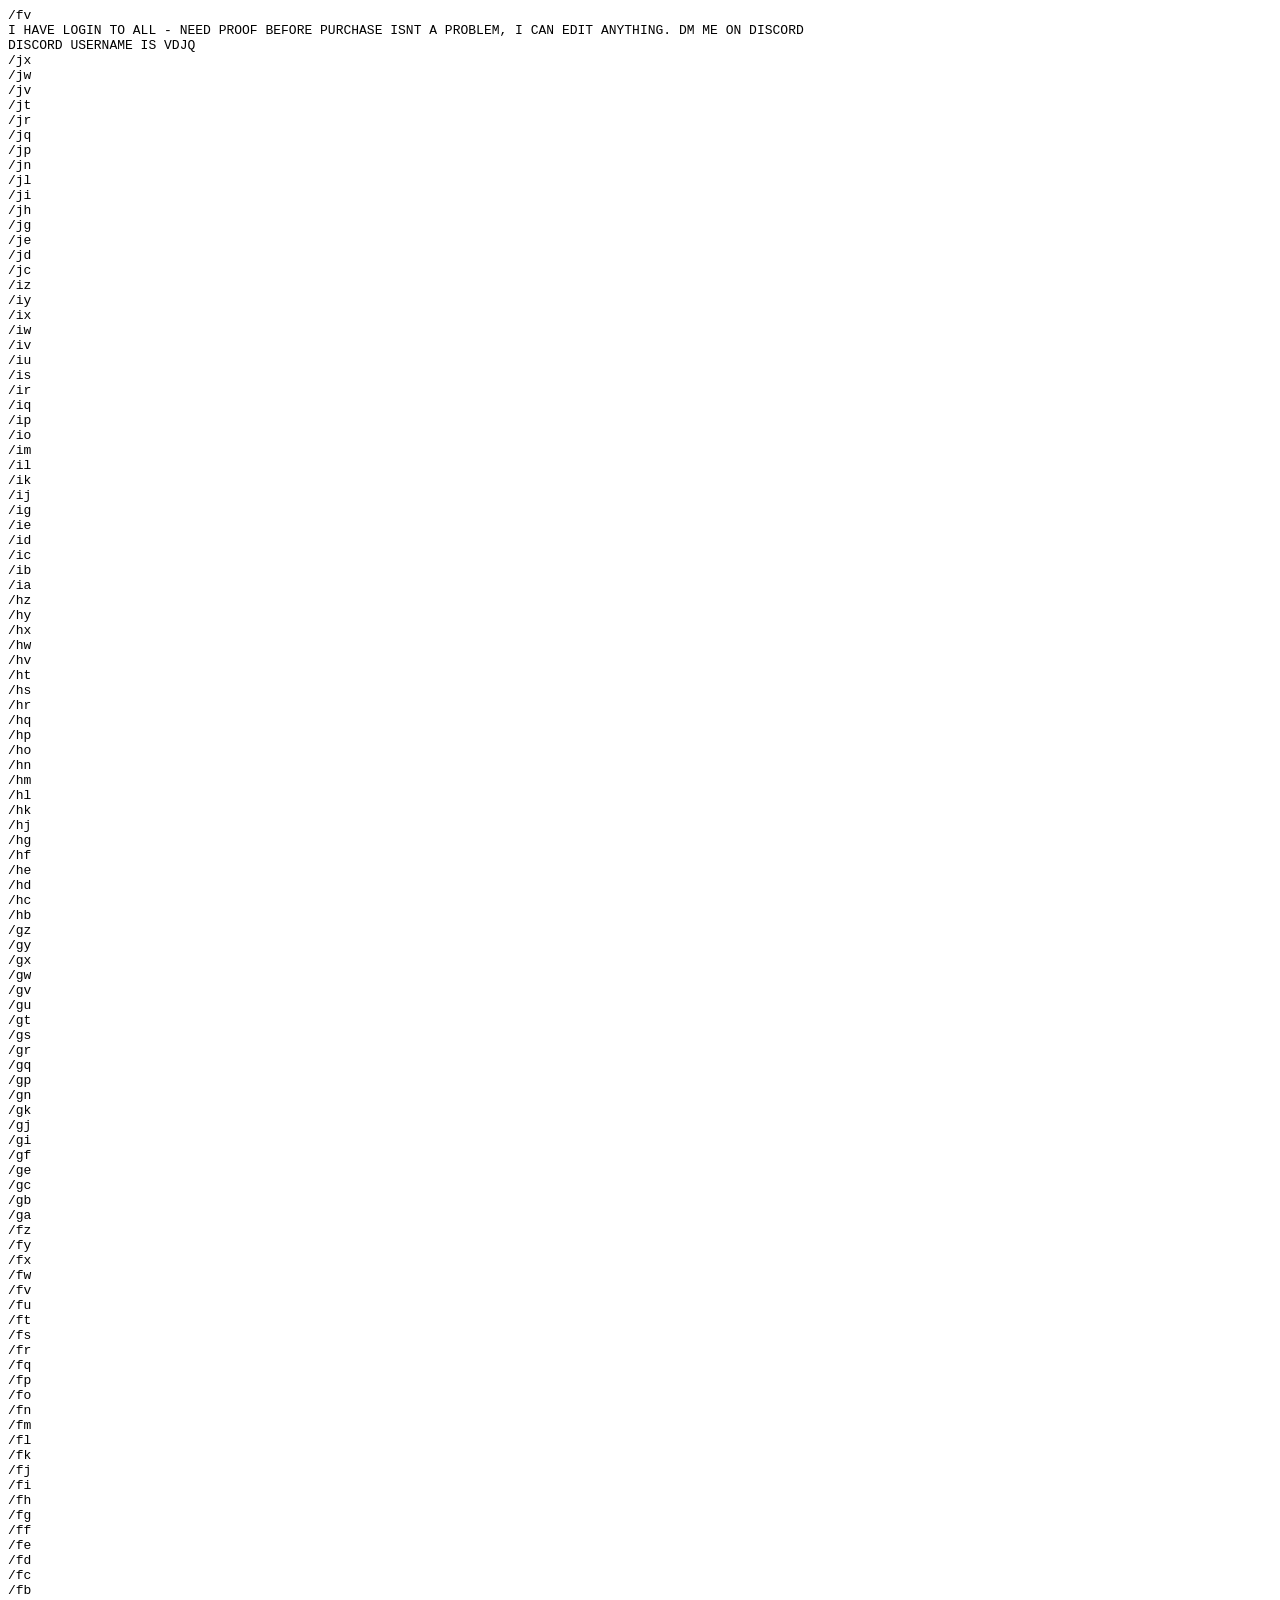
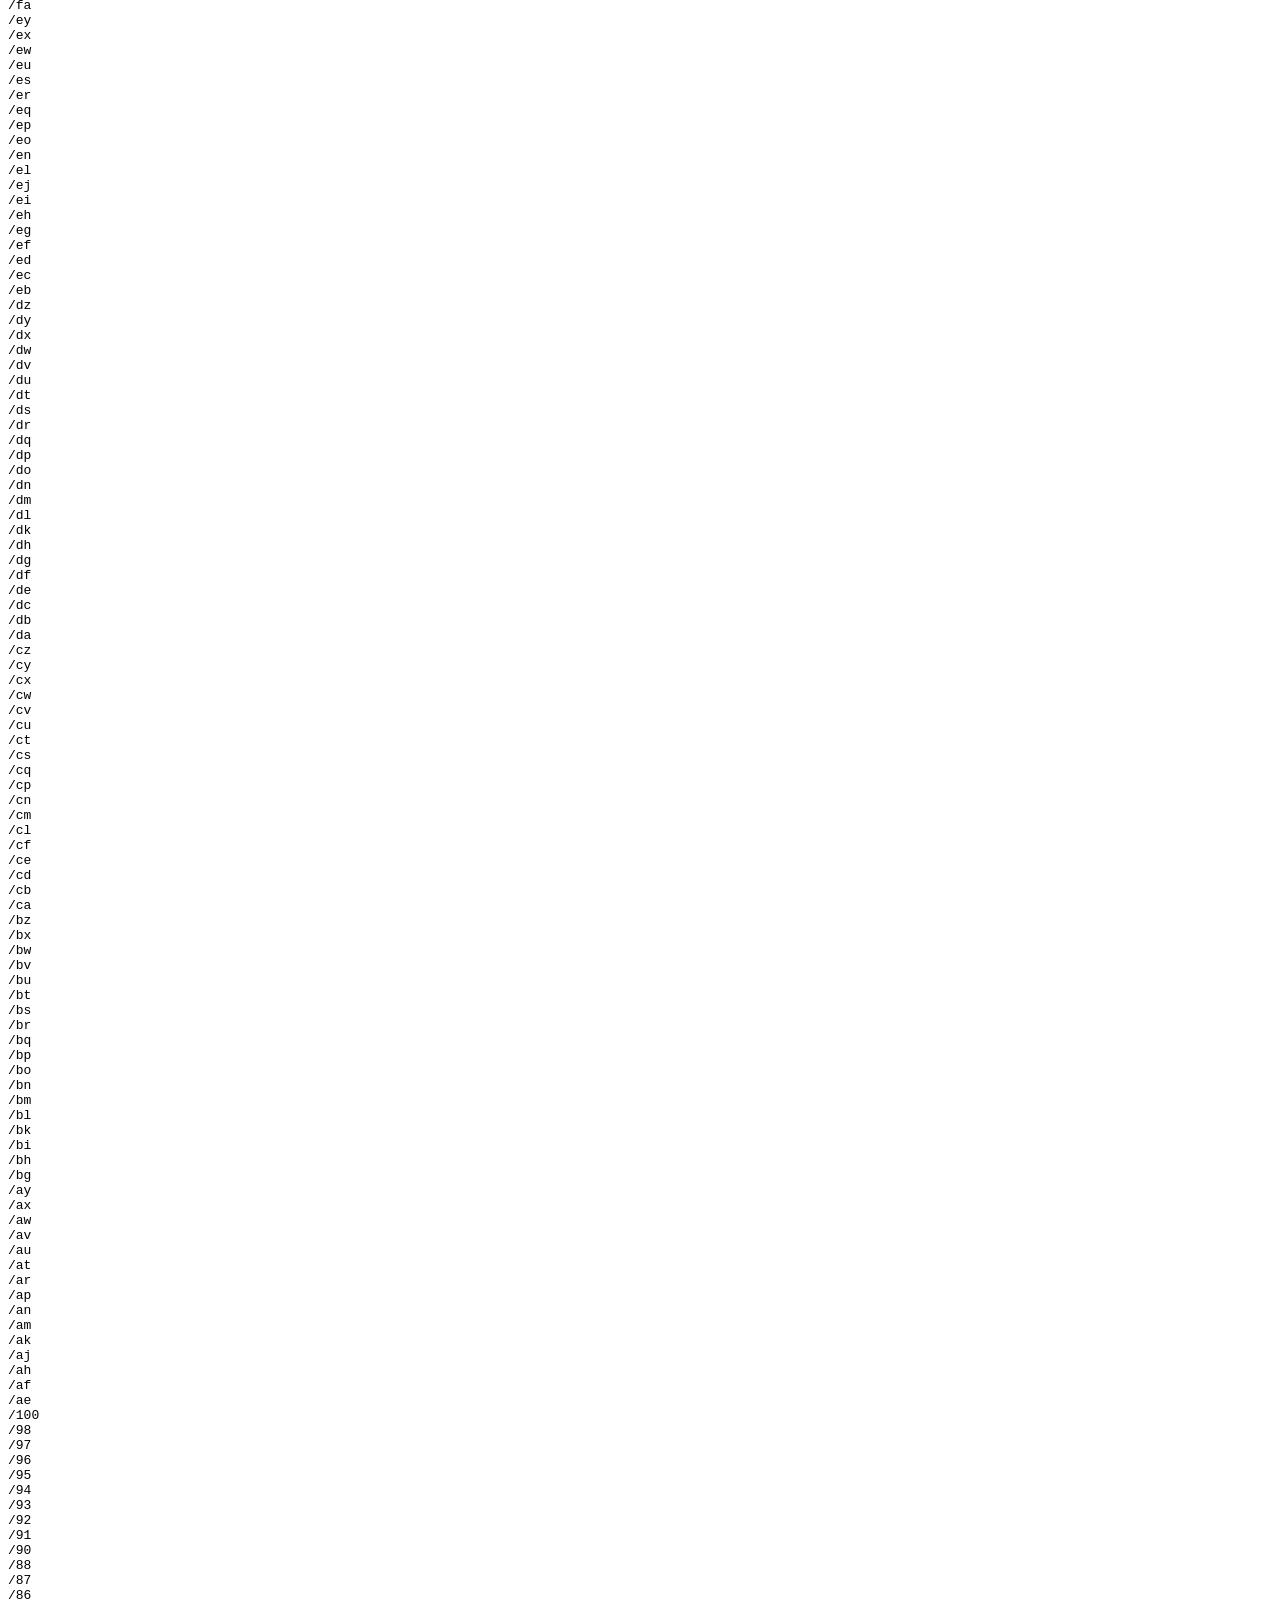
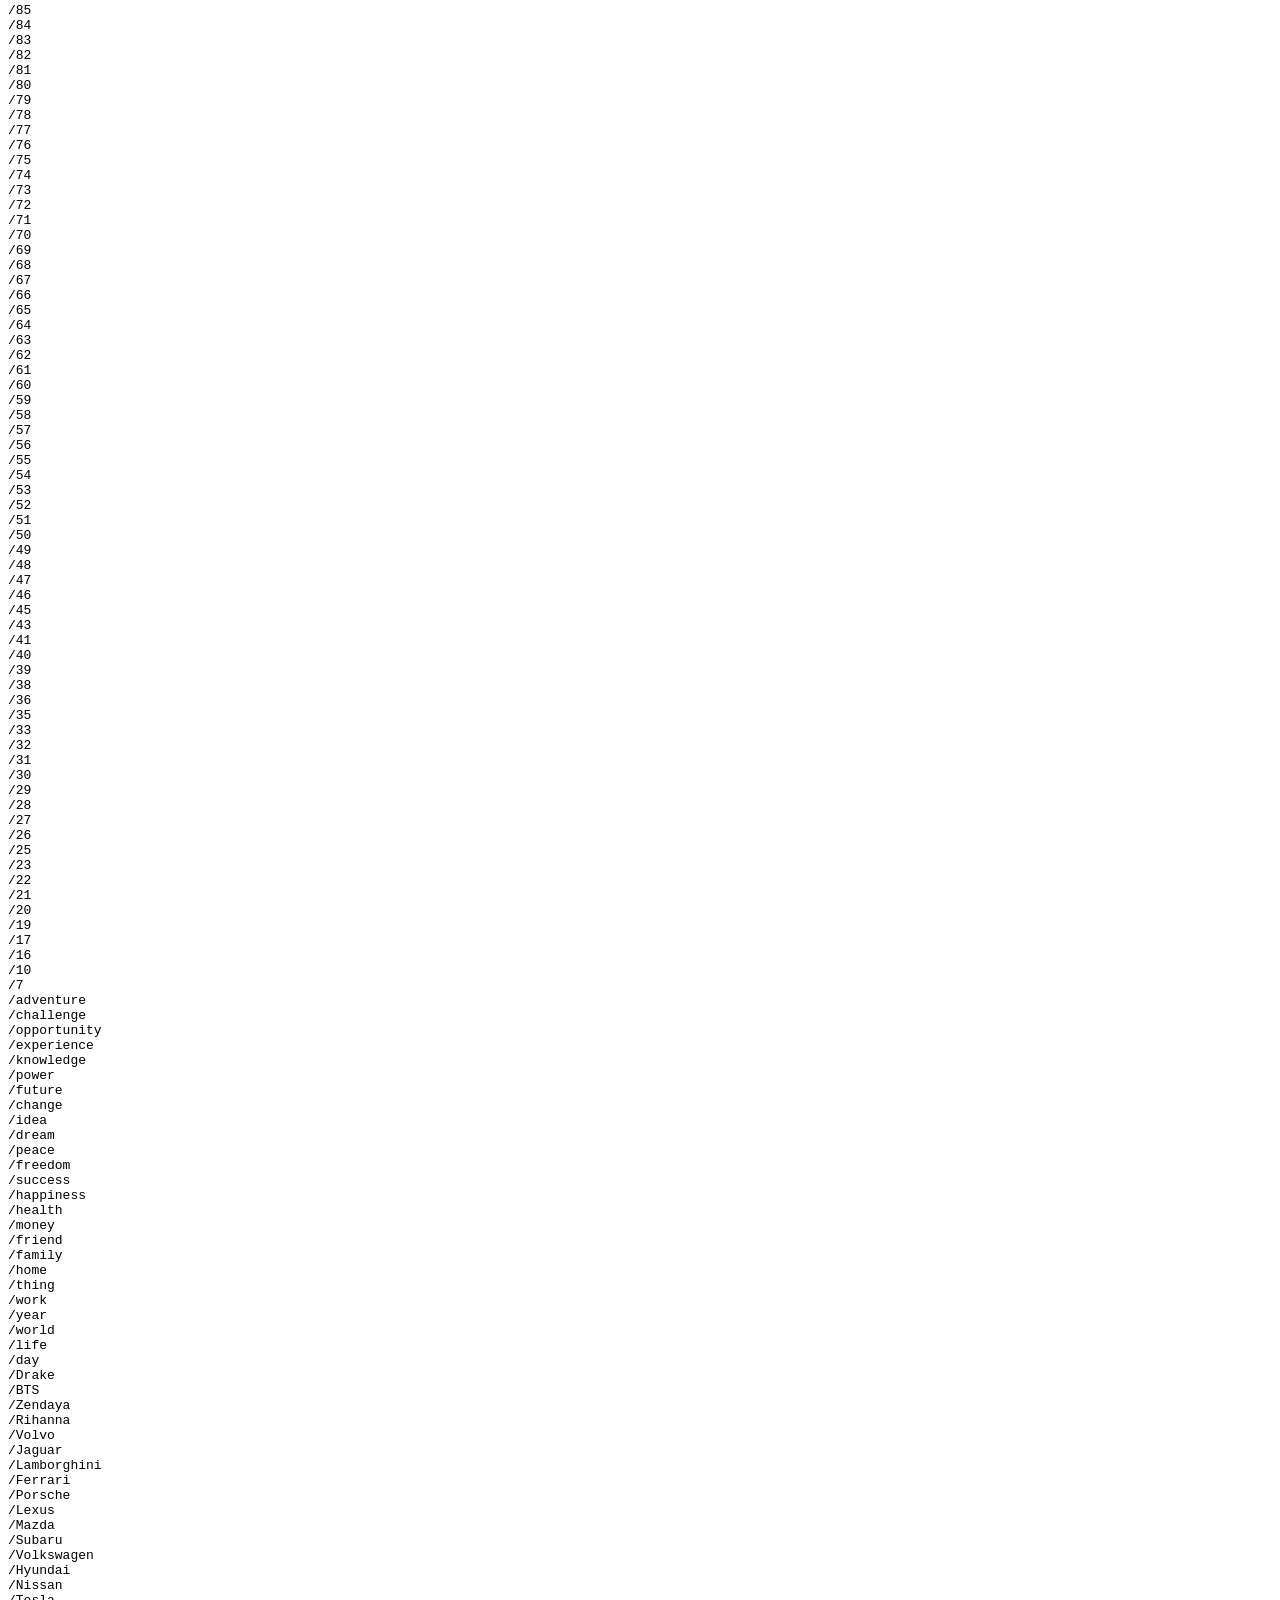
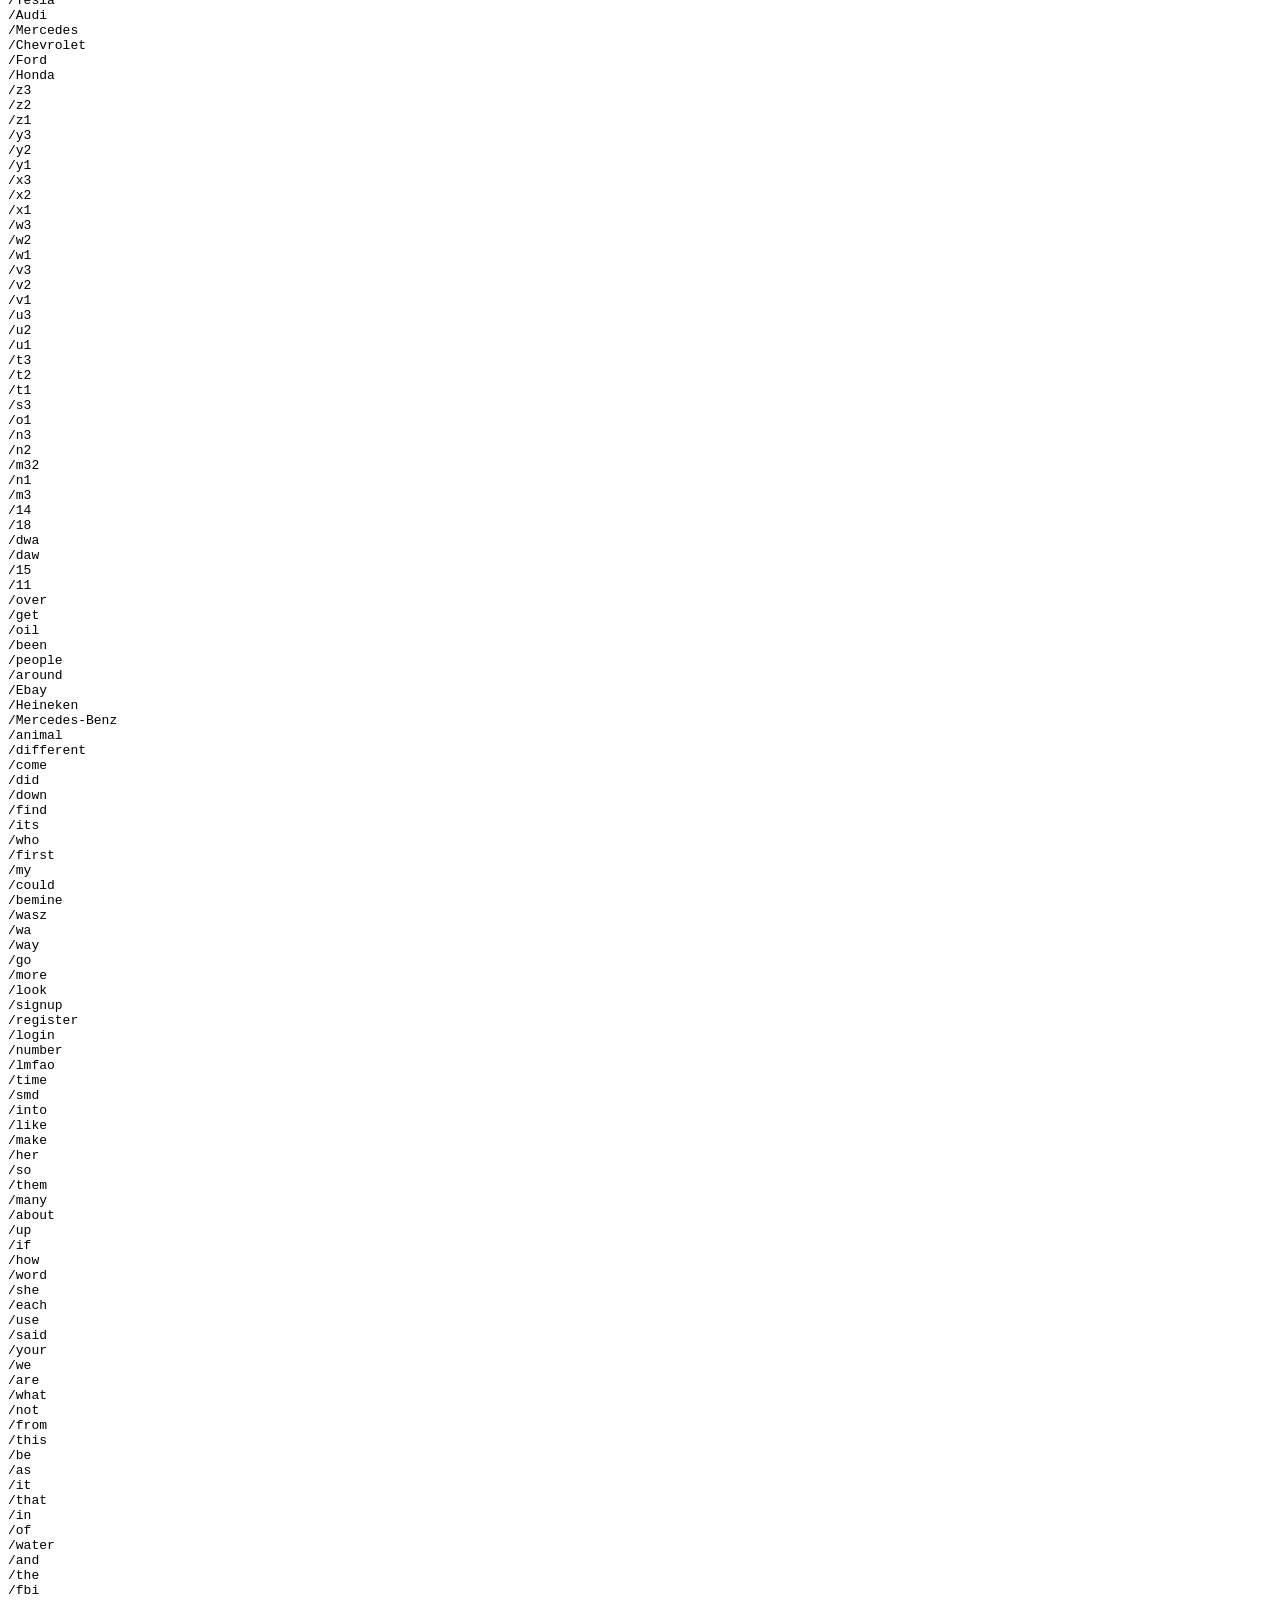
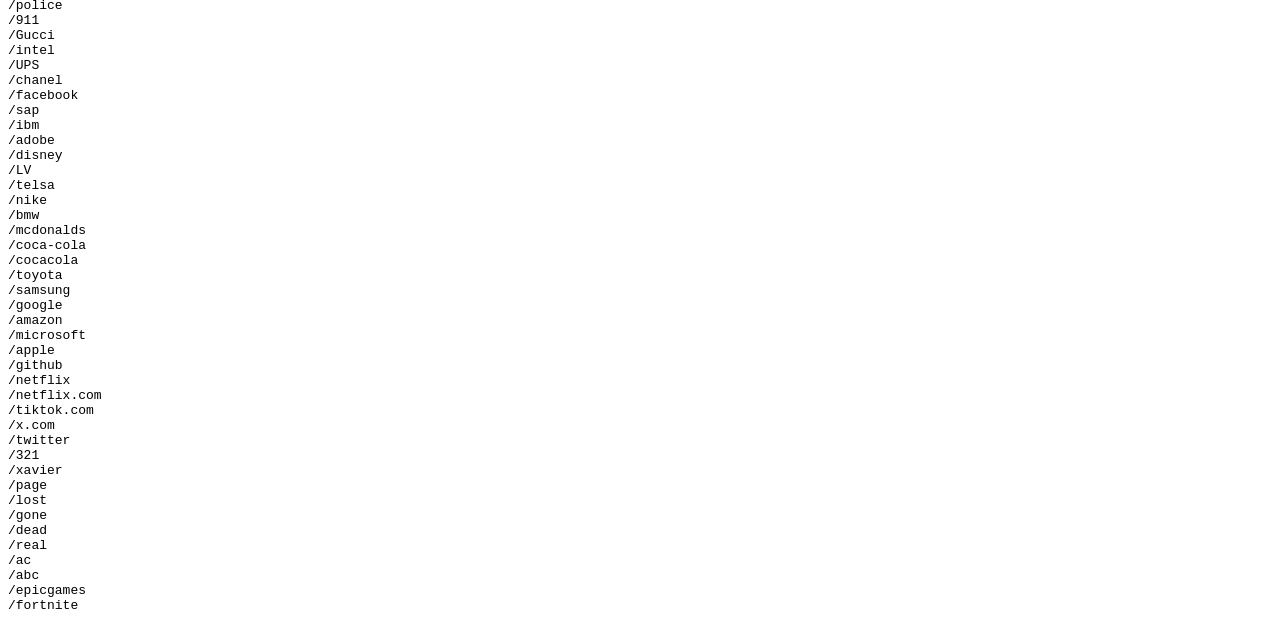
==== index.html @ a62251eb "Update index.html" ====
<html><head><meta name="color-scheme" content="light dark"></head><body><pre style="word-wrap: break-word; white-space: pre-wrap;">/fv
I HAVE LOGIN TO ALL - NEED PROOF BEFORE PURCHASE ISNT A PROBLEM, I CAN EDIT ANYTHING. DM ME ON DISCORD
DISCORD USERNAME IS VDJQ
/jx
/jw
/jv
/jt
/jr
/jq
/jp
/jn
/jl
/ji
/jh
/jg
/je
/jd
/jc
/iz
/iy
/ix
/iw
/iv
/iu
/is
/ir
/iq
/ip
/io
/im
/il
/ik
/ij
/ig
/ie
/id
/ic
/ib
/ia
/hz
/hy
/hx
/hw
/hv
/ht
/hs
/hr
/hq
/hp
/ho
/hn
/hm
/hl
/hk
/hj
/hg
/hf
/he
/hd
/hc
/hb
/gz
/gy
/gx
/gw
/gv
/gu
/gt
/gs
/gr
/gq
/gp
/gn
/gk
/gj
/gi
/gf
/ge
/gc
/gb
/ga
/fz
/fy
/fx
/fw
/fv
/fu
/ft
/fs
/fr
/fq
/fp
/fo
/fn
/fm
/fl
/fk
/fj
/fi
/fh
/fg
/ff
/fe
/fd
/fc
/fb
/fa
/ey
/ex
/ew
/eu
/es
/er
/eq
/ep
/eo
/en
/el
/ej
/ei
/eh
/eg
/ef
/ed
/ec
/eb
/dz
/dy
/dx
/dw
/dv
/du
/dt
/ds
/dr
/dq
/dp
/do
/dn
/dm
/dl
/dk
/dh
/dg
/df
/de
/dc
/db
/da
/cz
/cy
/cx
/cw
/cv
/cu
/ct
/cs
/cq
/cp
/cn
/cm
/cl
/cf
/ce
/cd
/cb
/ca
/bz
/bx
/bw
/bv
/bu
/bt
/bs
/br
/bq
/bp
/bo
/bn
/bm
/bl
/bk
/bi
/bh
/bg
/ay
/ax
/aw
/av
/au
/at
/ar
/ap
/an
/am
/ak
/aj
/ah
/af
/ae
/100
/98
/97
/96
/95
/94
/93
/92
/91
/90
/88
/87
/86
/85
/84
/83
/82
/81
/80
/79
/78
/77
/76
/75
/74
/73
/72
/71
/70
/69
/68
/67
/66
/65
/64
/63
/62
/61
/60
/59
/58
/57
/56
/55
/54
/53
/52
/51
/50
/49
/48
/47
/46
/45
/43
/41
/40
/39
/38
/36
/35
/33
/32
/31
/30
/29
/28
/27
/26
/25
/23
/22
/21
/20
/19
/17
/16
/10
/7
/adventure
/challenge
/opportunity
/experience
/knowledge
/power
/future
/change
/idea
/dream
/peace
/freedom
/success
/happiness
/health
/money
/friend
/family
/home
/thing
/work
/year
/world
/life
/day
/Drake
/BTS
/Zendaya
/Rihanna
/Volvo
/Jaguar
/Lamborghini
/Ferrari
/Porsche
/Lexus
/Mazda
/Subaru
/Volkswagen
/Hyundai
/Nissan
/Tesla
/Audi
/Mercedes
/Chevrolet
/Ford
/Honda
/z3
/z2
/z1
/y3
/y2
/y1
/x3
/x2
/x1
/w3
/w2
/w1
/v3
/v2
/v1
/u3
/u2
/u1
/t3
/t2
/t1
/s3
/o1
/n3
/n2
/m32
/n1
/m3
/14
/18
/dwa
/daw
/15
/11
/over
/get
/oil
/been
/people
/around
/Ebay
/Heineken
/Mercedes-Benz
/animal
/different
/come
/did
/down
/find
/its
/who
/first
/my
/could
/bemine
/wasz
/wa
/way
/go
/more
/look
/signup
/register
/login
/number
/lmfao
/time
/smd
/into
/like
/make
/her
/so
/them
/many
/about
/up
/if
/how
/word
/she
/each
/use
/said
/your
/we
/are
/what
/not
/from
/this
/be
/as
/it
/that
/in
/of
/water
/and
/the
/fbi
/police
/911
/Gucci
/intel
/UPS
/chanel
/facebook
/sap
/ibm
/adobe
/disney
/LV
/telsa
/nike
/bmw
/mcdonalds
/coca-cola
/cocacola
/toyota
/samsung
/google
/amazon
/microsoft
/apple
/github
/netflix
/netflix.com
/tiktok.com
/x.com
/twitter
/321
/xavier
/page
/lost
/gone
/dead
/real
/ac
/abc
/epicgames
/fortnite
</pre></body></html>
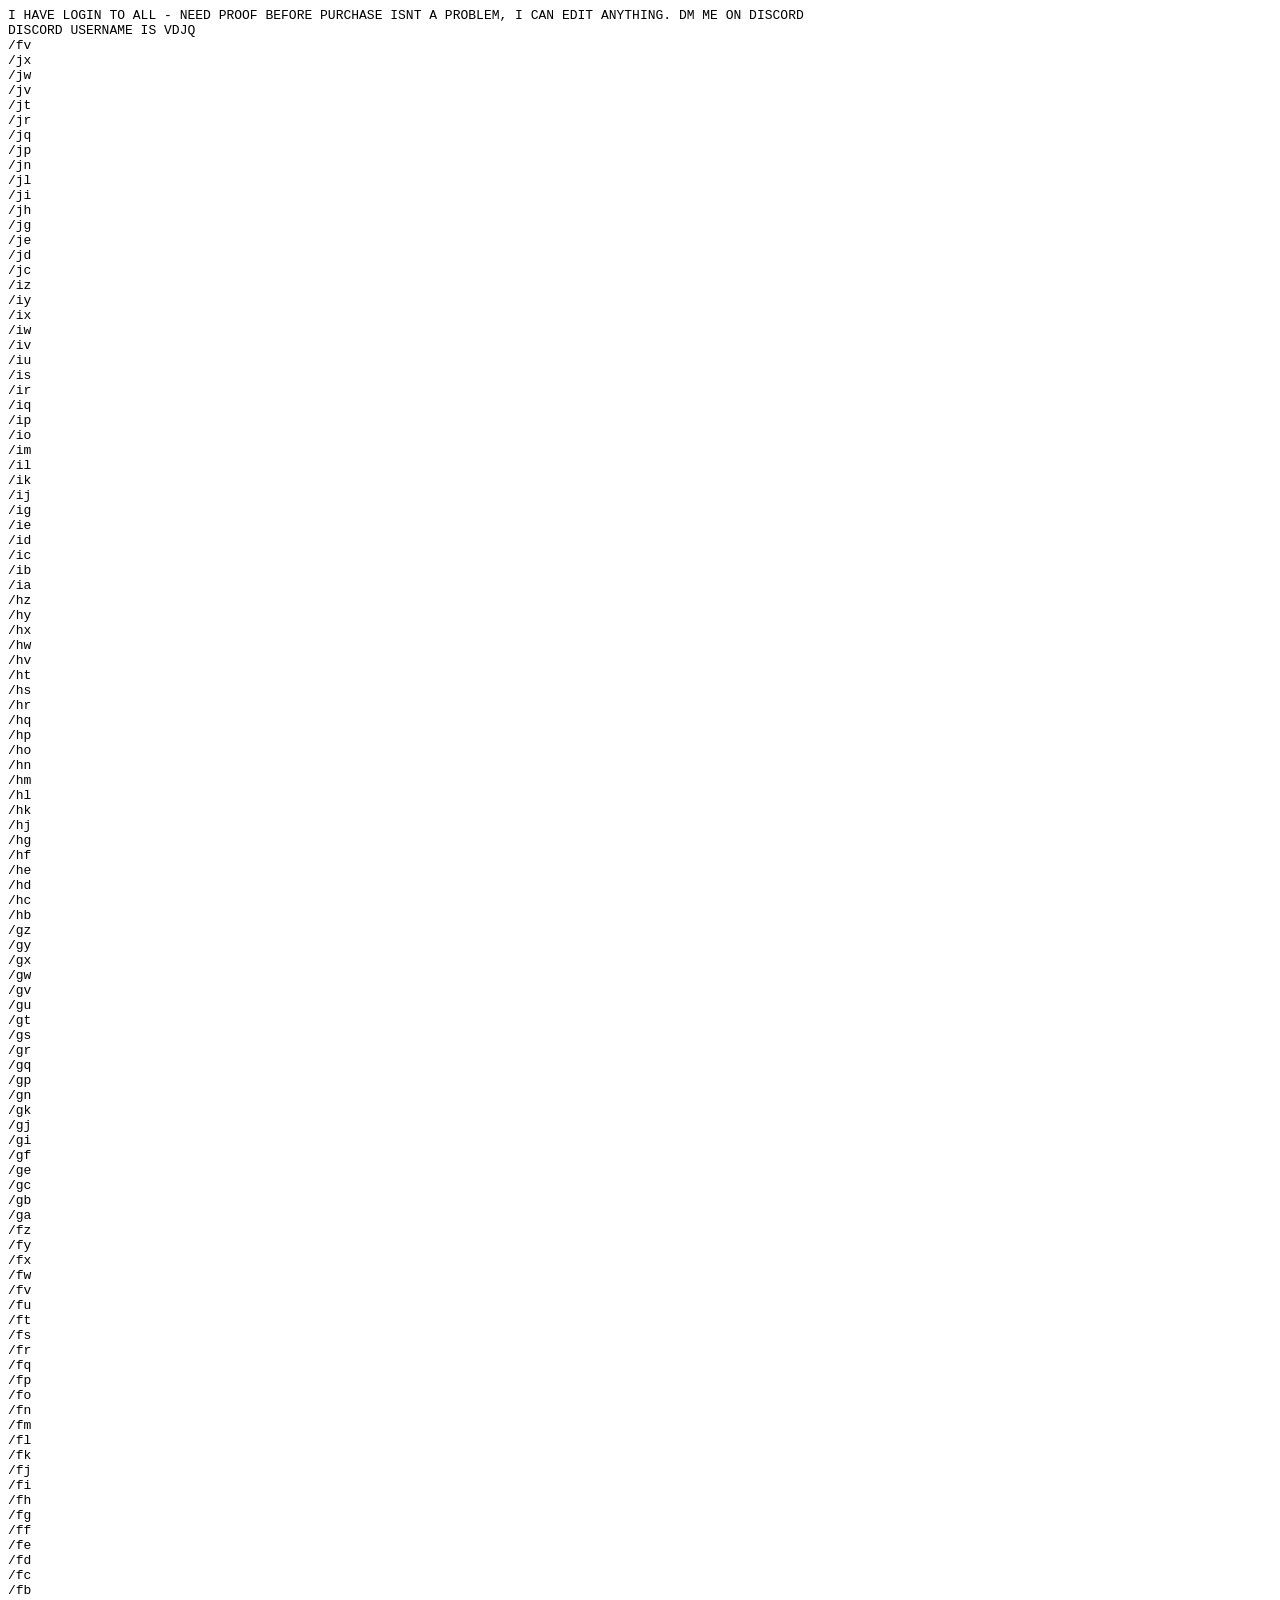
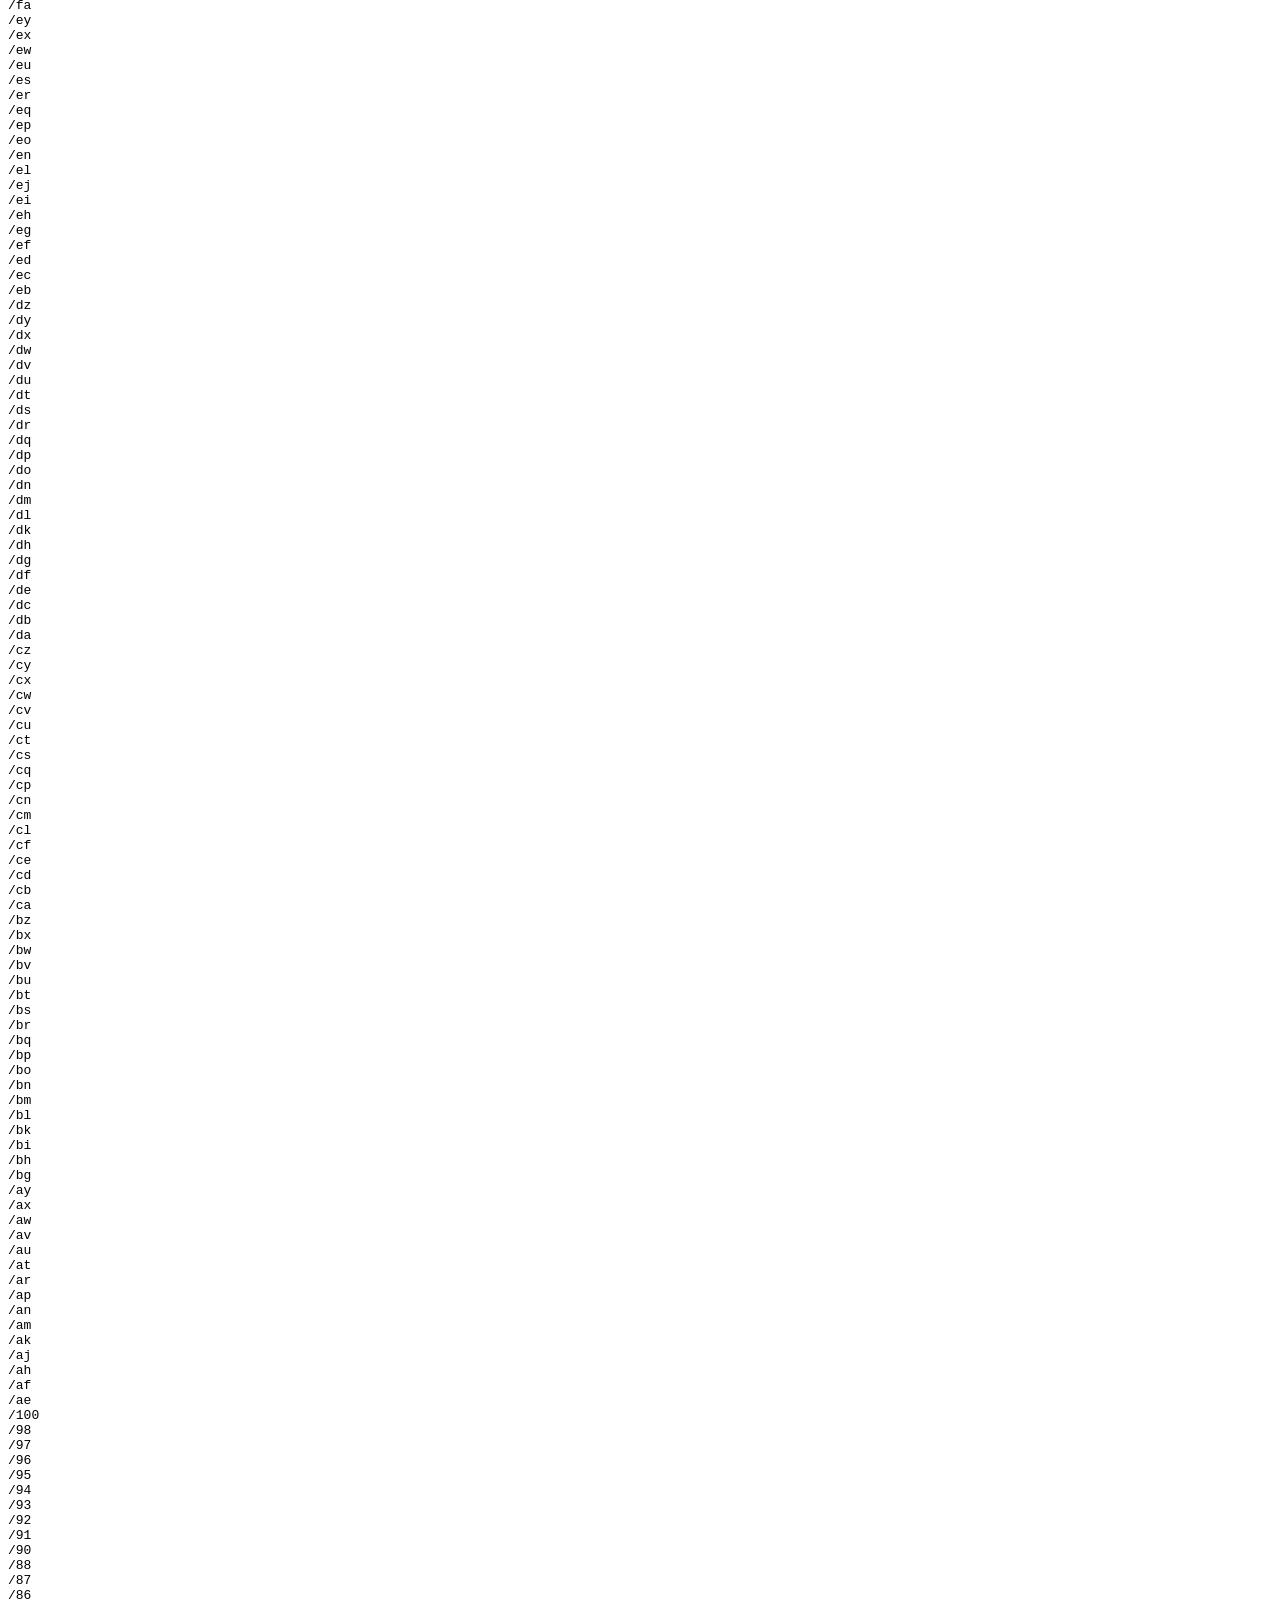
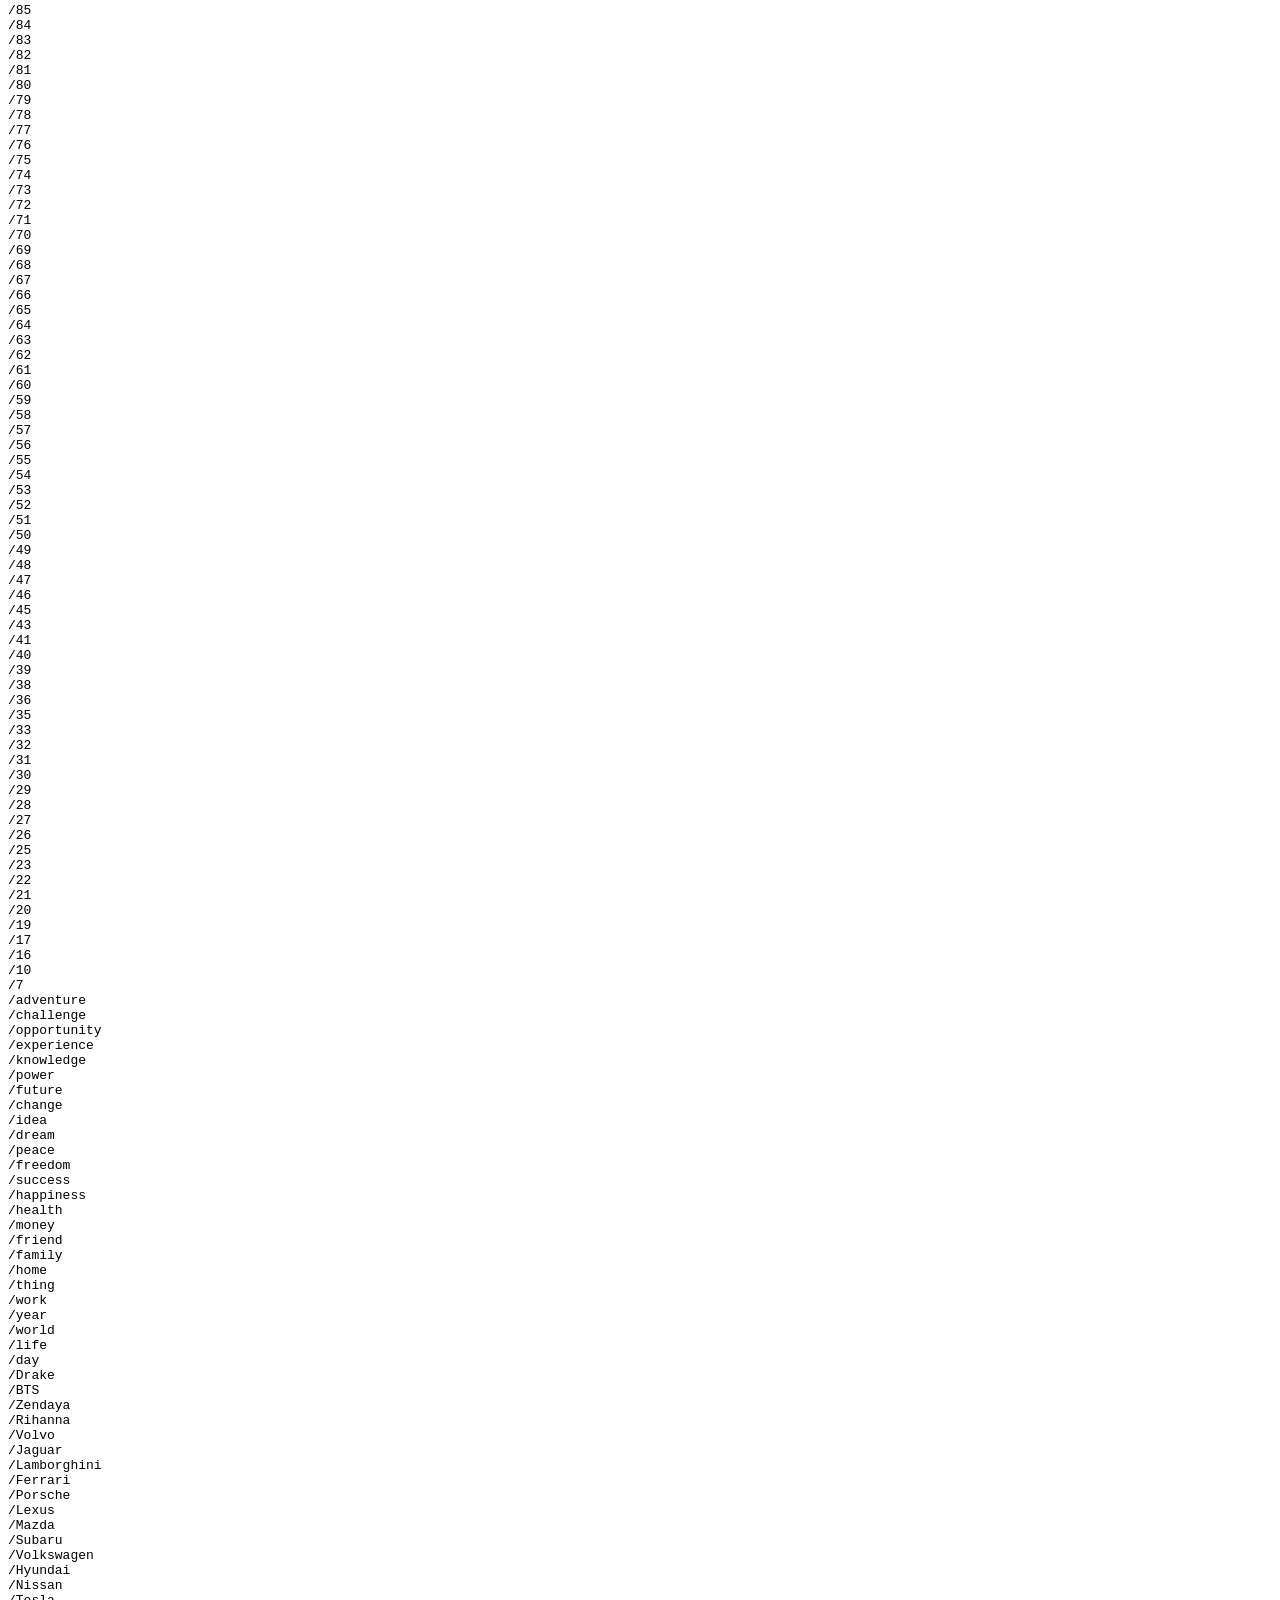
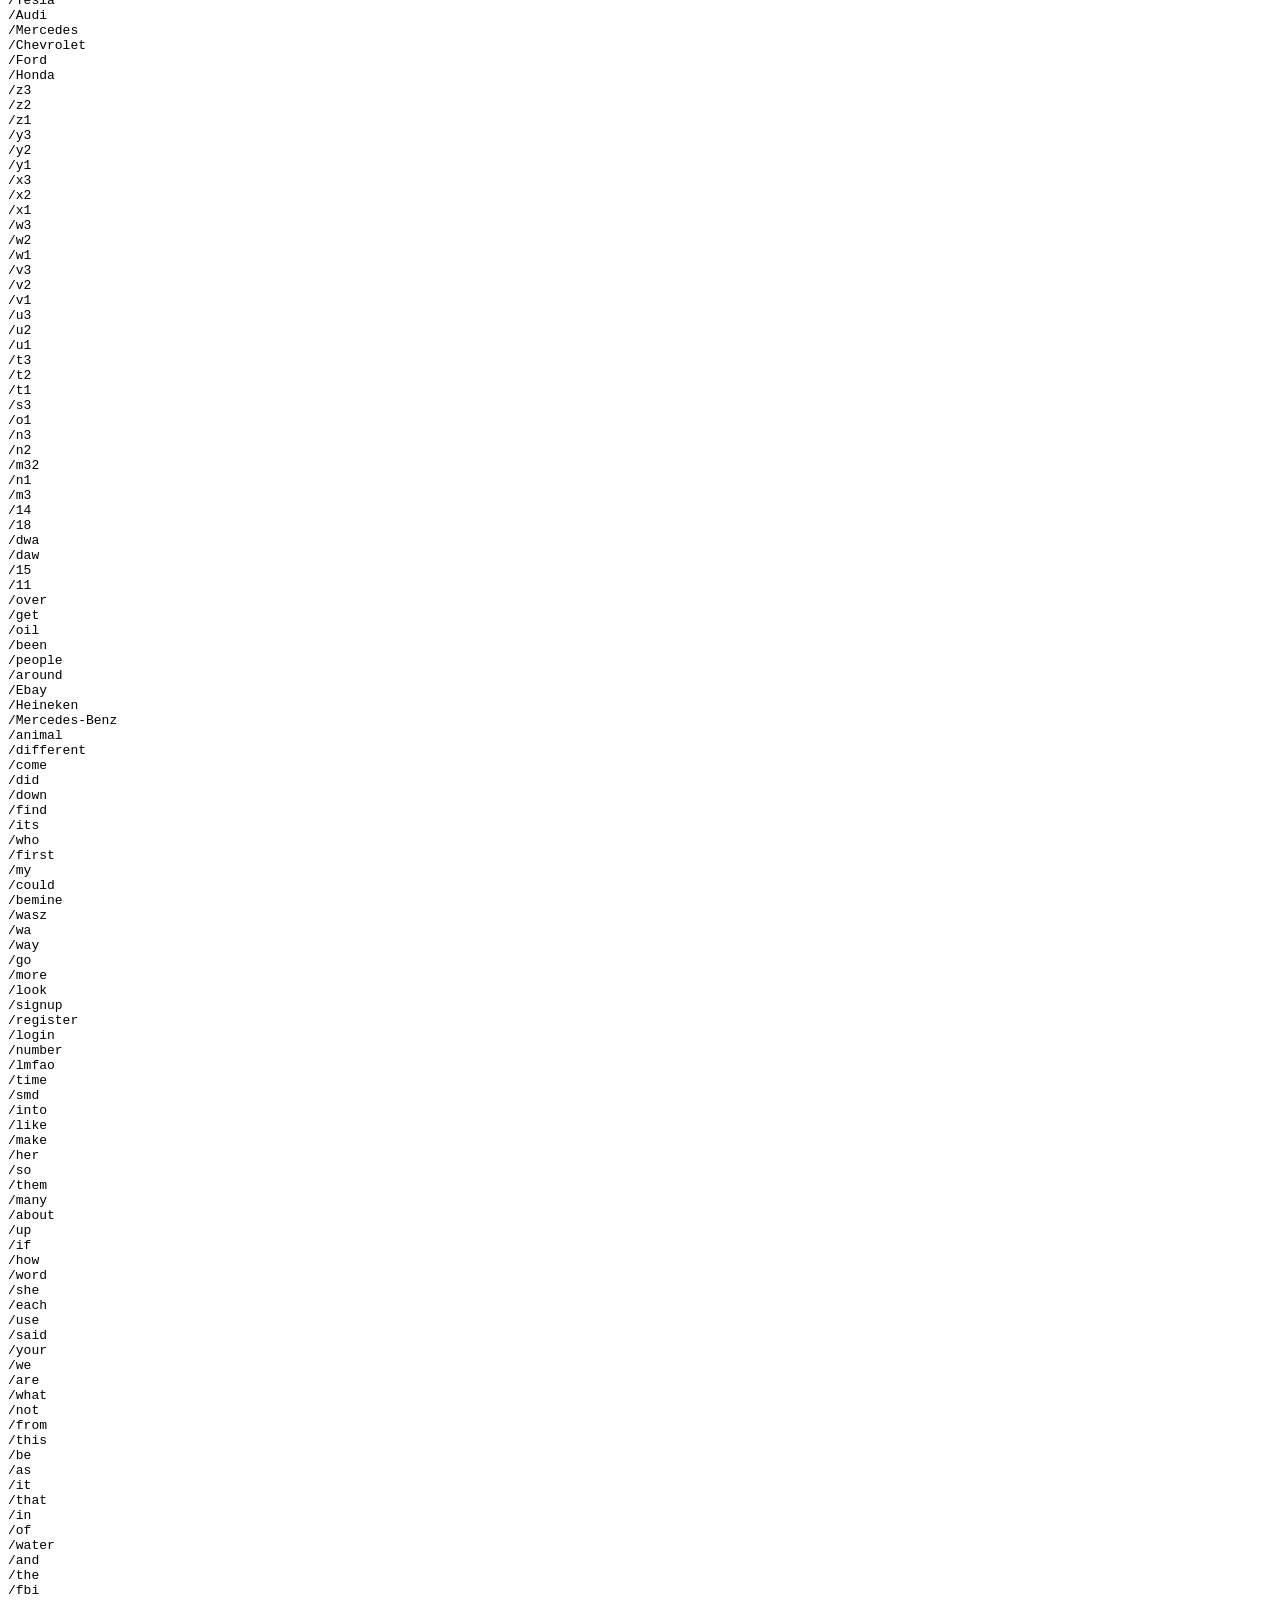
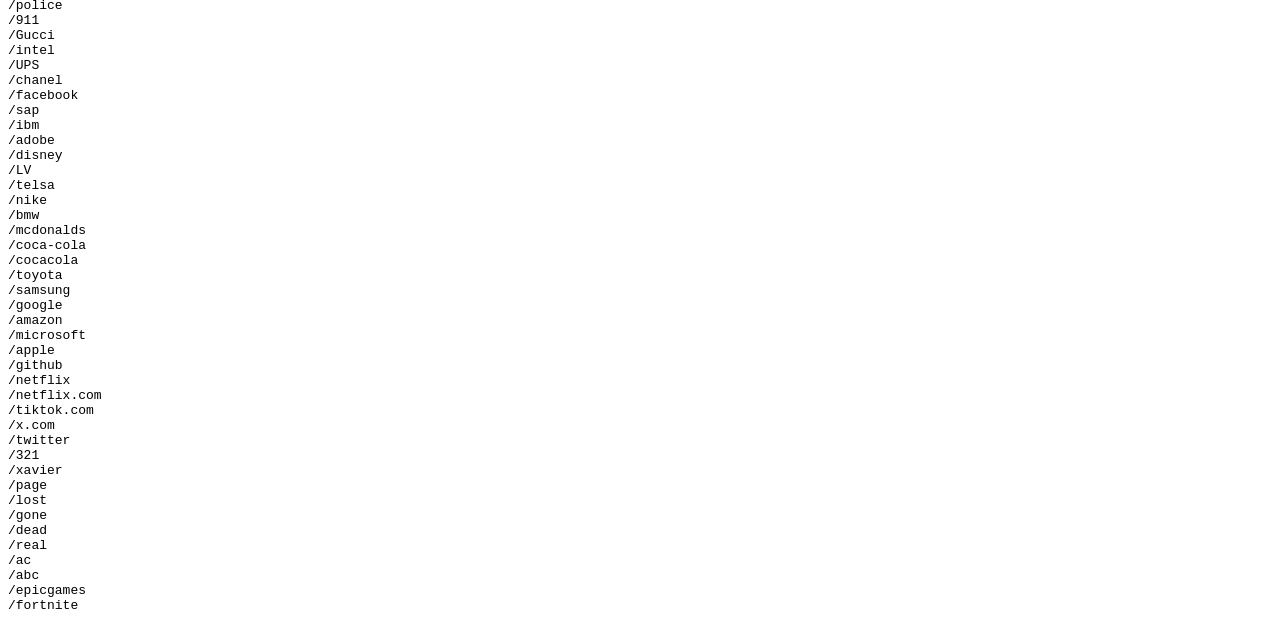
==== commit 523406a6: "Update index.html" ====
--- a/index.html
+++ b/index.html
@@ -1,6 +1,7 @@
-<html><head><meta name="color-scheme" content="light dark"></head><body><pre style="word-wrap: break-word; white-space: pre-wrap;">/fv
+<html><head><meta name="color-scheme" content="light dark"></head><body><pre style="word-wrap: break-word; white-space: pre-wrap;">
 I HAVE LOGIN TO ALL - NEED PROOF BEFORE PURCHASE ISNT A PROBLEM, I CAN EDIT ANYTHING. DM ME ON DISCORD
 DISCORD USERNAME IS VDJQ
+/fv
 /jx
 /jw
 /jv
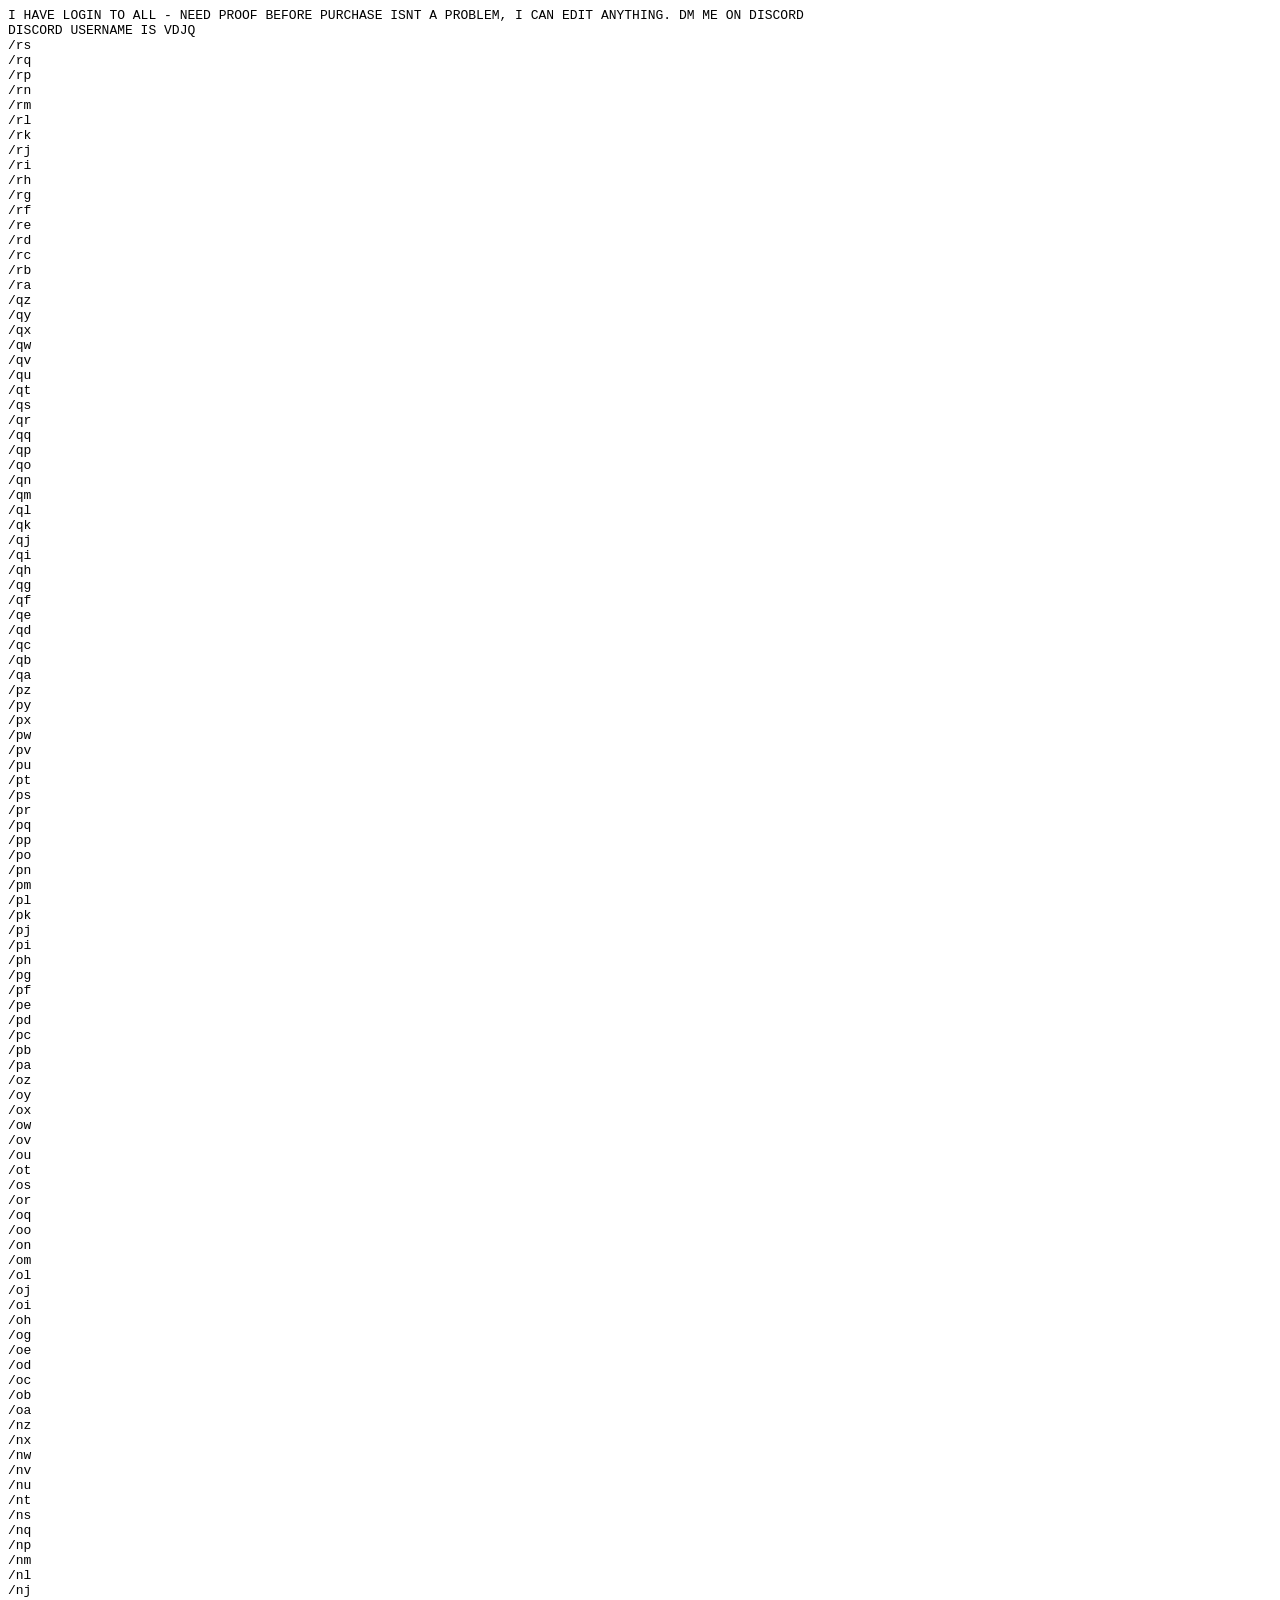
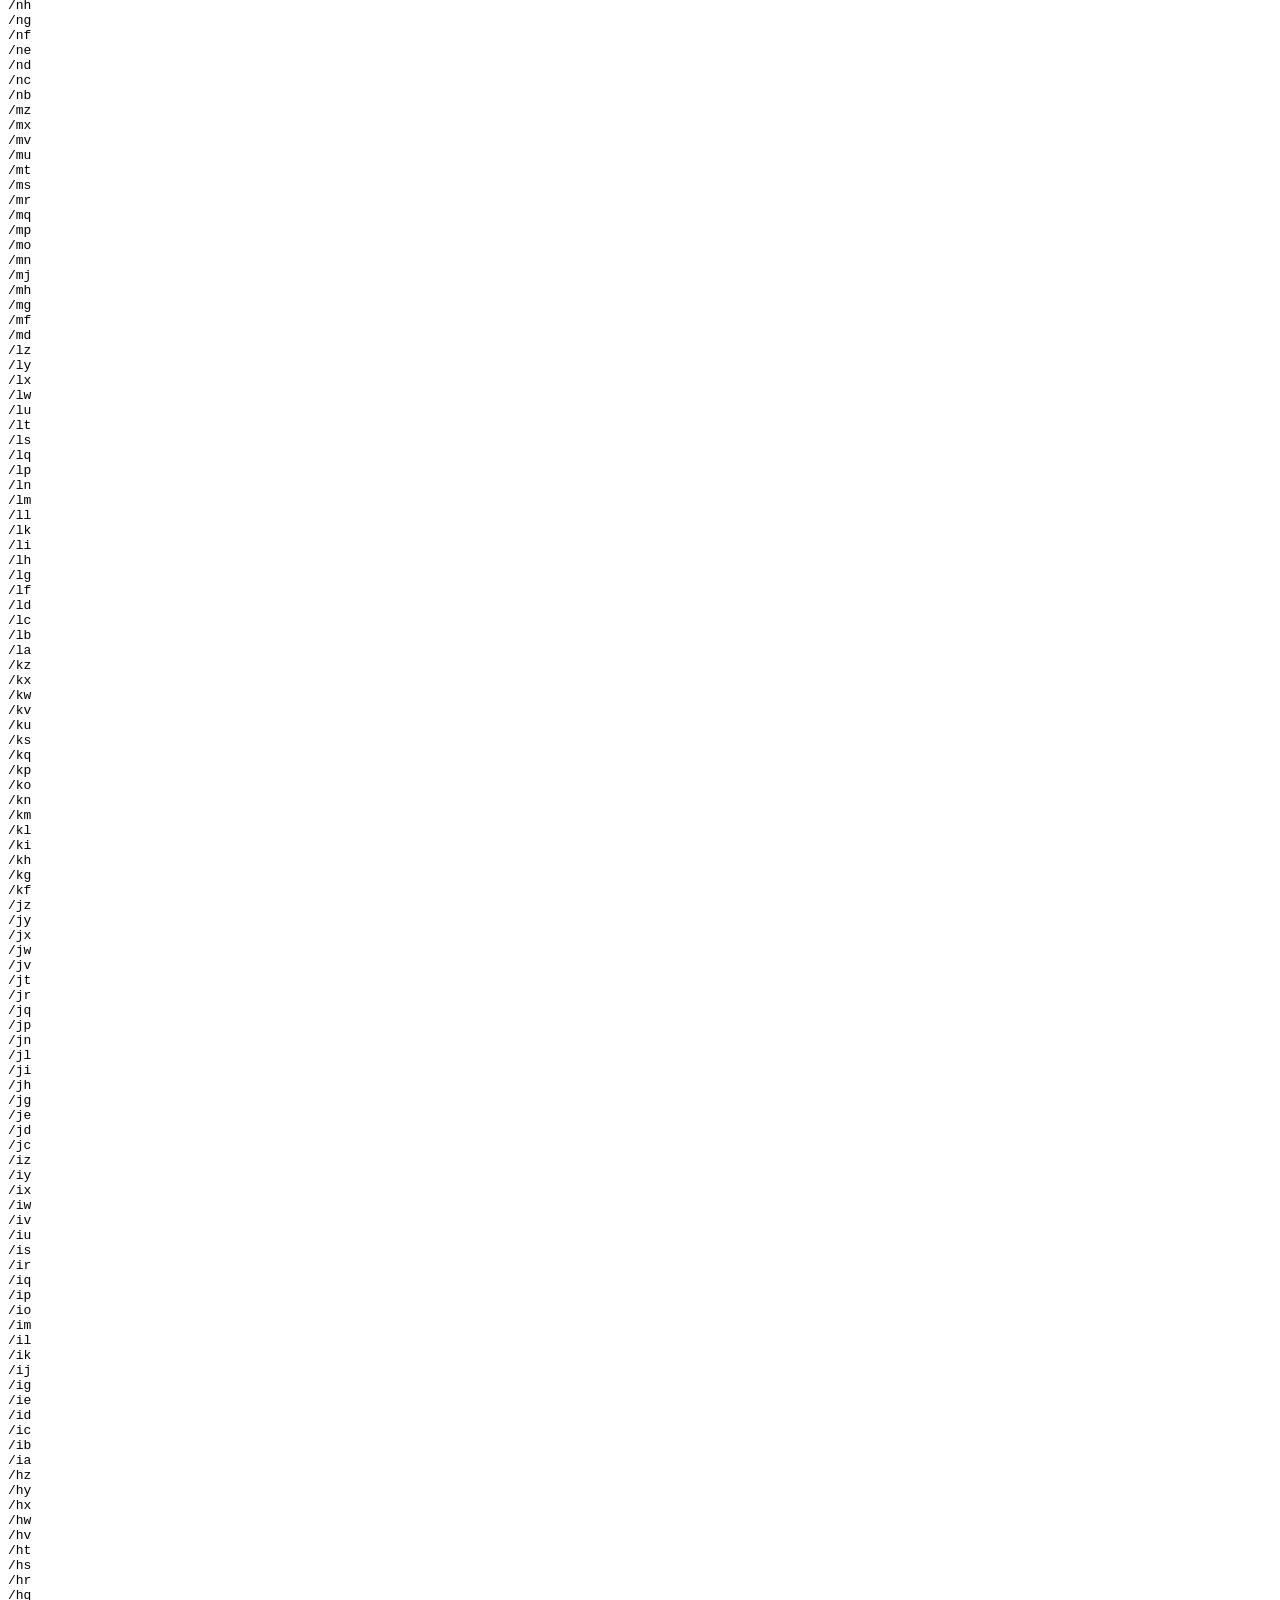
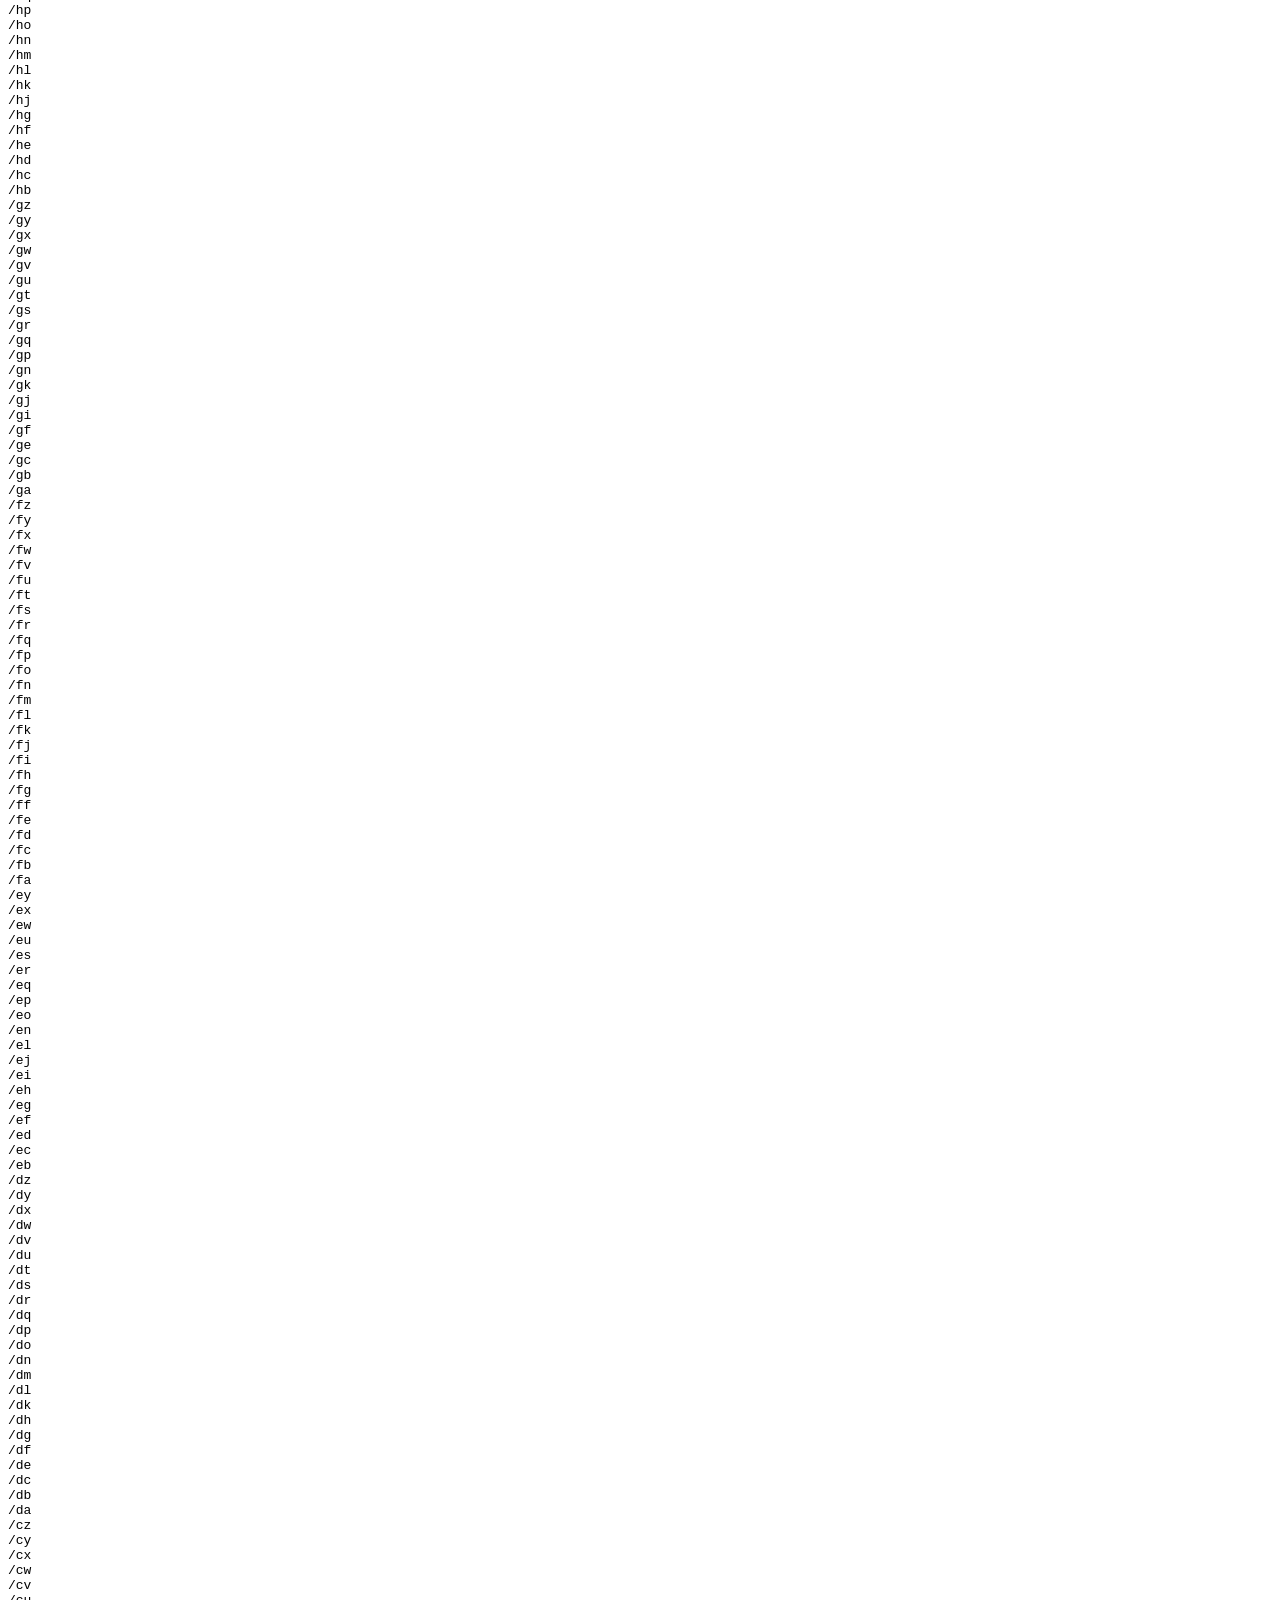
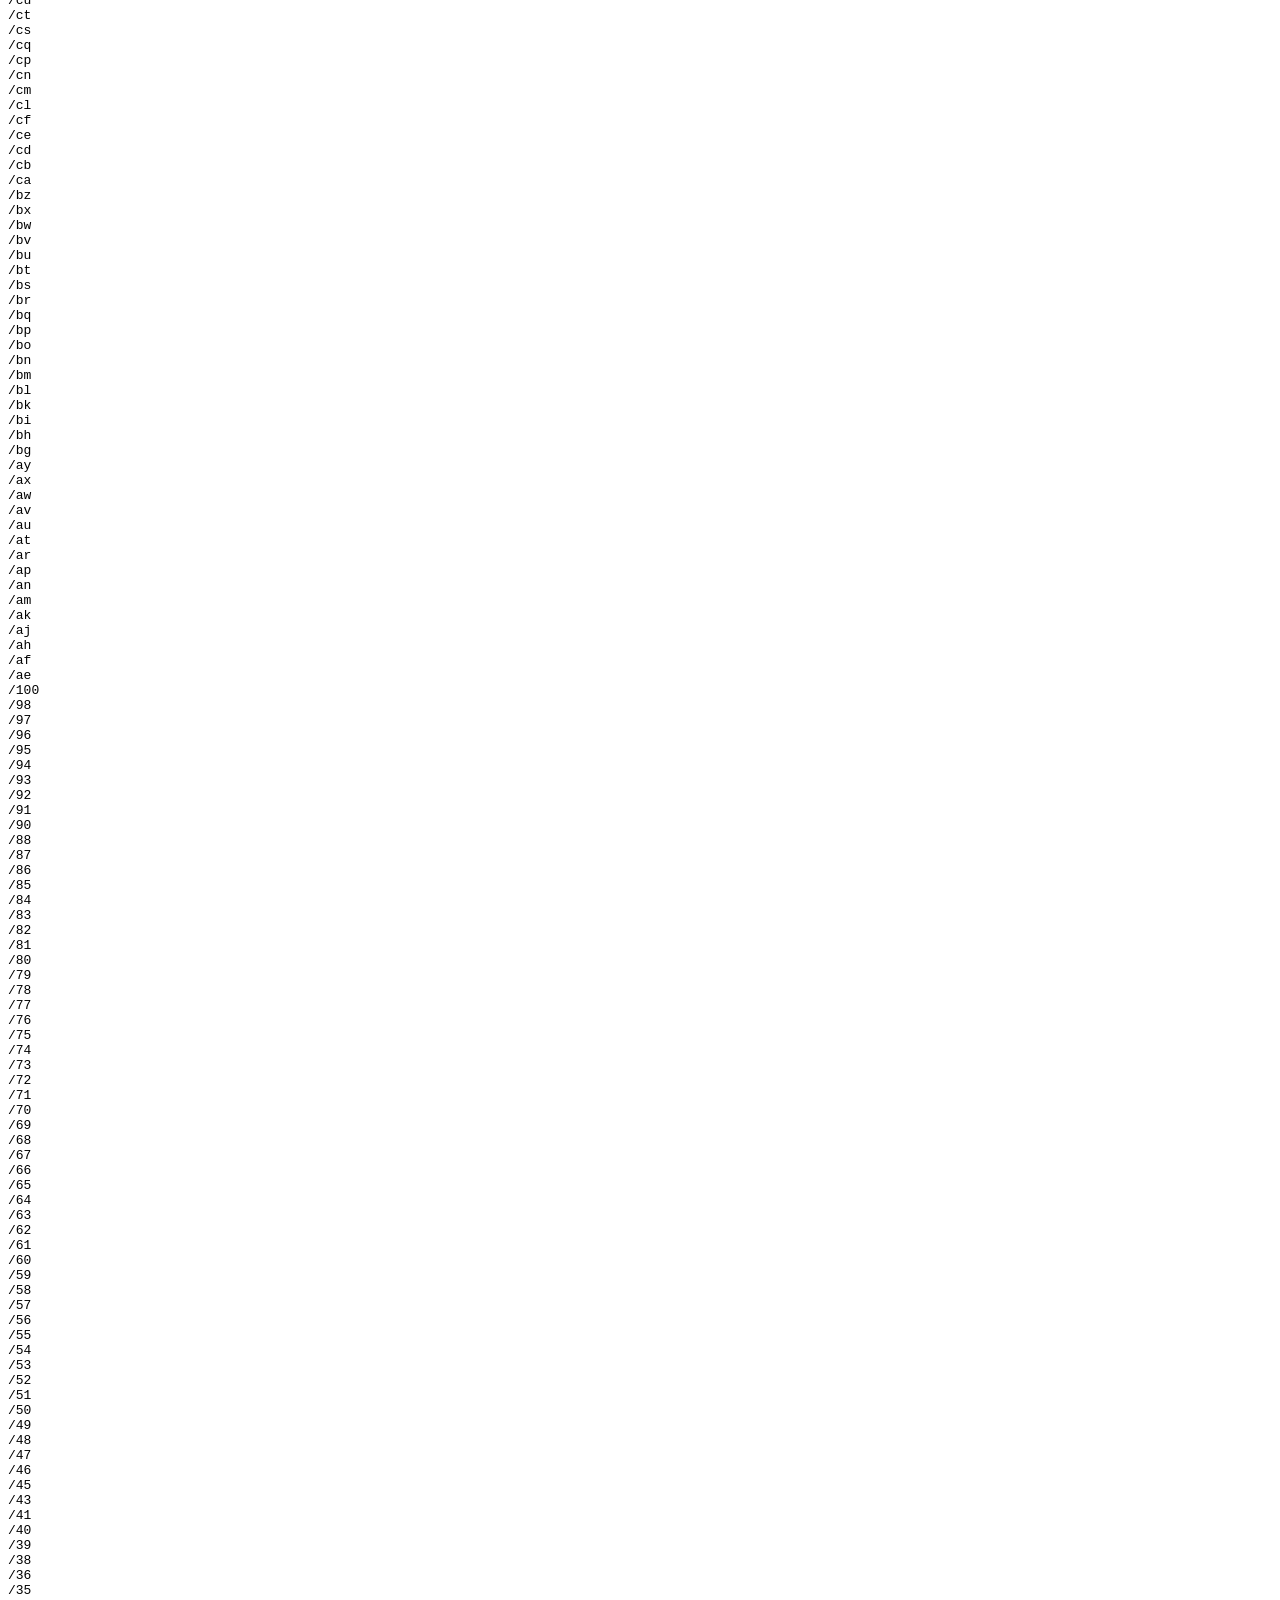
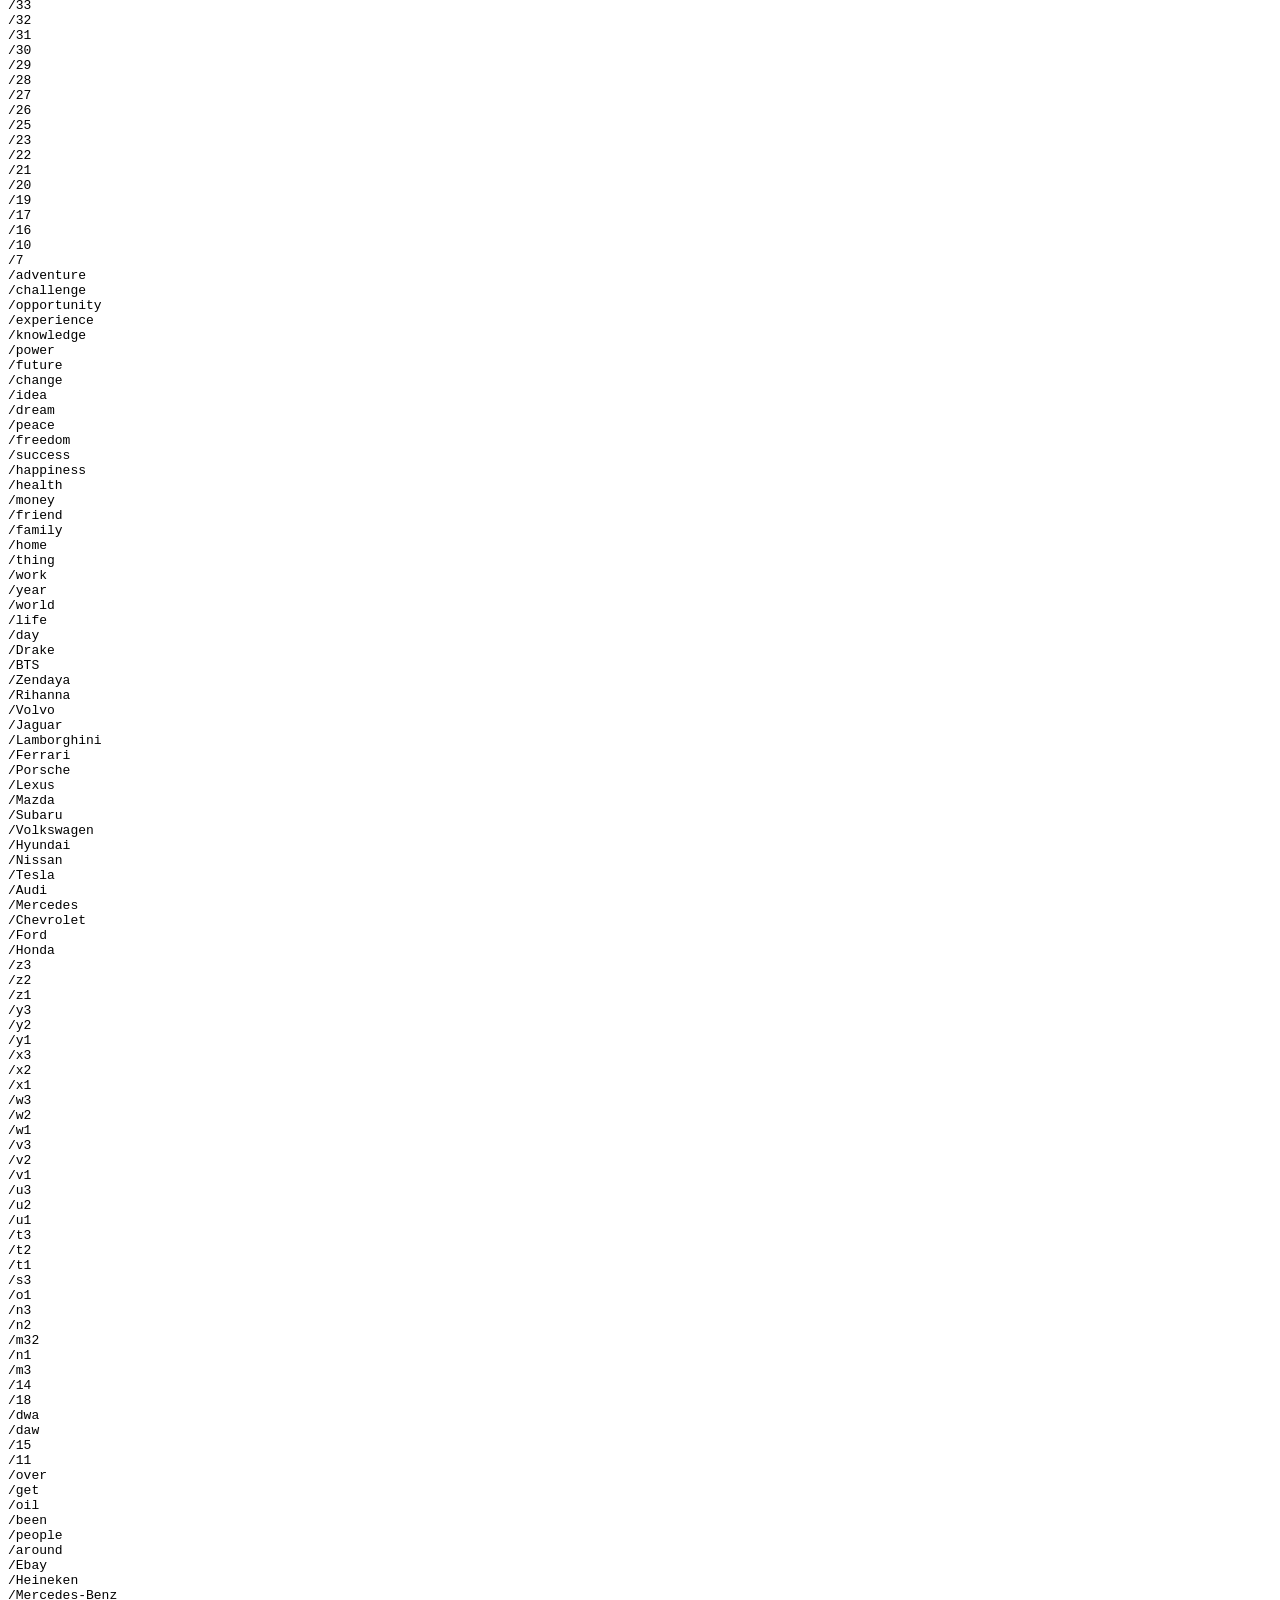
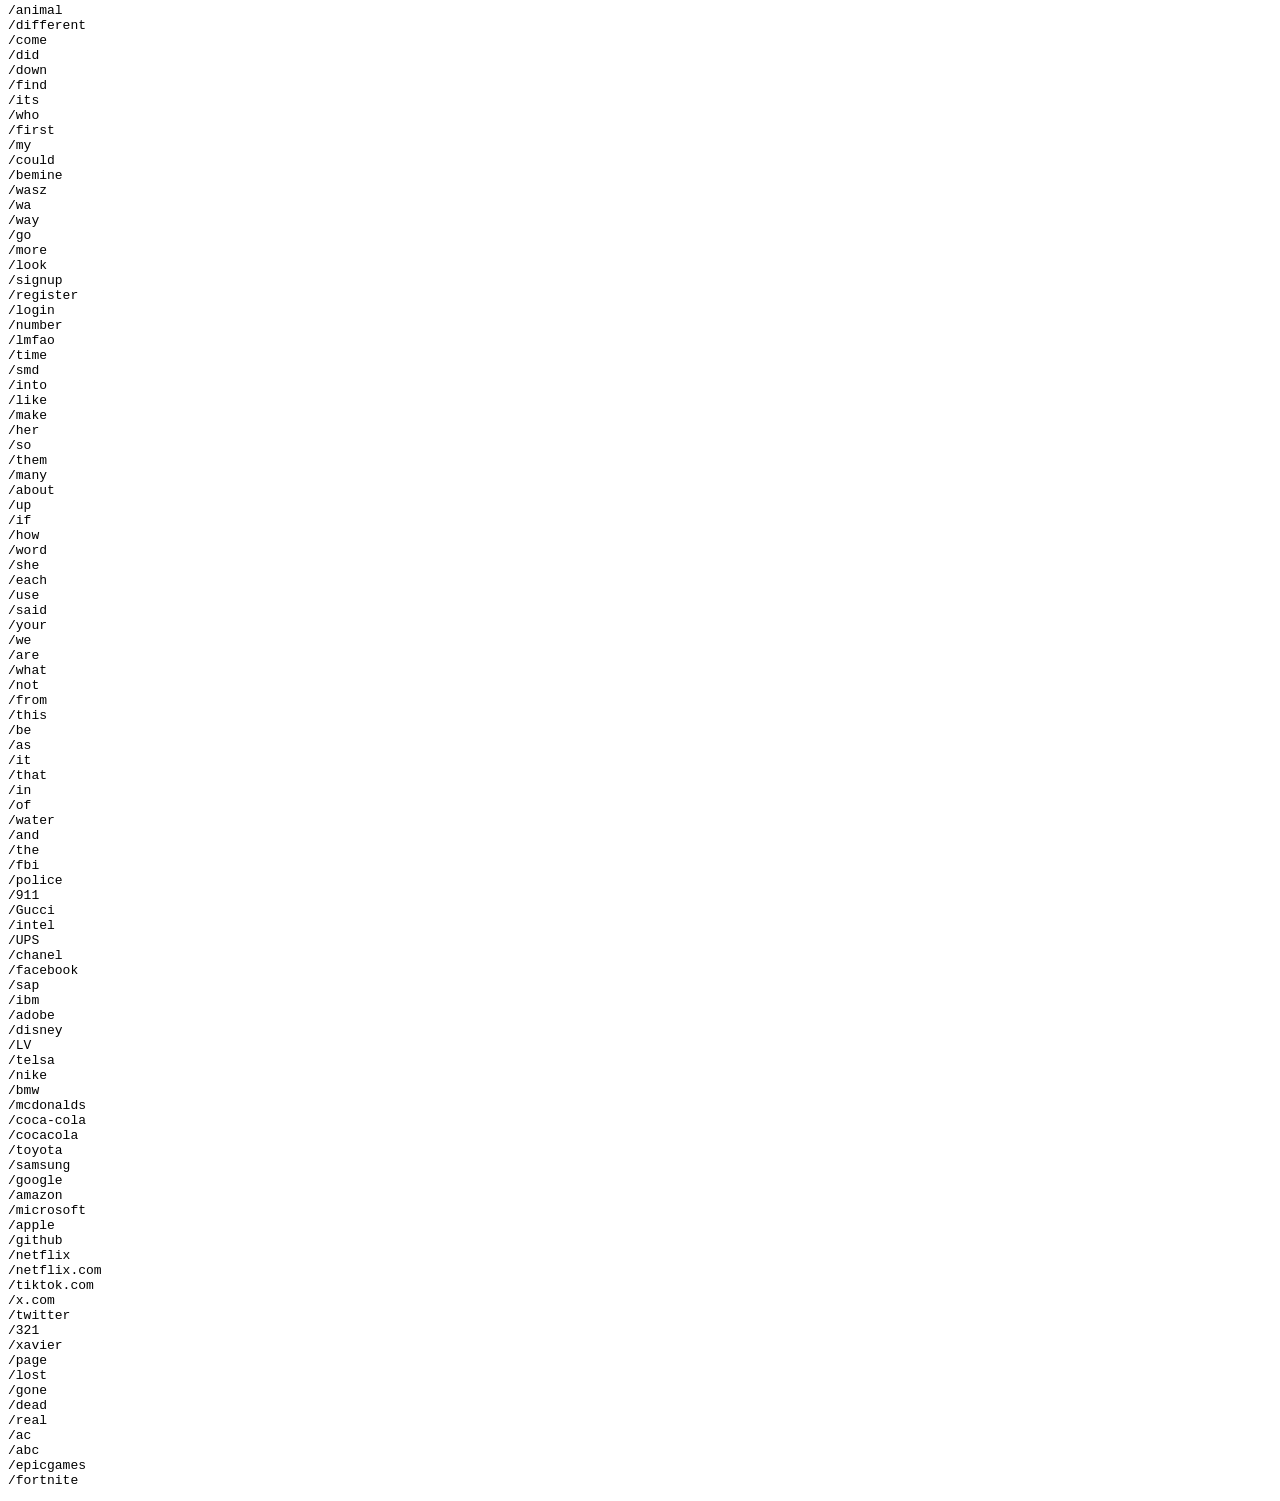
==== commit daef9b68: "Update index.html" ====
--- a/index.html
+++ b/index.html
@@ -1,7 +1,172 @@
 <html><head><meta name="color-scheme" content="light dark"></head><body><pre style="word-wrap: break-word; white-space: pre-wrap;">
 I HAVE LOGIN TO ALL - NEED PROOF BEFORE PURCHASE ISNT A PROBLEM, I CAN EDIT ANYTHING. DM ME ON DISCORD
 DISCORD USERNAME IS VDJQ
-/fv
+/rs
+/rq
+/rp
+/rn
+/rm
+/rl
+/rk
+/rj
+/ri
+/rh
+/rg
+/rf
+/re
+/rd
+/rc
+/rb
+/ra
+/qz
+/qy
+/qx
+/qw
+/qv
+/qu
+/qt
+/qs
+/qr
+/qq
+/qp
+/qo
+/qn
+/qm
+/ql
+/qk
+/qj
+/qi
+/qh
+/qg
+/qf
+/qe
+/qd
+/qc
+/qb
+/qa
+/pz
+/py
+/px
+/pw
+/pv
+/pu
+/pt
+/ps
+/pr
+/pq
+/pp
+/po
+/pn
+/pm
+/pl
+/pk
+/pj
+/pi
+/ph
+/pg
+/pf
+/pe
+/pd
+/pc
+/pb
+/pa
+/oz
+/oy
+/ox
+/ow
+/ov
+/ou
+/ot
+/os
+/or
+/oq
+/oo
+/on
+/om
+/ol
+/oj
+/oi
+/oh
+/og
+/oe
+/od
+/oc
+/ob
+/oa
+/nz
+/nx
+/nw
+/nv
+/nu
+/nt
+/ns
+/nq
+/np
+/nm
+/nl
+/nj
+/nh
+/ng
+/nf
+/ne
+/nd
+/nc
+/nb
+/mz
+/mx
+/mv
+/mu
+/mt
+/ms
+/mr
+/mq
+/mp
+/mo
+/mn
+/mj
+/mh
+/mg
+/mf
+/md
+/lz
+/ly
+/lx
+/lw
+/lu
+/lt
+/ls
+/lq
+/lp
+/ln
+/lm
+/ll
+/lk
+/li
+/lh
+/lg
+/lf
+/ld
+/lc
+/lb
+/la
+/kz
+/kx
+/kw
+/kv
+/ku
+/ks
+/kq
+/kp
+/ko
+/kn
+/km
+/kl
+/ki
+/kh
+/kg
+/kf
+/jz
+/jy
 /jx
 /jw
 /jv
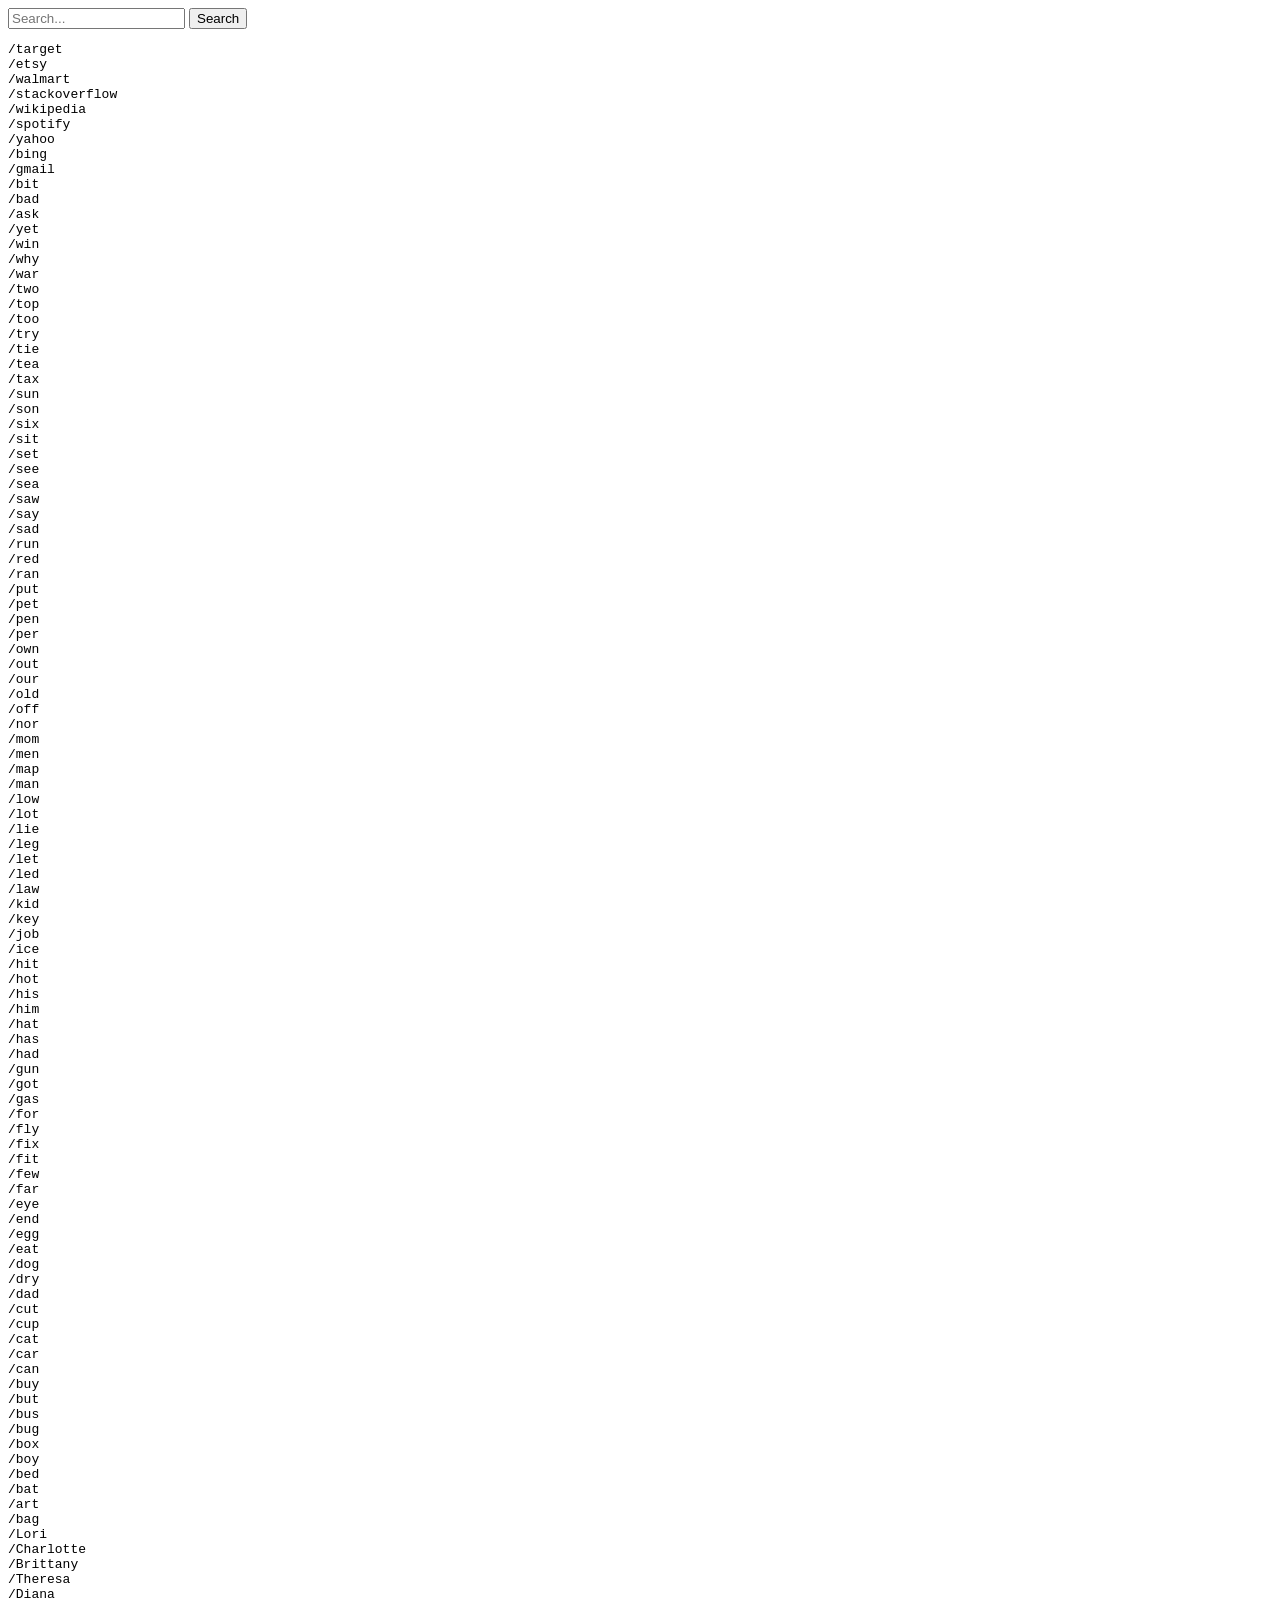
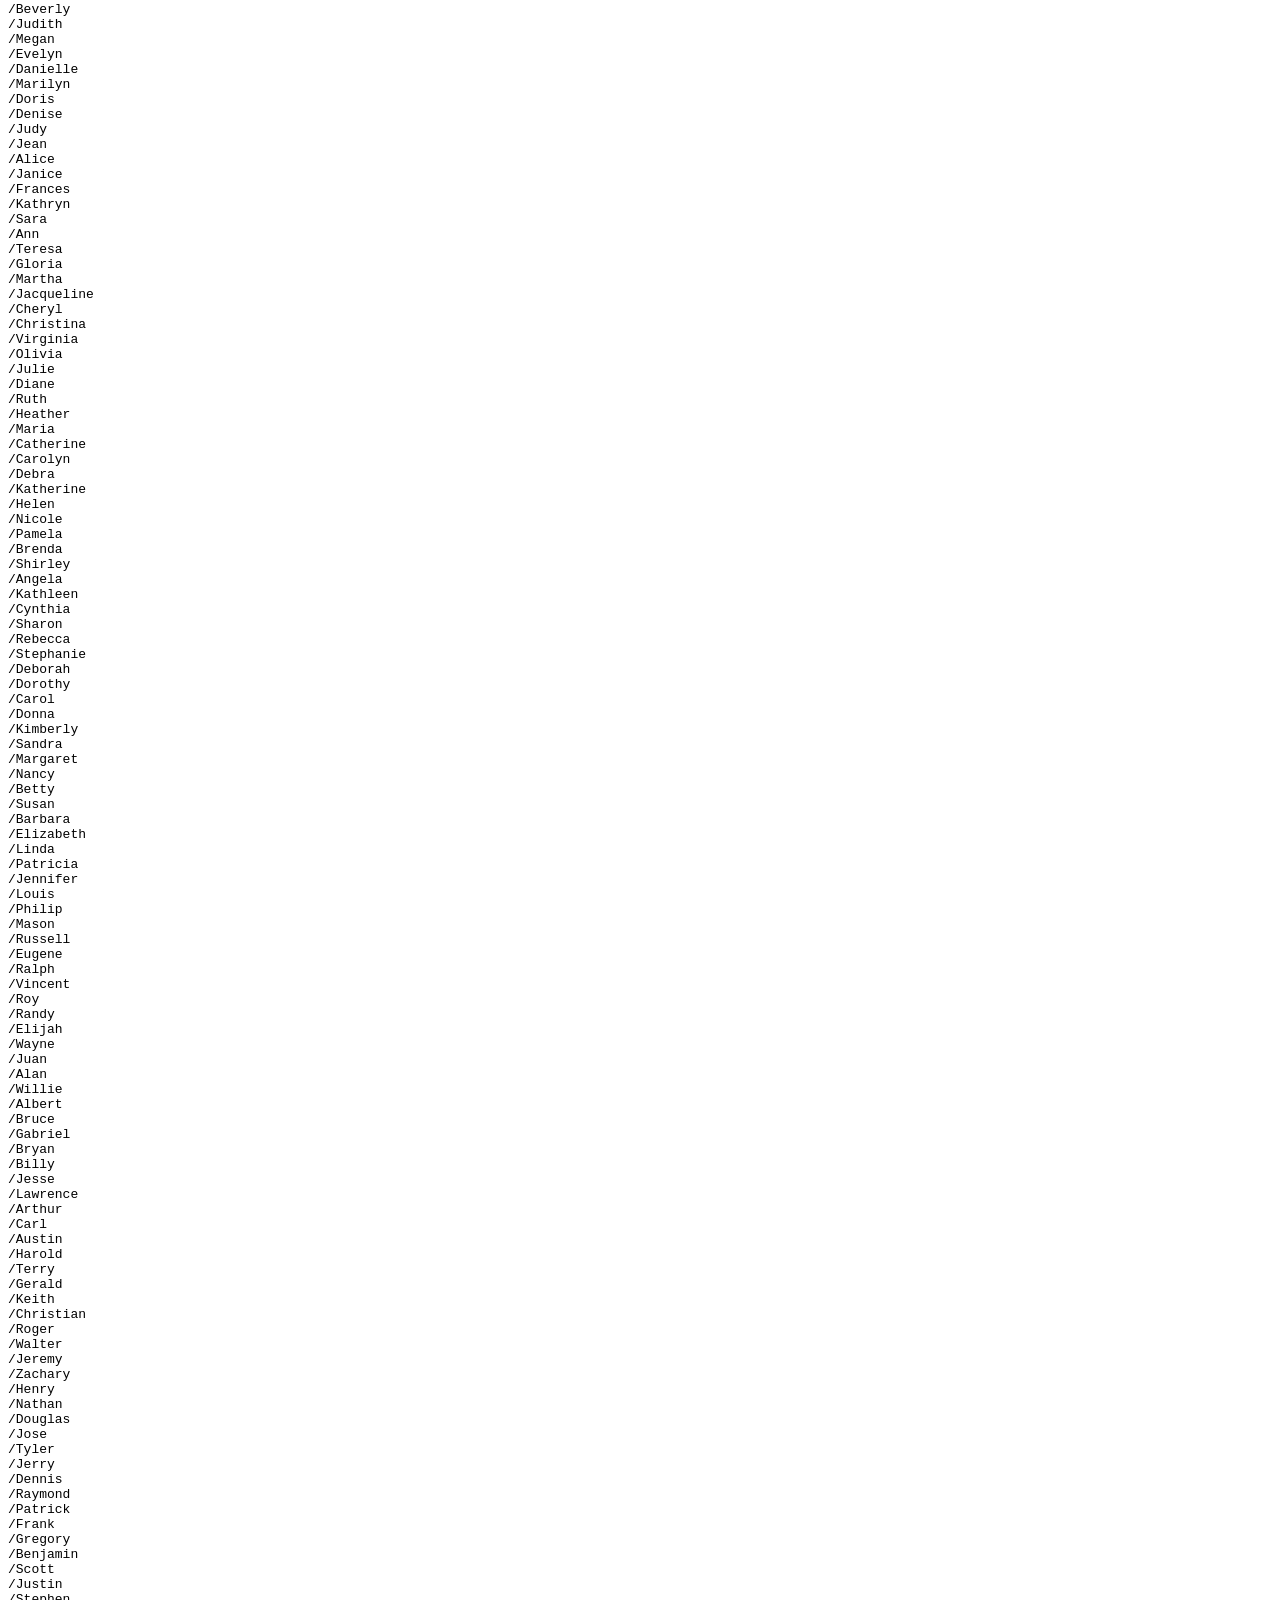
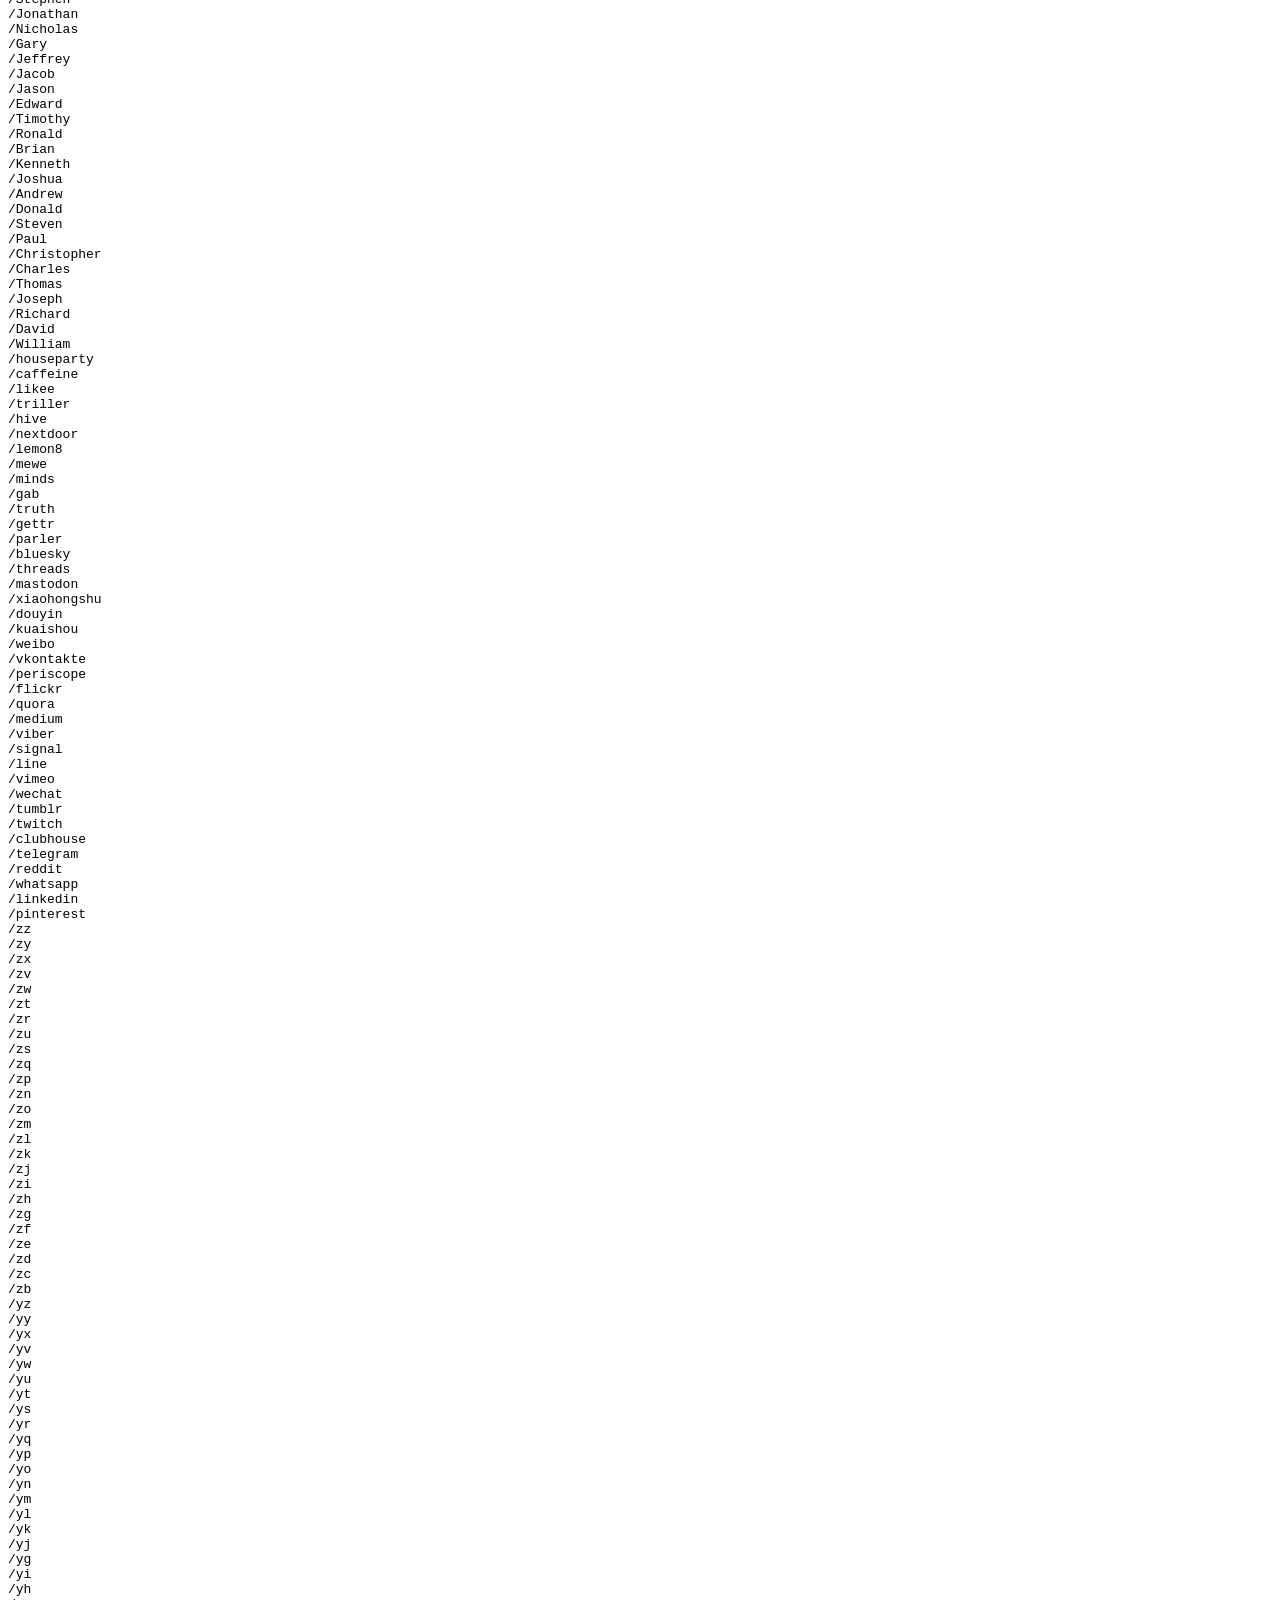
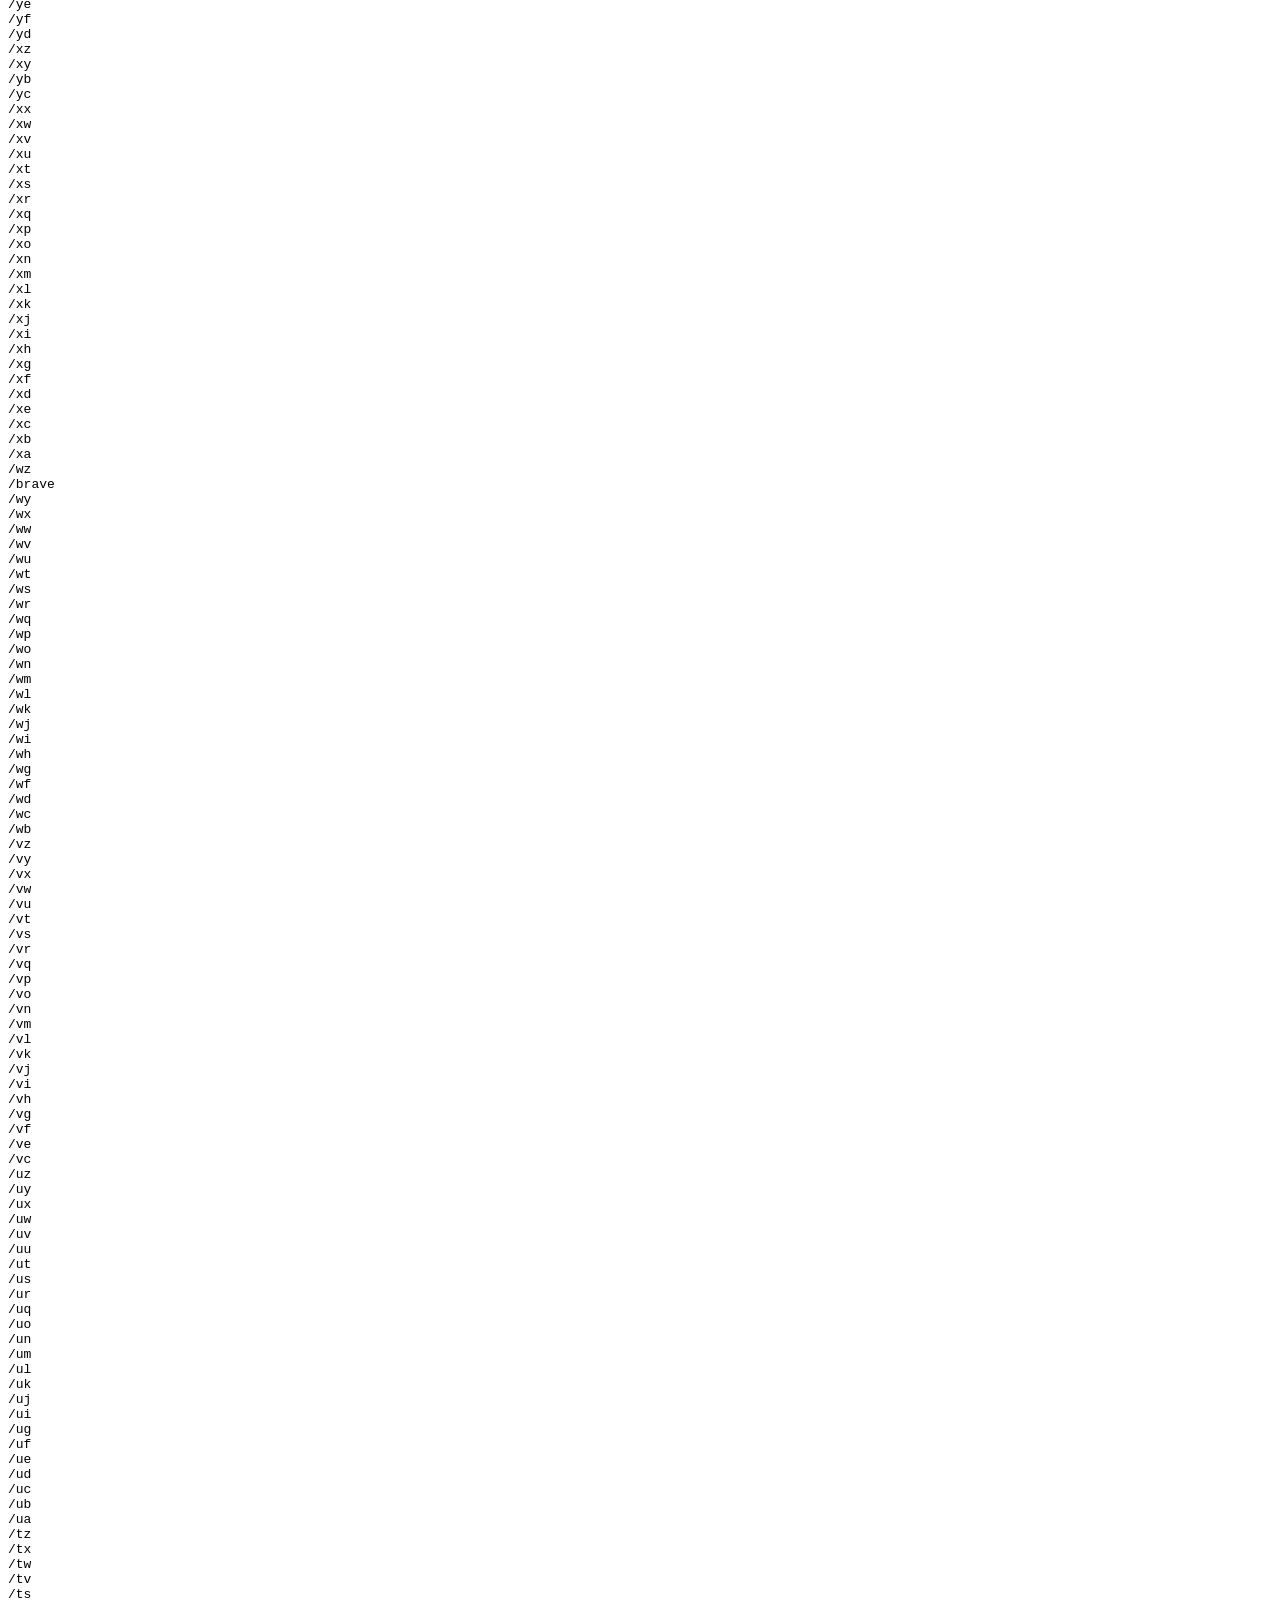
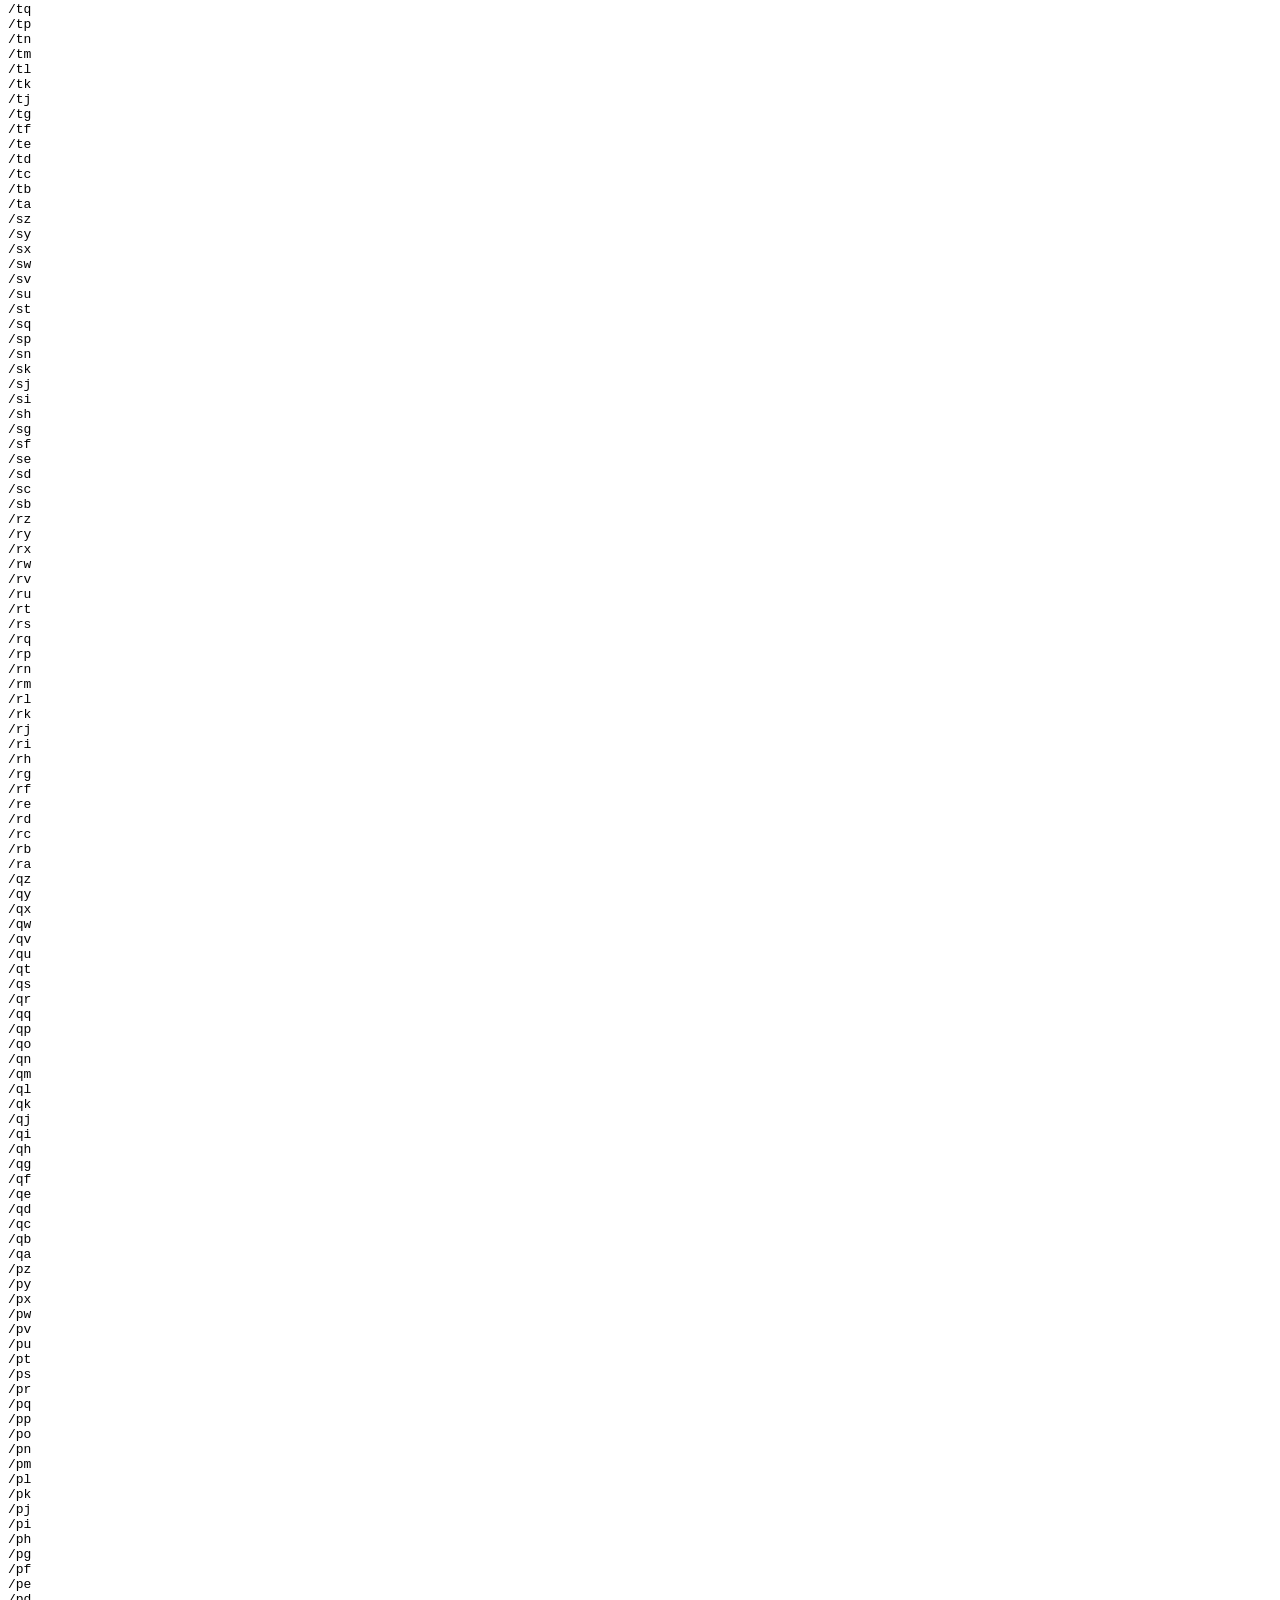
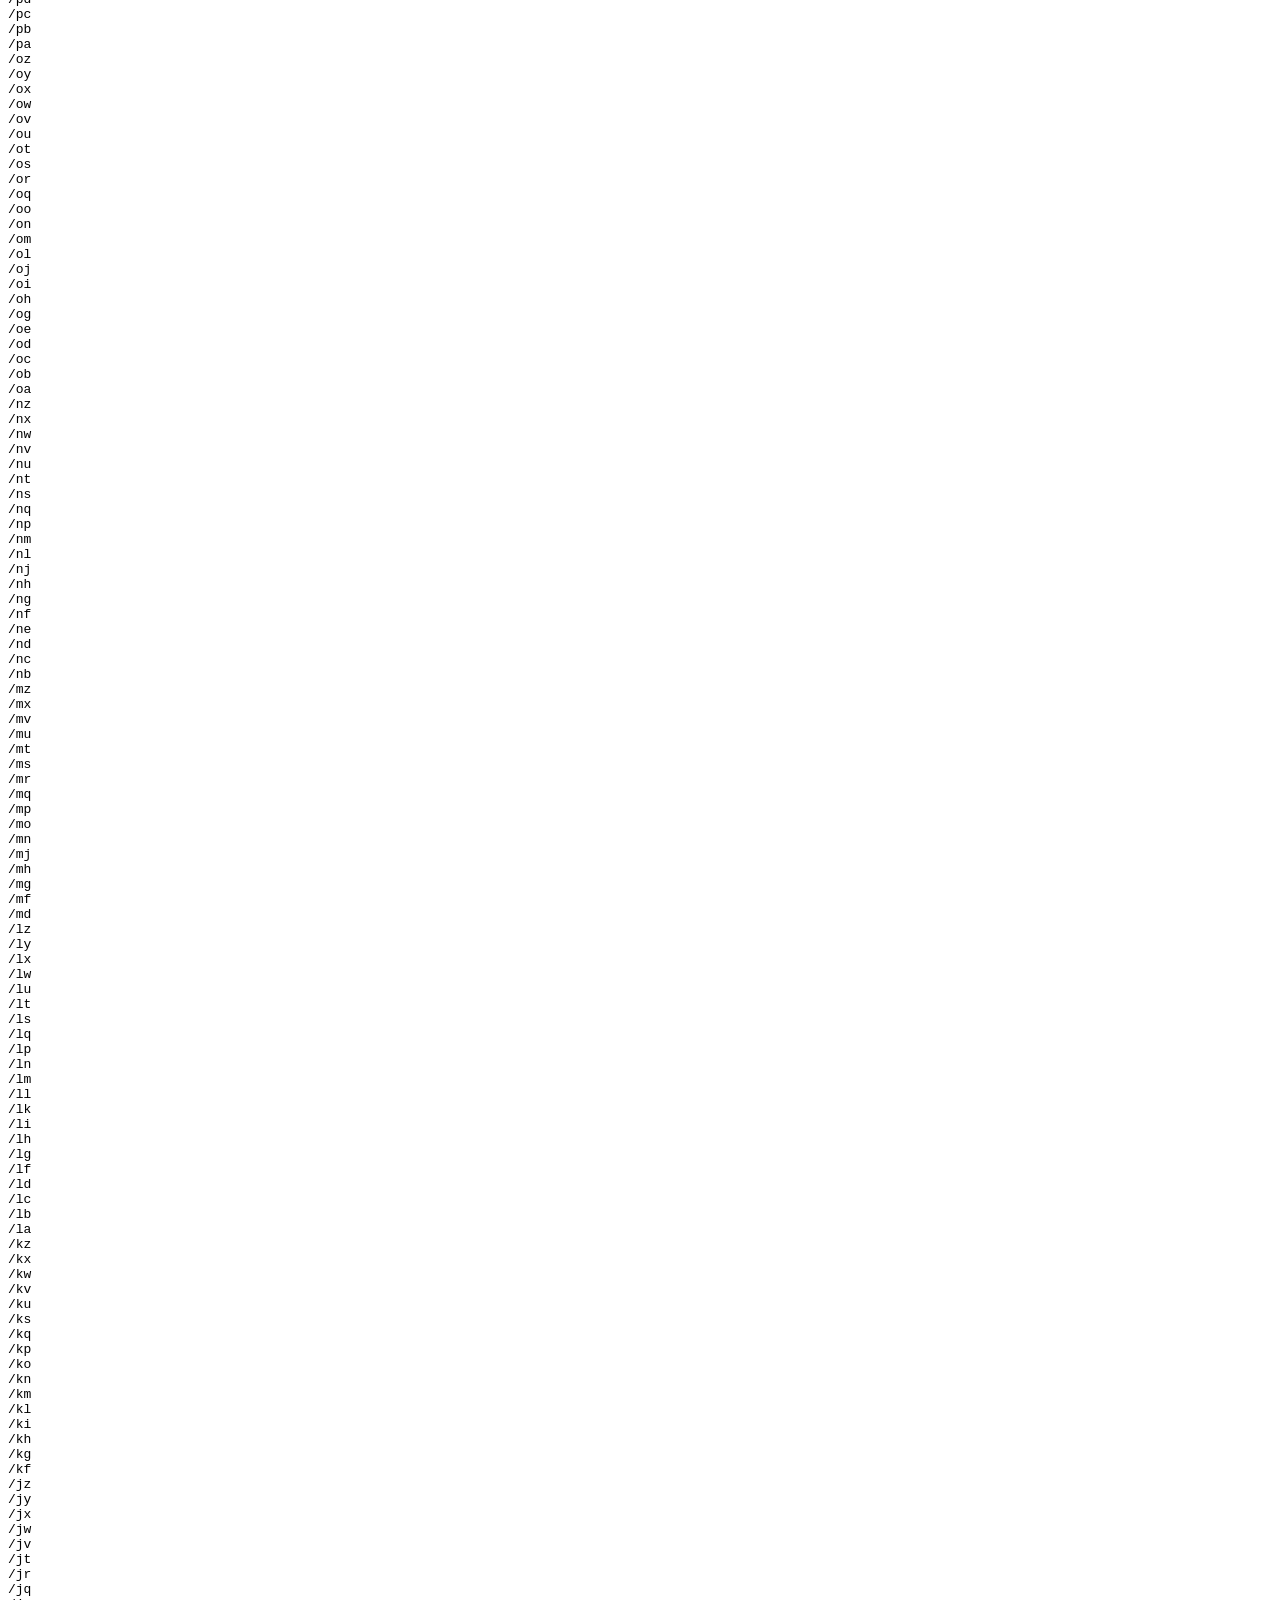
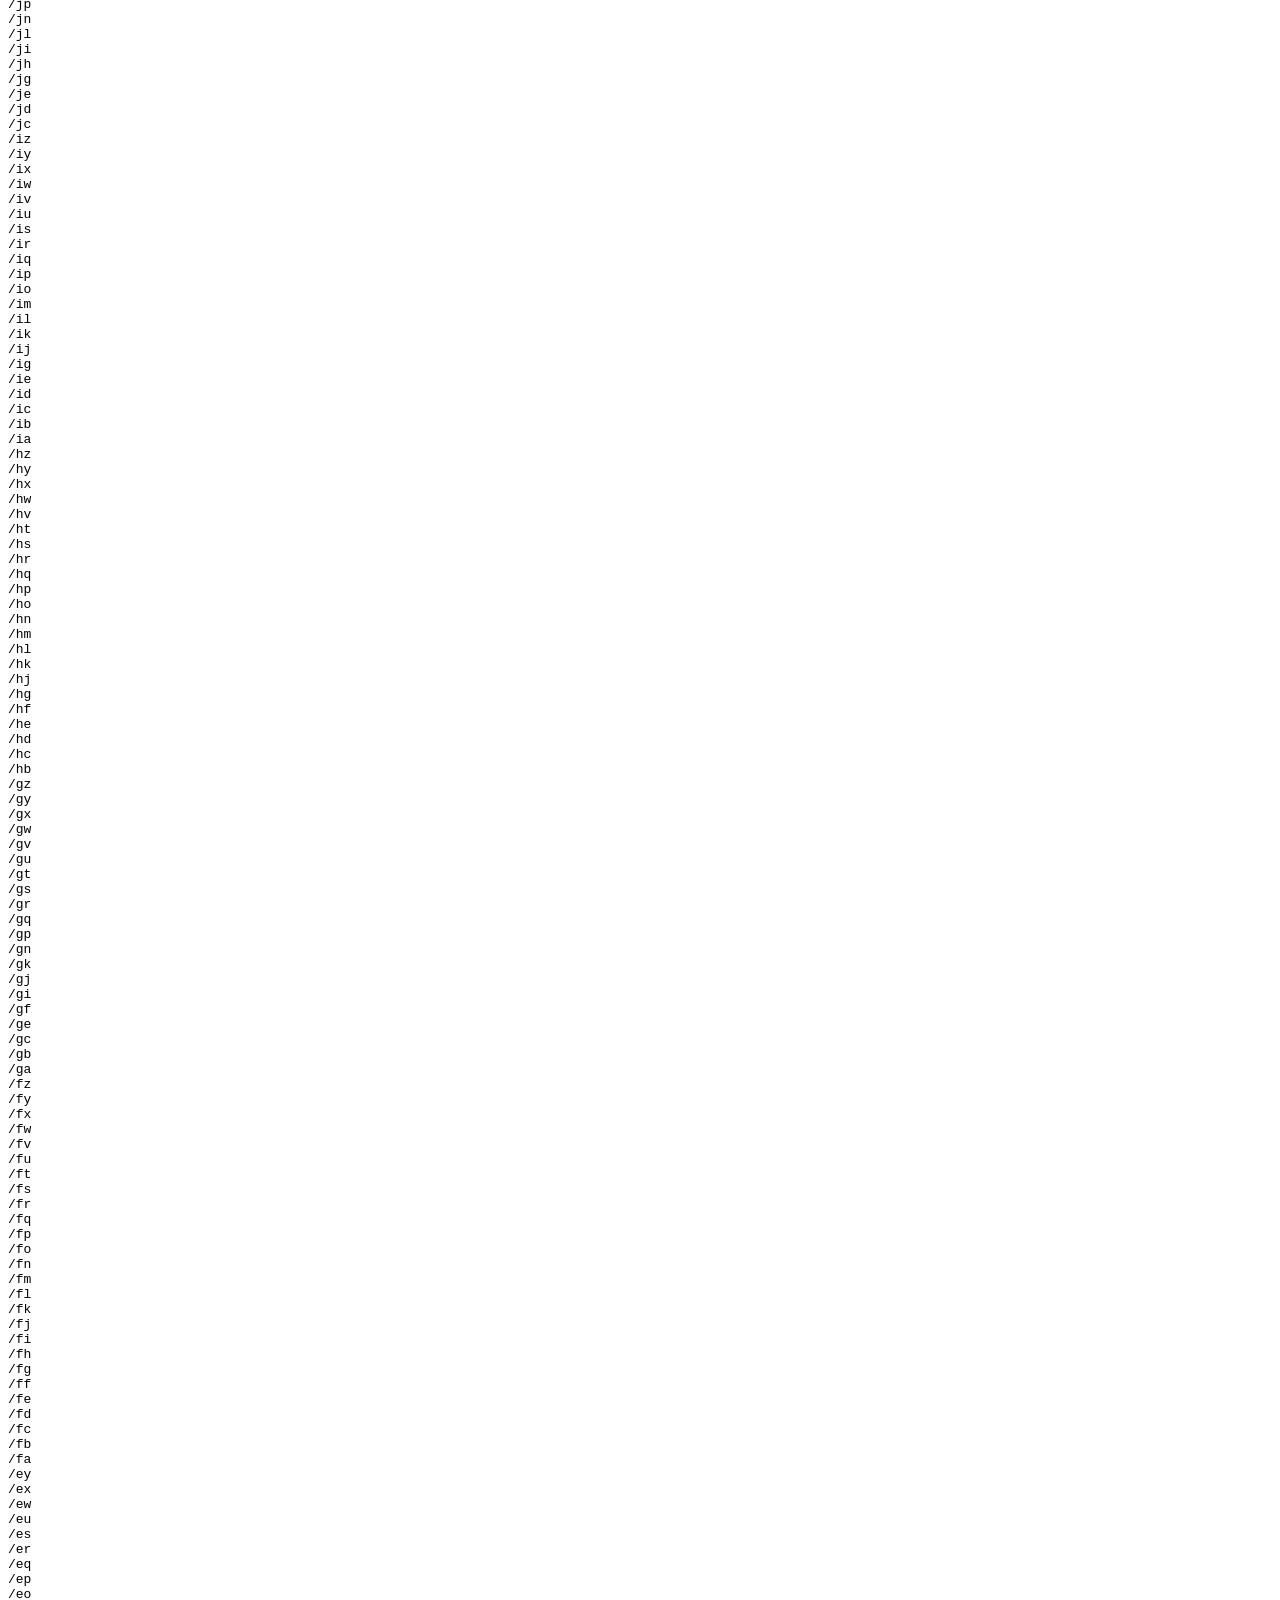
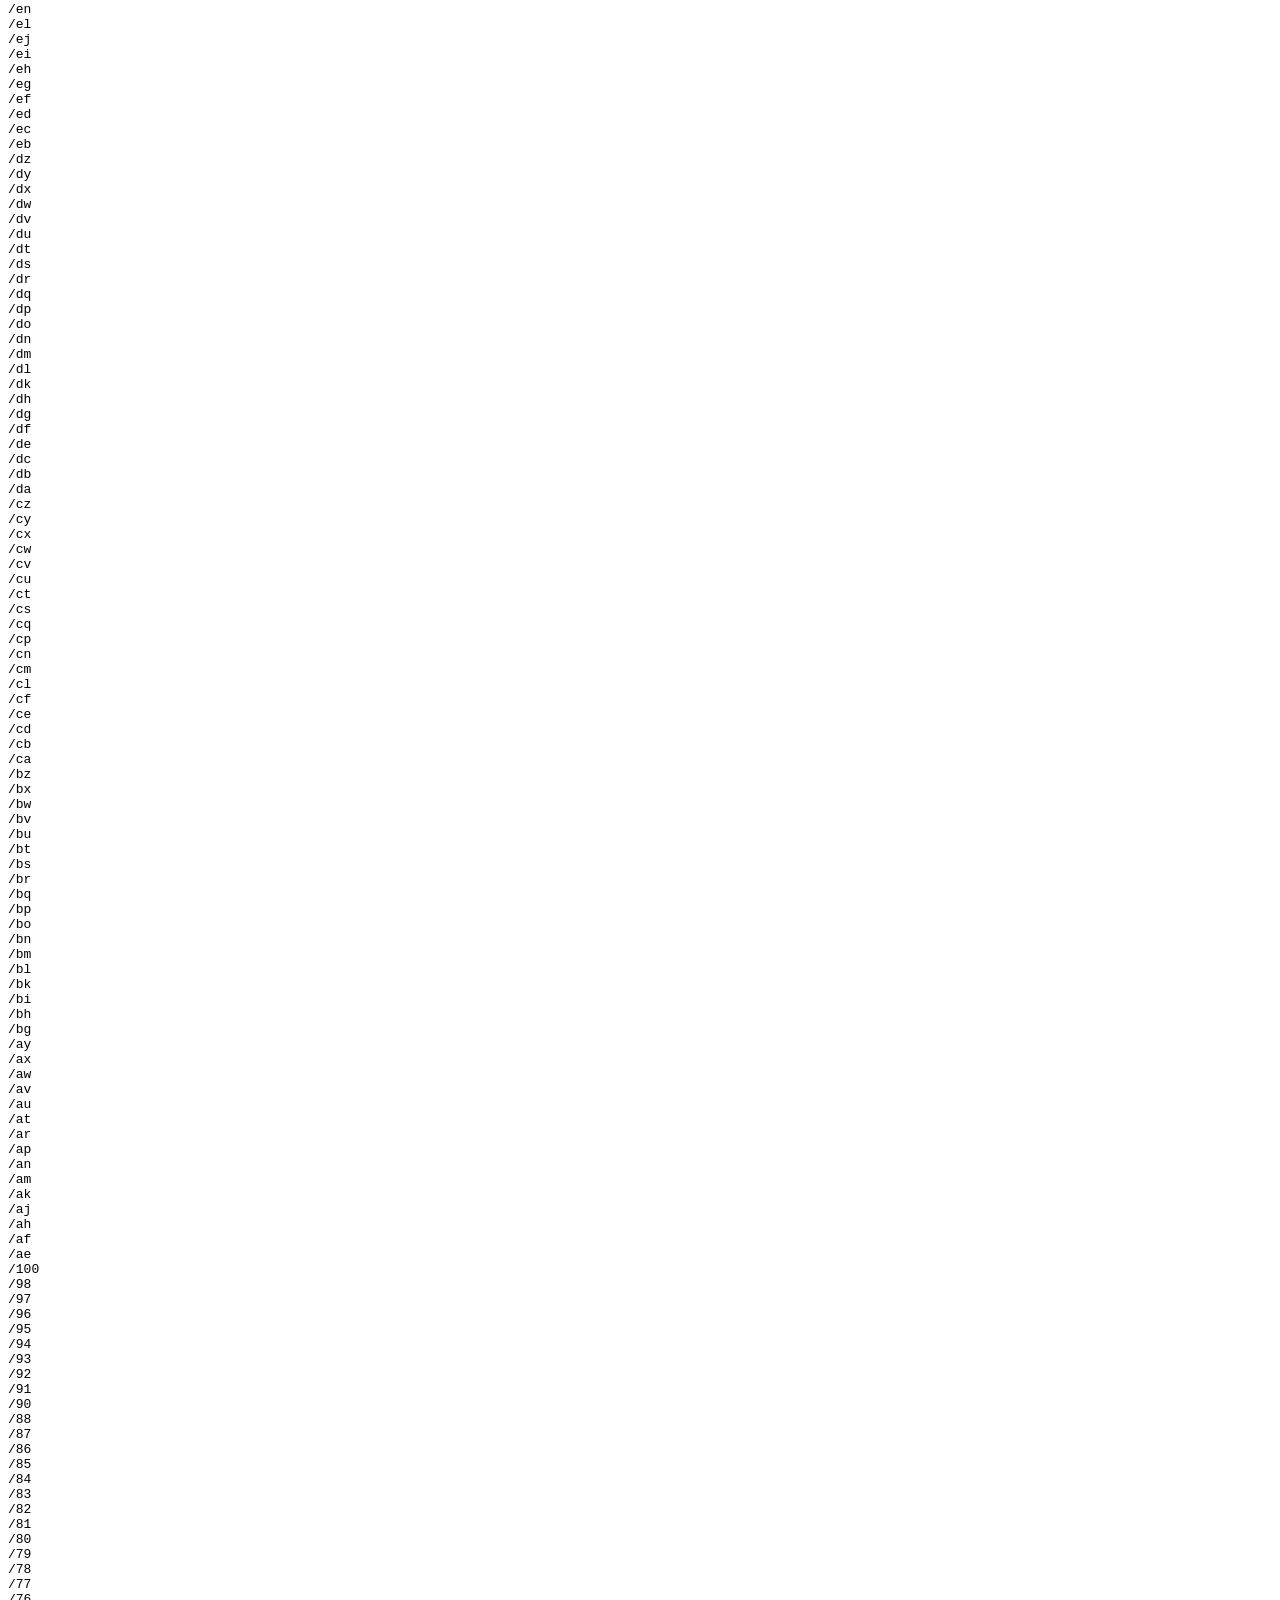
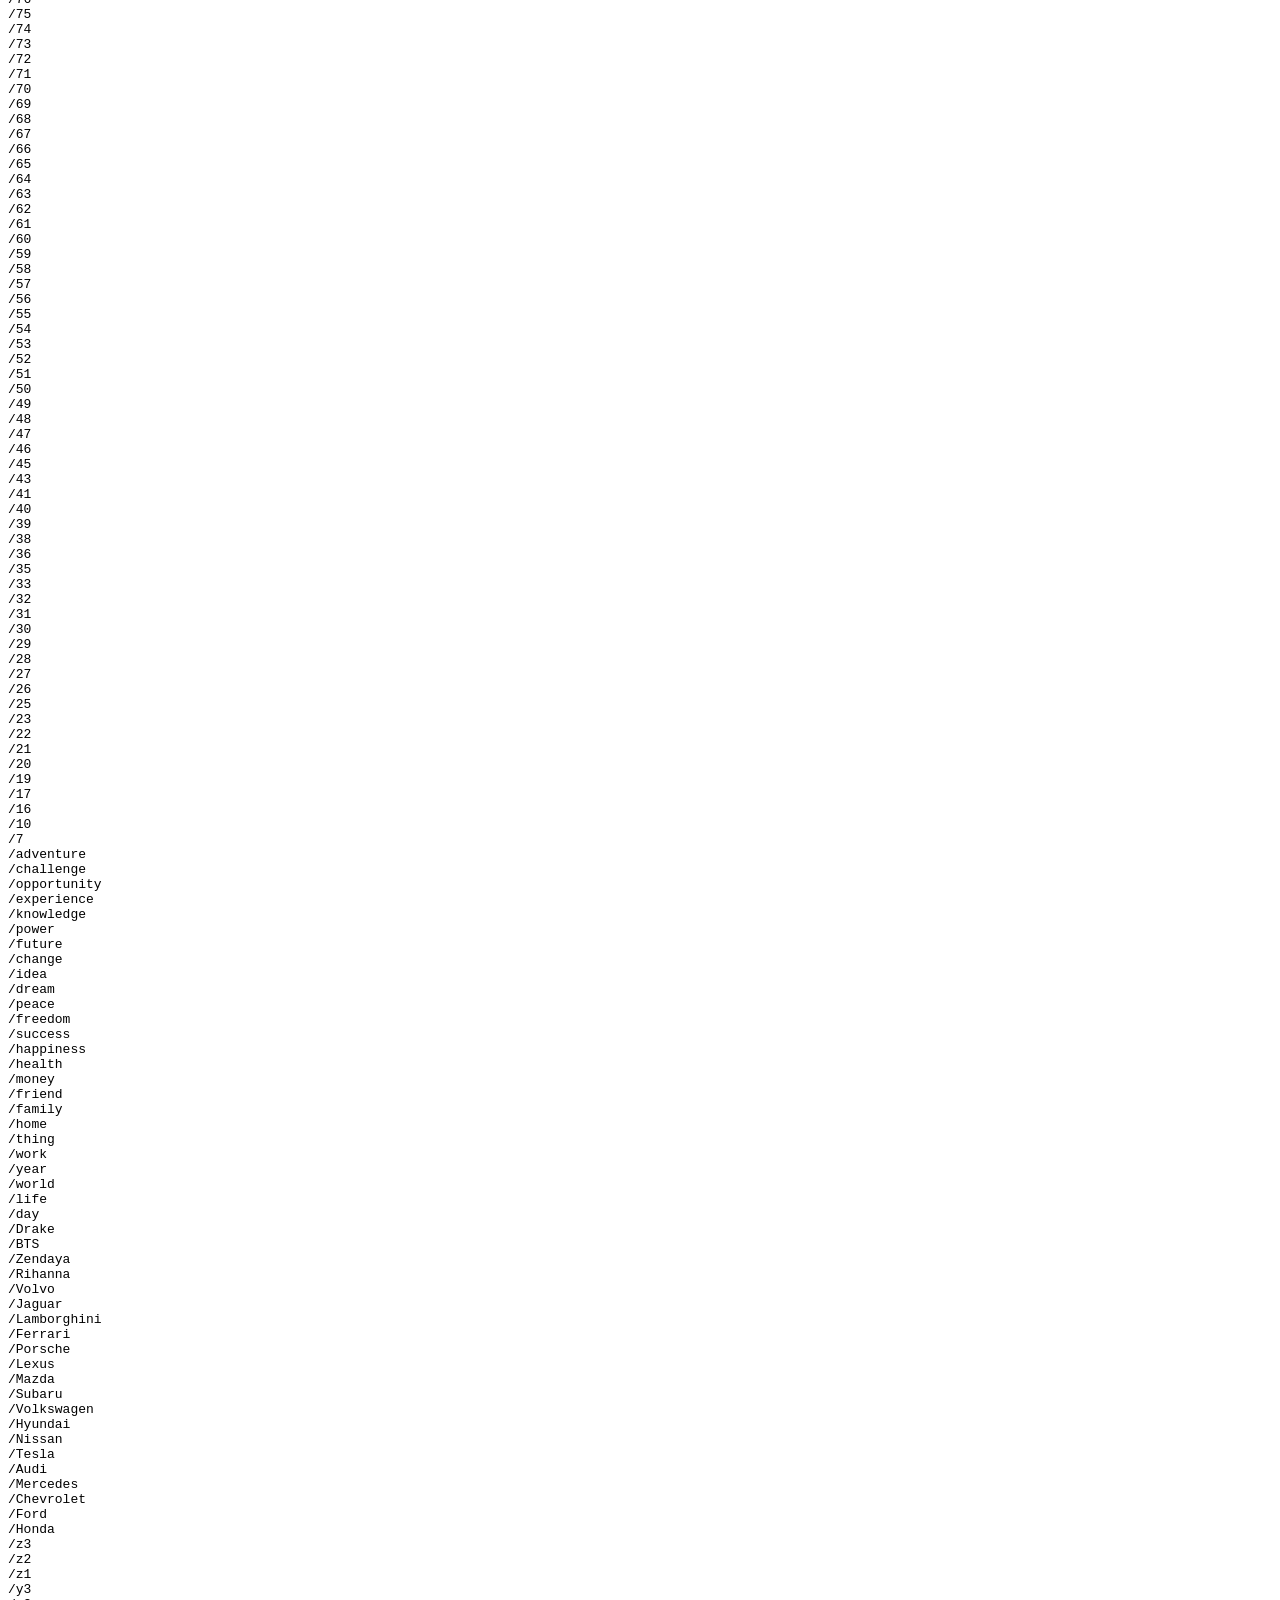
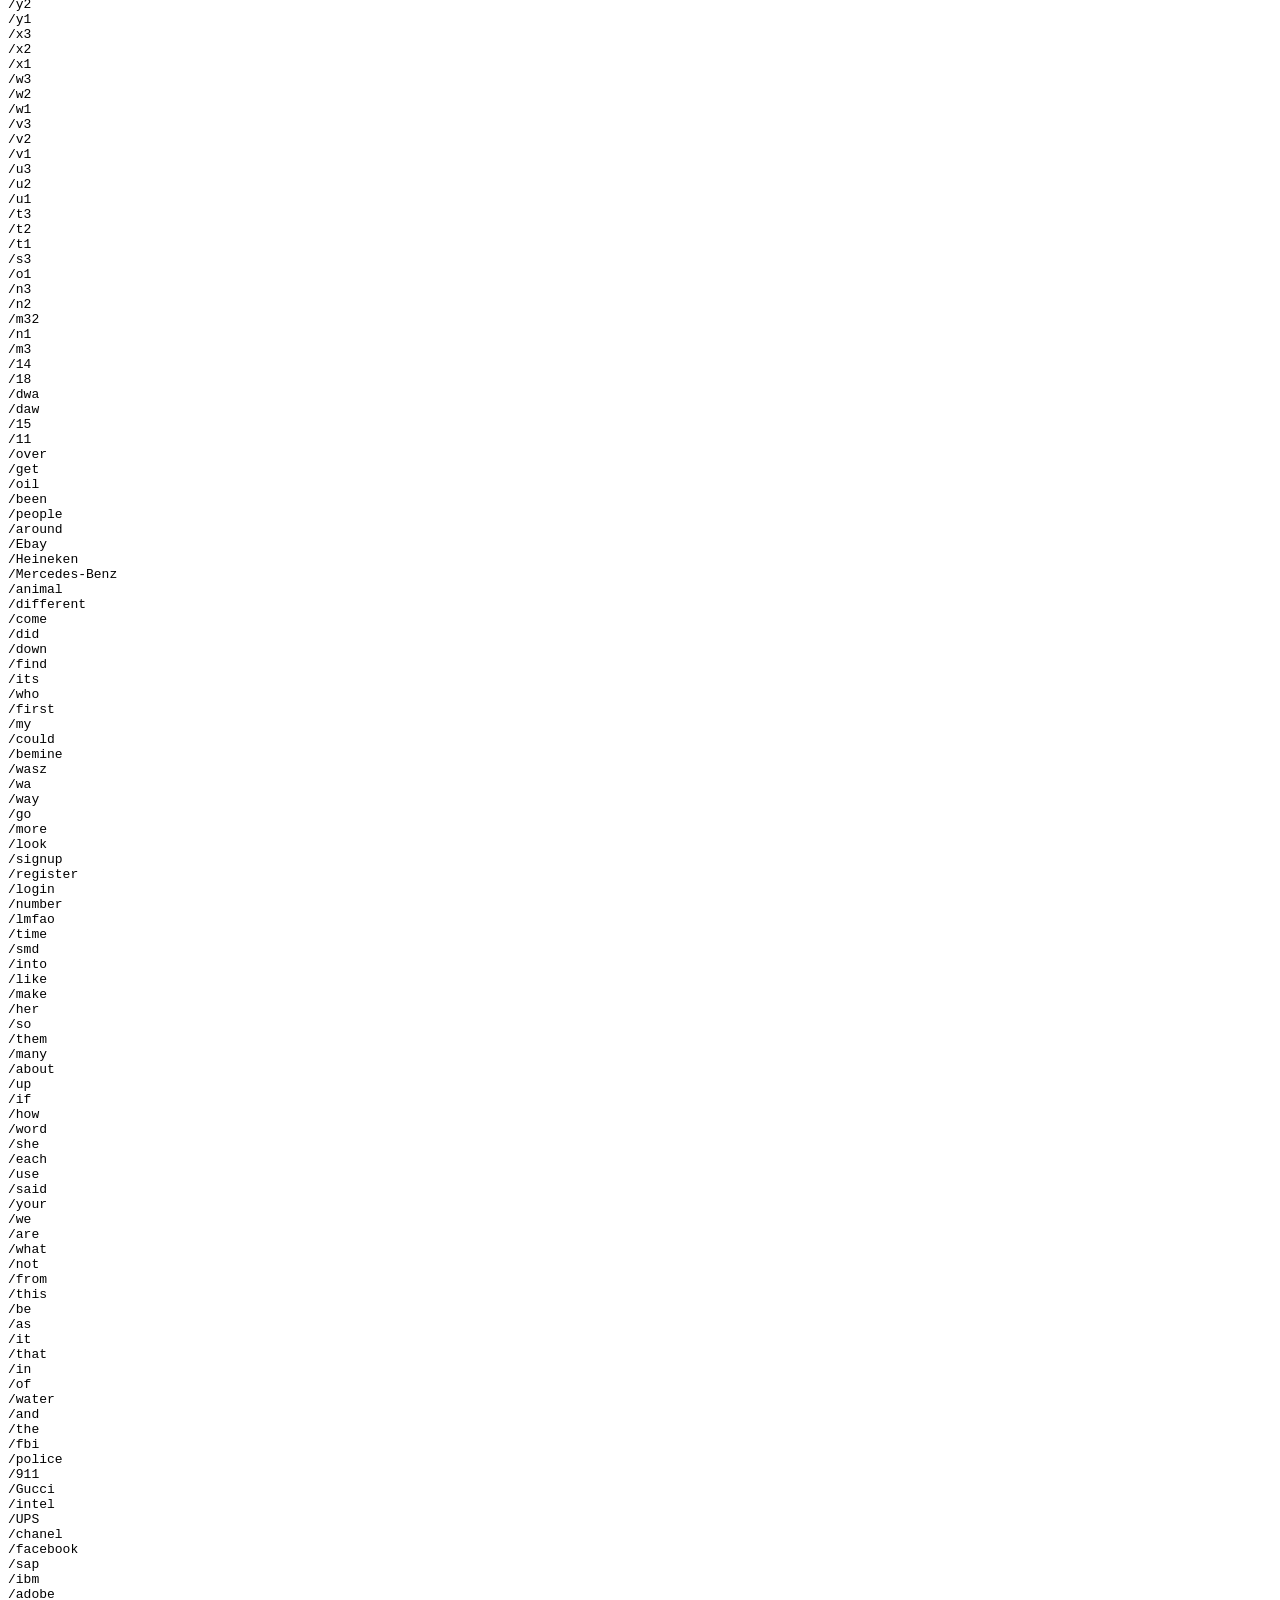
==== commit d4e1cb65: "Update index.html" ====
--- a/index.html
+++ b/index.html
@@ -1,6 +1,486 @@
-<html><head><meta name="color-scheme" content="light dark"></head><body><pre style="word-wrap: break-word; white-space: pre-wrap;">
-I HAVE LOGIN TO ALL - NEED PROOF BEFORE PURCHASE ISNT A PROBLEM, I CAN EDIT ANYTHING. DM ME ON DISCORD
-DISCORD USERNAME IS VDJQ
+<html>
+<head>
+    <meta name="color-scheme" content="light dark">
+    <script>
+        function searchWord() {
+            let input = document.getElementById("search").value;
+            let pre = document.getElementById("content");
+            let text = pre.textContent;
+            let regex = new RegExp(input, "gi");
+            let highlighted = text.replace(regex, match => `<mark>${match}</mark>`);
+            pre.innerHTML = highlighted;
+        }
+    </script>
+</head>
+<body>
+    <input type="text" id="search" placeholder="Search...">
+    <button onclick="searchWord()">Search</button>
+    <pre id="content" style="word-wrap: break-word; white-space: pre-wrap;">
+/target
+/etsy
+/walmart
+/stackoverflow
+/wikipedia
+/spotify
+/yahoo
+/bing
+/gmail
+/bit
+/bad
+/ask
+/yet
+/win
+/why
+/war
+/two
+/top
+/too
+/try
+/tie
+/tea
+/tax
+/sun
+/son
+/six
+/sit
+/set
+/see
+/sea
+/saw
+/say
+/sad
+/run
+/red
+/ran
+/put
+/pet
+/pen
+/per
+/own
+/out
+/our
+/old
+/off
+/nor
+/mom
+/men
+/map
+/man
+/low
+/lot
+/lie
+/leg
+/let
+/led
+/law
+/kid
+/key
+/job
+/ice
+/hit
+/hot
+/his
+/him
+/hat
+/has
+/had
+/gun
+/got
+/gas
+/for
+/fly
+/fix
+/fit
+/few
+/far
+/eye
+/end
+/egg
+/eat
+/dog
+/dry
+/dad
+/cut
+/cup
+/cat
+/car
+/can
+/buy
+/but
+/bus
+/bug
+/box
+/boy
+/bed
+/bat
+/art
+/bag
+/Lori
+/Charlotte
+/Brittany
+/Theresa
+/Diana
+/Beverly
+/Judith
+/Megan
+/Evelyn
+/Danielle
+/Marilyn
+/Doris
+/Denise
+/Judy
+/Jean
+/Alice
+/Janice
+/Frances
+/Kathryn
+/Sara
+/Ann
+/Teresa
+/Gloria
+/Martha
+/Jacqueline
+/Cheryl
+/Christina
+/Virginia
+/Olivia
+/Julie
+/Diane
+/Ruth
+/Heather
+/Maria
+/Catherine
+/Carolyn
+/Debra
+/Katherine
+/Helen
+/Nicole
+/Pamela
+/Brenda
+/Shirley
+/Angela
+/Kathleen
+/Cynthia
+/Sharon
+/Rebecca
+/Stephanie
+/Deborah
+/Dorothy
+/Carol
+/Donna
+/Kimberly
+/Sandra
+/Margaret
+/Nancy
+/Betty
+/Susan
+/Barbara
+/Elizabeth
+/Linda
+/Patricia
+/Jennifer
+/Louis
+/Philip
+/Mason
+/Russell
+/Eugene
+/Ralph
+/Vincent
+/Roy
+/Randy
+/Elijah
+/Wayne
+/Juan
+/Alan
+/Willie
+/Albert
+/Bruce
+/Gabriel
+/Bryan
+/Billy
+/Jesse
+/Lawrence
+/Arthur
+/Carl
+/Austin
+/Harold
+/Terry
+/Gerald
+/Keith
+/Christian
+/Roger
+/Walter
+/Jeremy
+/Zachary
+/Henry
+/Nathan
+/Douglas
+/Jose
+/Tyler
+/Jerry
+/Dennis
+/Raymond
+/Patrick
+/Frank
+/Gregory
+/Benjamin
+/Scott
+/Justin
+/Stephen
+/Jonathan
+/Nicholas
+/Gary
+/Jeffrey
+/Jacob
+/Jason
+/Edward
+/Timothy
+/Ronald
+/Brian
+/Kenneth
+/Joshua
+/Andrew
+/Donald
+/Steven
+/Paul
+/Christopher
+/Charles
+/Thomas
+/Joseph
+/Richard
+/David
+/William
+/houseparty
+/caffeine
+/likee
+/triller
+/hive
+/nextdoor
+/lemon8
+/mewe
+/minds
+/gab
+/truth
+/gettr
+/parler
+/bluesky
+/threads
+/mastodon
+/xiaohongshu
+/douyin
+/kuaishou
+/weibo
+/vkontakte
+/periscope
+/flickr
+/quora
+/medium
+/viber
+/signal
+/line
+/vimeo
+/wechat
+/tumblr
+/twitch
+/clubhouse
+/telegram
+/reddit
+/whatsapp
+/linkedin
+/pinterest
+/zz
+/zy
+/zx
+/zv
+/zw
+/zt
+/zr
+/zu
+/zs
+/zq
+/zp
+/zn
+/zo
+/zm
+/zl
+/zk
+/zj
+/zi
+/zh
+/zg
+/zf
+/ze
+/zd
+/zc
+/zb
+/yz
+/yy
+/yx
+/yv
+/yw
+/yu
+/yt
+/ys
+/yr
+/yq
+/yp
+/yo
+/yn
+/ym
+/yl
+/yk
+/yj
+/yg
+/yi
+/yh
+/ye
+/yf
+/yd
+/xz
+/xy
+/yb
+/yc
+/xx
+/xw
+/xv
+/xu
+/xt
+/xs
+/xr
+/xq
+/xp
+/xo
+/xn
+/xm
+/xl
+/xk
+/xj
+/xi
+/xh
+/xg
+/xf
+/xd
+/xe
+/xc
+/xb
+/xa
+/wz
+/brave
+/wy
+/wx
+/ww
+/wv
+/wu
+/wt
+/ws
+/wr
+/wq
+/wp
+/wo
+/wn
+/wm
+/wl
+/wk
+/wj
+/wi
+/wh
+/wg
+/wf
+/wd
+/wc
+/wb
+/vz
+/vy
+/vx
+/vw
+/vu
+/vt
+/vs
+/vr
+/vq
+/vp
+/vo
+/vn
+/vm
+/vl
+/vk
+/vj
+/vi
+/vh
+/vg
+/vf
+/ve
+/vc
+/uz
+/uy
+/ux
+/uw
+/uv
+/uu
+/ut
+/us
+/ur
+/uq
+/uo
+/un
+/um
+/ul
+/uk
+/uj
+/ui
+/ug
+/uf
+/ue
+/ud
+/uc
+/ub
+/ua
+/tz
+/tx
+/tw
+/tv
+/ts
+/tq
+/tp
+/tn
+/tm
+/tl
+/tk
+/tj
+/tg
+/tf
+/te
+/td
+/tc
+/tb
+/ta
+/sz
+/sy
+/sx
+/sw
+/sv
+/su
+/st
+/sq
+/sp
+/sn
+/sk
+/sj
+/si
+/sh
+/sg
+/sf
+/se
+/sd
+/sc
+/sb
+/rz
+/ry
+/rx
+/rw
+/rv
+/ru
+/rt
 /rs
 /rq
 /rp
@@ -631,4 +1111,6 @@
 /abc
 /epicgames
 /fortnite
-</pre></body></html>
+    </pre>
+</body>
+</html>
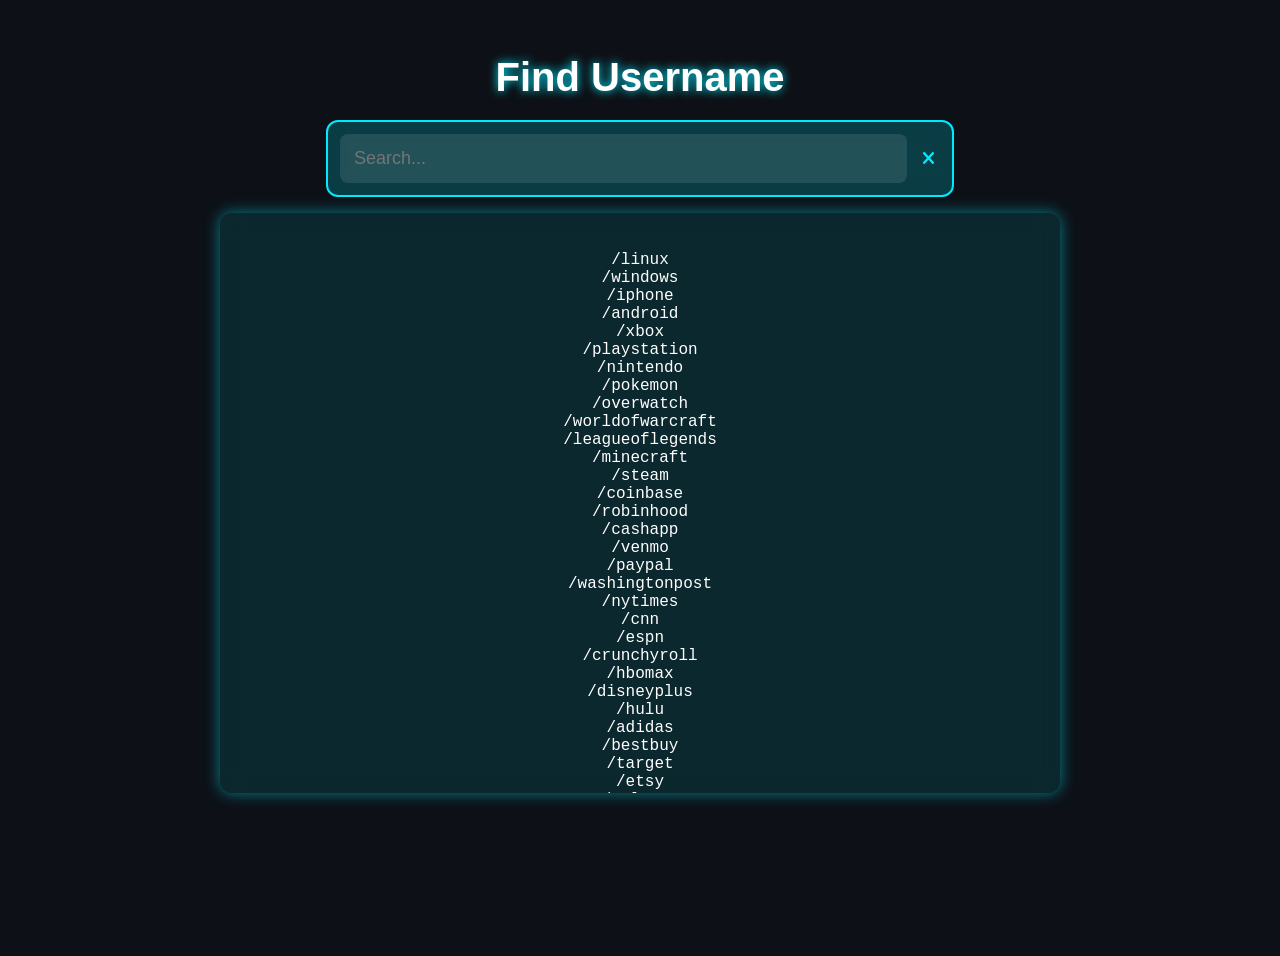
==== commit 13cc24d7: "Update index.html" ====
--- a/index.html
+++ b/index.html
@@ -1,21 +1,106 @@
 <html>
 <head>
-    <meta name="color-scheme" content="light dark">
+    <meta name="color-scheme" content="dark">
+    <link rel="stylesheet" href="https://cdnjs.cloudflare.com/ajax/libs/font-awesome/6.0.0/css/all.min.css">
+    <style>
+        body {
+            font-family: 'Poppins', sans-serif;
+            display: flex;
+            flex-direction: column;
+            align-items: center;
+            justify-content: flex-start;
+            min-height: 100vh;
+            padding: 20px;
+            background: #0d1117;
+            color: #ffffff;
+            text-align: center;
+        }
+        h1 {
+            font-size: 2.5em;
+            margin-bottom: 20px;
+            text-shadow: 0 0 10px #00eaff;
+        }
+        .search-container {
+            width: 100%;
+            max-width: 600px;
+            display: flex;
+            gap: 10px;
+            background: rgba(0, 238, 255, 0.2);
+            padding: 12px;
+            border-radius: 12px;
+            backdrop-filter: blur(12px);
+            border: 2px solid #00eaff;
+        }
+        input {
+            flex-grow: 1;
+            padding: 14px;
+            border: none;
+            border-radius: 8px;
+            font-size: 18px;
+            outline: none;
+            background: rgba(255, 255, 255, 0.1);
+            color: #00eaff;
+        }
+        .clear-btn {
+            background: none;
+            border: none;
+            cursor: pointer;
+            color: #00eaff;
+            font-size: 18px;
+        }
+        pre {
+            background: rgba(0, 238, 255, 0.1);
+            padding: 20px;
+            border-radius: 12px;
+            box-shadow: 0 0 15px rgba(0, 238, 255, 0.5);
+            width: 90%;
+            max-width: 800px;
+            height: 60vh;
+            overflow-y: auto;
+            white-space: pre-wrap;
+            word-wrap: break-word;
+            font-size: 16px;
+            color: #ffffff;
+            backdrop-filter: blur(10px);
+        }
+        mark {
+            background-color: #ff00ff;
+            color: white;
+            font-weight: bold;
+            padding: 2px 4px;
+            border-radius: 4px;
+        }
+    </style>
     <script>
-        function searchWord() {
-            let input = document.getElementById("search").value;
-            let pre = document.getElementById("content");
-            let text = pre.textContent;
-            let regex = new RegExp(input, "gi");
-            let highlighted = text.replace(regex, match => `<mark>${match}</mark>`);
-            pre.innerHTML = highlighted;
-        }
-    </script>
-</head>
-<body>
-    <input type="text" id="search" placeholder="Search...">
-    <button onclick="searchWord()">Search</button>
-    <pre id="content" style="word-wrap: break-word; white-space: pre-wrap;">
+        let text = `
+/linux
+/windows
+/iphone
+/android
+/xbox
+/playstation
+/nintendo
+/pokemon
+/overwatch
+/worldofwarcraft
+/leagueoflegends
+/minecraft
+/steam
+/coinbase
+/robinhood
+/cashapp
+/venmo
+/paypal
+/washingtonpost
+/nytimes
+/cnn
+/espn
+/crunchyroll
+/hbomax
+/disneyplus
+/hulu
+/adidas
+/bestbuy
 /target
 /etsy
 /walmart
@@ -1111,6 +1196,43 @@
 /abc
 /epicgames
 /fortnite
-    </pre>
+`;
+        
+        function searchWord() {
+            let input = document.getElementById("search").value.trim().toLowerCase();
+            let pre = document.getElementById("content");
+            
+            if (input === "") {
+                pre.innerHTML = text.replace(/\n/g, '<br>');
+                return;
+            }
+            
+            let lines = text.split('\n');
+            let results = lines.filter(line => line.toLowerCase().includes(input));
+            
+            if (results.length > 0) {
+                pre.innerHTML = results.map(line => line.replace(new RegExp(input, "gi"), match => `<mark>${match}</mark>`)).join('<br>');
+            } else {
+                pre.innerHTML = "<p style='opacity: 0.7;'>No results found</p>";
+            }
+        }
+        
+        function clearSearch() {
+            document.getElementById("search").value = "";
+            searchWord();
+        }
+        
+        window.onload = function() {
+            document.getElementById("content").innerHTML = text.replace(/\n/g, '<br>');
+        };
+    </script>
+</head>
+<body>
+    <h1>Find Username</h1>
+    <div class="search-container">
+        <input type="text" id="search" placeholder="Search..." oninput="searchWord()">
+        <button class="clear-btn" onclick="clearSearch()"><i class="fas fa-times"></i></button>
+    </div>
+    <pre id="content"></pre>
 </body>
 </html>
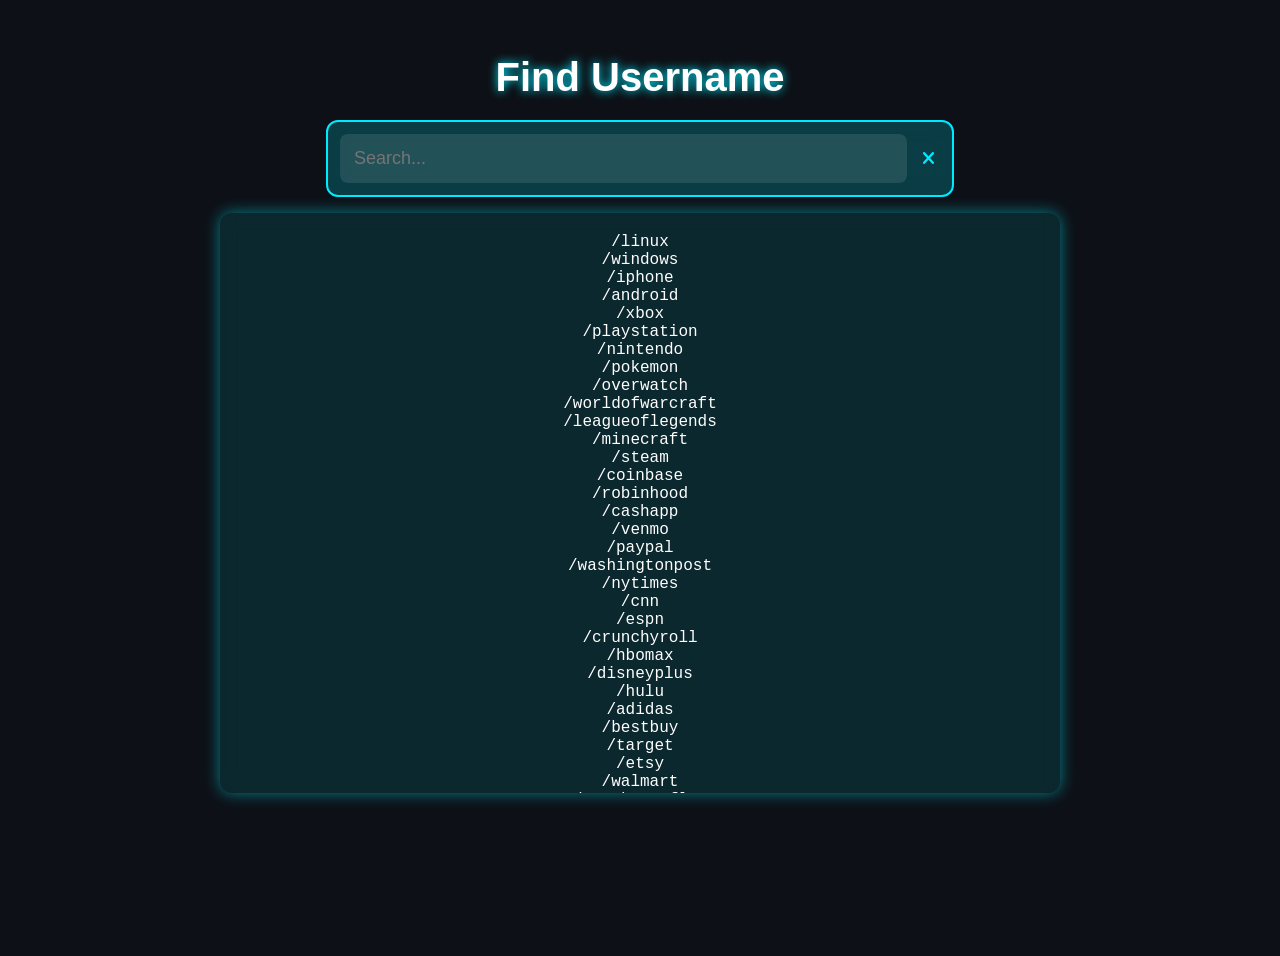
==== commit 3ea953fa: "Update index.html" ====
--- a/index.html
+++ b/index.html
@@ -72,8 +72,7 @@
         }
     </style>
     <script>
-        let text = `
-/linux
+        let text = `/linux
 /windows
 /iphone
 /android
@@ -1196,6 +1195,856 @@
 /abc
 /epicgames
 /fortnite
+/200
+/199
+/198
+/197
+/196
+/195
+/194
+/193
+/192
+/191
+/190
+/189
+/188
+/187
+/186
+/185
+/184
+/183
+/182
+/181
+/180
+/179
+/178
+/177
+/176
+/175
+/172
+/174
+/173
+/171
+/170
+/168
+/169
+/167
+/166
+/165
+/164
+/163
+/162
+/160
+/161
+/159
+/157
+/156
+/158
+/155
+/153
+/154
+/152
+/151
+/150
+/149
+/147
+/145
+/148
+/144
+/146
+/143
+/123131
+/139
+/137
+/126
+/140
+/136
+/138
+/132
+/135
+/134
+/133
+/128
+/129
+/130
+/127
+/125
+/91114
+/120
+/124
+/108
+/98115
+/118
+/121
+/106
+/116
+/94113
+/100119
+/117
+/110
+/96112
+/109
+/107
+/105
+/104
+/102
+/103
+/101
+/death
+/emo
+/limp
+/lame
+/worn
+/junk
+/filth
+/trash
+/rust
+/mud
+/rot
+/guts
+/gore
+/boom
+/rip
+/blast
+/torn
+/snap
+/shred
+/break
+/stab
+/choke
+/bang
+/slam
+/crash
+/crack
+/thud
+/gasp
+/sink
+/warfrown
+/drown
+/scowl
+/wail
+/sulk
+/mope
+/sob
+/weep
+/dull
+/abyss
+/woe
+/mess
+/moan
+/sigh
+/dread
+/grim
+/bleak
+/crush
+/gloom
+/waste
+/deadruin
+/chaos
+/fight
+/stuck
+/grave
+/tomb
+/angry
+/tired
+/ill
+/trap
+/goth
+/mad
+/scar
+/rage
+/bleed
+/die
+/numb
+/guns
+/void
+/doom
+/lossdebt
+/broke
+/empty
+/alone
+/tears
+/grief
+/cry
+/zone
+/zero
+/yard
+/wind
+/wore
+/wide
+/wire
+/wish
+/wine
+/with
+/wing
+/whom
+/wild
+/when
+/will
+/wife
+/wood
+/wise
+/west
+/well
+/were
+/went
+/week
+/wear
+/ways
+/wave
+/wash
+/weak
+/view
+/wall
+/wait
+/vast
+/walk
+/warm
+/want
+/very
+/vote
+/ward
+/wage
+/vice
+/wake
+/vary
+/type
+/used
+/unit
+/upon
+/twin
+/tune
+/turn
+/true
+/trip
+/tree
+/town
+/tour
+/tone
+/took
+/tiny
+/tool
+/tony
+/toll
+/thin
+/then
+/told
+/thus
+/till
+/they
+/text
+/than
+/tend
+/tell
+/term
+/tech
+/team
+/task
+/tape
+/tale
+/sure
+/such
+/stay
+/take
+/suit
+/tall
+/talk
+/step
+/stop
+/soup
+/spot
+/soul
+/sort
+/soon
+/song
+/some
+/sole
+/sold
+/soil
+/soft
+/snow
+/slow
+/skin
+/size
+/slip
+/sign
+/site
+/sick
+/side
+/show
+/shut
+/shot
+/shop
+/ship
+/sell
+/sent
+/send
+/sept
+/seen
+/self
+/seem
+/save
+/seed
+/sand
+/seek
+/seat
+/salt
+/same
+/sake
+/sale
+/rush
+/room
+/root
+/roof
+/rule
+/roll
+/safe
+/road
+/role
+/risk
+/rise
+/rock
+/ring
+/ride
+/rich
+/rest
+/rice
+/rely
+/rear
+/rent
+/read
+/rare
+/rate
+/pull
+/rank
+/rail
+/rain
+/race
+/pure
+/push
+/pageplus
+/pool
+/post
+/poll
+/plot
+/poor
+/plug
+/port
+/pick
+/play
+/plan
+/pipe
+/pink
+/path
+/past
+/peak
+/pass
+/part
+/park
+/paid
+/palm
+/pain
+/pair
+/pack
+/pace
+/onto
+/open
+/oral
+/only
+/once
+/okay
+/none
+/note
+/nice
+/nose
+/need
+/nine
+/name
+/next
+/must
+/navy
+/neck
+/news
+/near
+/much
+/most
+/move
+/mode
+/miss
+/moon
+/mood
+/mind
+/mine
+/menu
+/mile
+/milk
+/mike
+/mere
+/mill
+/meat
+/lose
+/mean
+/mall
+/main
+/luck
+/sergsrthsrht
+/meet
+/loss
+/mass
+/meal
+/made
+/logo
+/mail
+/lord
+/male
+/lock
+/live
+/link
+/loan
+/load
+/left
+/list
+/land
+/joinlane
+/johnlift
+/laid
+/kind
+/lady
+/last
+/lead
+/knew
+/late
+/king
+/less
+/lack
+/kill
+/knee
+/know
+/kick
+/kent
+/keep
+/homekept
+/keen
+/item
+/jane
+/just
+/jury
+/iron
+/jump
+/huge
+/inch
+/hurt
+/hung
+/hour
+/host
+/holy
+/hire
+/hell
+/hero
+/hold
+/here
+/hill
+/heat
+/have
+/hole
+/high
+/hang
+/hall
+/hear
+/hard
+/harm
+/hand
+/help
+/head
+/held
+/hate
+/half
+/hair
+/fromgulf
+/gray
+/full
+/grey
+/goes
+/good
+/fund
+/grow
+/goal
+/grew
+/game
+/gear
+/gift
+/gate
+/golf
+/give
+/gain
+/gave
+/gene
+/findfuel
+/girl
+/free
+/fort
+/foot
+/form
+/food
+/fold
+/flow
+/flat
+/folk
+/five
+/firm
+/fish
+/film
+/fine
+/fill
+/fire
+/felt
+/file
+/fell
+/feel
+/feet
+/feed
+/fate
+/fear
+/fast
+/farm
+/fall
+/evil
+/fade
+/fair
+/fail
+/face
+/fact
+/exit
+/even
+/else
+/edge
+/easy
+/ever
+/earn
+/east
+/ease
+/dual
+/duty
+/dust
+/duke
+/draw
+/disc
+/drop
+/door
+/does
+/done
+/drug
+/dose
+/diet
+/disk
+/desk
+/dirt
+/deny
+/deaddeep
+/dick
+/dial
+/debt
+/dear
+/dean
+/days
+/date
+/deal
+/dawn
+/data
+/dark
+/copy
+/crew
+/core
+/cost
+/crop
+/cope
+/cook
+/chip
+/city
+/cold
+/code
+/coat
+/cell
+/coal
+/chat
+/cast
+/calm
+/club
+/card
+/case
+/cash
+/bowl
+/billcame
+/care
+/camp
+/born
+/busy
+/call
+/burn
+/bulk
+/bush
+/bond
+/book
+/bearboat
+/boss
+/awaybone
+/body
+/bathboom
+/both
+/bomb
+/blow
+/best
+/acid
+/blue
+/bath
+/boat
+/aged
+/bird
+/beat
+/away
+/area
+/also
+/bill
+/band
+/base
+/back
+/ball
+/beer
+/army
+/belt
+/bank
+/able
+/666
+/ronaldo
+/benjyfishy
+/mongraal
+/clix
+/bugha
+/sweetdreams
+/faide
+/lululuvely
+/tenz
+/timmy
+/aceu
+/kyedae
+/tarik
+/punz
+/foolish
+/schlatt
+/connoreatspants
+/technoblade
+/wilbur
+/elmariana
+/auronplay
+/rubius
+/illojuan
+/ibai
+/astralis
+/jidion
+/ishowspeed
+/mizkif
+/kaicenat
+/hasan
+/adin
+/koi
+/excel
+/karminecorp
+/heretics
+/misfits
+/rogue
+/flyquest
+/clg
+/immortals
+/sentinels
+/100t
+/vitality
+/fnatic
+/gen.g
+/complexity
+/nrg
+/g2
+/luminosity
+/dignitas
+/liquid
+/envy
+/optic
+/cloud9
+/faze
+/tsm
+/yvonnie
+/100thieves
+/fedmyster
+/offlinetv
+/lilypichu
+/boxbox
+/disguised
+/natsumiii
+/kkatamina
+/tina
+/edison
+/wendy
+/masayoshi
+/jonbams
+/miyoung
+/ranboo
+/yvonne
+/brodin
+/sykunno
+/sydeon
+/quarterjade
+/fuslie
+/poki
+/scarra
+/toast
+/pewdiepie
+/corpse
+/markiplier
+/jacksepticeye
+/wilbursoot
+/philza
+/amouranth
+/quackity
+/tubbo
+/sapnap
+/georgenotfound
+/moistcr1tikal
+/tommyinnit
+/hasanabi
+/ludwig
+/valkyrae
+/sykkuno
+/disguisedtoast
+/myth
+/loltyler1
+/asmongold
+/tfue
+/sodapoppin
+/drdisrespect
+/lirik
+/nickmercs
+/timthetatman
+/summit1g
+/shroud
+/ninja
+/pokimane
+/visit
+/trust
+/treat
+/train
+/touch
+/track
+/taste
+/theme
+/price
+/front
+/guide
+/image
+/check
+/floor
+/cause
+/catch
+/third
+/quick
+/judge
+/cover
+/eight
+/seven
+/style
+/north
+/scene
+/match
+/serve
+/blood
+/later
+/among
+/wrong
+/south
+/exact
+/sense
+/media
+/trade
+/human
+/limit
+/basic
+/stage
+/issue
+/labor
+/range
+/party
+/class
+/group
+/value
+/offer
+/share
+/early
+/since
+/order
+/voice
+/worth
+/force
+/final
+/field
+/whole
+/model
+/level
+/focus
+/major
+/enter
+/allow
+/quiet
+/enjoy
+/close
+/stand
+/color
+/while
+/along
+/large
+/until
+/leave
+/speak
+/watch
+/young
+/above
+/woman
+/often
+/never
+/again
+/every
+/story
+/start
+/thank
+/learn
+/still
+/study
+/under
+/build
+/bring
+/small
+/right
+/point
+/today
+/night
+/where
+/sound
+/place
+/after
+/great
+/plant
+/think
+/table
+/chair
+/paper
+/phone
+/movie
+/pizza
+/house
+/ocean
+/green
+/white
+/black
+/beach
+/river
+/applesauce
 `;
         
         function searchWord() {
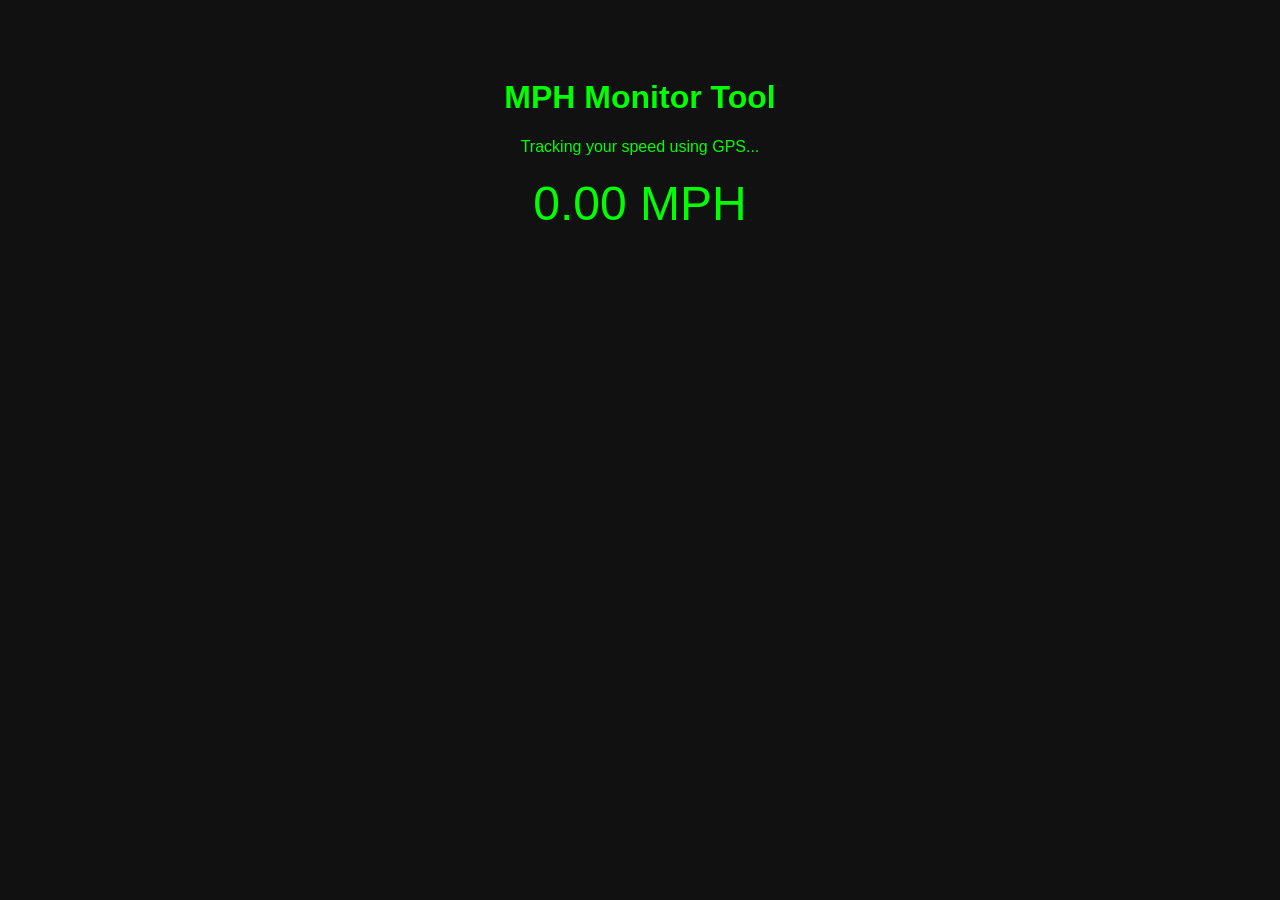
==== commit b155ed49: "Update index.html" ====
--- a/index.html
+++ b/index.html
@@ -1,2087 +1,78 @@
-<html>
+<!DOCTYPE html>
+<html lang="en">
 <head>
-    <meta name="color-scheme" content="dark">
-    <link rel="stylesheet" href="https://cdnjs.cloudflare.com/ajax/libs/font-awesome/6.0.0/css/all.min.css">
-    <style>
-        body {
-            font-family: 'Poppins', sans-serif;
-            display: flex;
-            flex-direction: column;
-            align-items: center;
-            justify-content: flex-start;
-            min-height: 100vh;
-            padding: 20px;
-            background: #0d1117;
-            color: #ffffff;
-            text-align: center;
-        }
-        h1 {
-            font-size: 2.5em;
-            margin-bottom: 20px;
-            text-shadow: 0 0 10px #00eaff;
-        }
-        .search-container {
-            width: 100%;
-            max-width: 600px;
-            display: flex;
-            gap: 10px;
-            background: rgba(0, 238, 255, 0.2);
-            padding: 12px;
-            border-radius: 12px;
-            backdrop-filter: blur(12px);
-            border: 2px solid #00eaff;
-        }
-        input {
-            flex-grow: 1;
-            padding: 14px;
-            border: none;
-            border-radius: 8px;
-            font-size: 18px;
-            outline: none;
-            background: rgba(255, 255, 255, 0.1);
-            color: #00eaff;
-        }
-        .clear-btn {
-            background: none;
-            border: none;
-            cursor: pointer;
-            color: #00eaff;
-            font-size: 18px;
-        }
-        pre {
-            background: rgba(0, 238, 255, 0.1);
-            padding: 20px;
-            border-radius: 12px;
-            box-shadow: 0 0 15px rgba(0, 238, 255, 0.5);
-            width: 90%;
-            max-width: 800px;
-            height: 60vh;
-            overflow-y: auto;
-            white-space: pre-wrap;
-            word-wrap: break-word;
-            font-size: 16px;
-            color: #ffffff;
-            backdrop-filter: blur(10px);
-        }
-        mark {
-            background-color: #ff00ff;
-            color: white;
-            font-weight: bold;
-            padding: 2px 4px;
-            border-radius: 4px;
-        }
-    </style>
-    <script>
-        let text = `/linux
-/windows
-/iphone
-/android
-/xbox
-/playstation
-/nintendo
-/pokemon
-/overwatch
-/worldofwarcraft
-/leagueoflegends
-/minecraft
-/steam
-/coinbase
-/robinhood
-/cashapp
-/venmo
-/paypal
-/washingtonpost
-/nytimes
-/cnn
-/espn
-/crunchyroll
-/hbomax
-/disneyplus
-/hulu
-/adidas
-/bestbuy
-/target
-/etsy
-/walmart
-/stackoverflow
-/wikipedia
-/spotify
-/yahoo
-/bing
-/gmail
-/bit
-/bad
-/ask
-/yet
-/win
-/why
-/war
-/two
-/top
-/too
-/try
-/tie
-/tea
-/tax
-/sun
-/son
-/six
-/sit
-/set
-/see
-/sea
-/saw
-/say
-/sad
-/run
-/red
-/ran
-/put
-/pet
-/pen
-/per
-/own
-/out
-/our
-/old
-/off
-/nor
-/mom
-/men
-/map
-/man
-/low
-/lot
-/lie
-/leg
-/let
-/led
-/law
-/kid
-/key
-/job
-/ice
-/hit
-/hot
-/his
-/him
-/hat
-/has
-/had
-/gun
-/got
-/gas
-/for
-/fly
-/fix
-/fit
-/few
-/far
-/eye
-/end
-/egg
-/eat
-/dog
-/dry
-/dad
-/cut
-/cup
-/cat
-/car
-/can
-/buy
-/but
-/bus
-/bug
-/box
-/boy
-/bed
-/bat
-/art
-/bag
-/Lori
-/Charlotte
-/Brittany
-/Theresa
-/Diana
-/Beverly
-/Judith
-/Megan
-/Evelyn
-/Danielle
-/Marilyn
-/Doris
-/Denise
-/Judy
-/Jean
-/Alice
-/Janice
-/Frances
-/Kathryn
-/Sara
-/Ann
-/Teresa
-/Gloria
-/Martha
-/Jacqueline
-/Cheryl
-/Christina
-/Virginia
-/Olivia
-/Julie
-/Diane
-/Ruth
-/Heather
-/Maria
-/Catherine
-/Carolyn
-/Debra
-/Katherine
-/Helen
-/Nicole
-/Pamela
-/Brenda
-/Shirley
-/Angela
-/Kathleen
-/Cynthia
-/Sharon
-/Rebecca
-/Stephanie
-/Deborah
-/Dorothy
-/Carol
-/Donna
-/Kimberly
-/Sandra
-/Margaret
-/Nancy
-/Betty
-/Susan
-/Barbara
-/Elizabeth
-/Linda
-/Patricia
-/Jennifer
-/Louis
-/Philip
-/Mason
-/Russell
-/Eugene
-/Ralph
-/Vincent
-/Roy
-/Randy
-/Elijah
-/Wayne
-/Juan
-/Alan
-/Willie
-/Albert
-/Bruce
-/Gabriel
-/Bryan
-/Billy
-/Jesse
-/Lawrence
-/Arthur
-/Carl
-/Austin
-/Harold
-/Terry
-/Gerald
-/Keith
-/Christian
-/Roger
-/Walter
-/Jeremy
-/Zachary
-/Henry
-/Nathan
-/Douglas
-/Jose
-/Tyler
-/Jerry
-/Dennis
-/Raymond
-/Patrick
-/Frank
-/Gregory
-/Benjamin
-/Scott
-/Justin
-/Stephen
-/Jonathan
-/Nicholas
-/Gary
-/Jeffrey
-/Jacob
-/Jason
-/Edward
-/Timothy
-/Ronald
-/Brian
-/Kenneth
-/Joshua
-/Andrew
-/Donald
-/Steven
-/Paul
-/Christopher
-/Charles
-/Thomas
-/Joseph
-/Richard
-/David
-/William
-/houseparty
-/caffeine
-/likee
-/triller
-/hive
-/nextdoor
-/lemon8
-/mewe
-/minds
-/gab
-/truth
-/gettr
-/parler
-/bluesky
-/threads
-/mastodon
-/xiaohongshu
-/douyin
-/kuaishou
-/weibo
-/vkontakte
-/periscope
-/flickr
-/quora
-/medium
-/viber
-/signal
-/line
-/vimeo
-/wechat
-/tumblr
-/twitch
-/clubhouse
-/telegram
-/reddit
-/whatsapp
-/linkedin
-/pinterest
-/zz
-/zy
-/zx
-/zv
-/zw
-/zt
-/zr
-/zu
-/zs
-/zq
-/zp
-/zn
-/zo
-/zm
-/zl
-/zk
-/zj
-/zi
-/zh
-/zg
-/zf
-/ze
-/zd
-/zc
-/zb
-/yz
-/yy
-/yx
-/yv
-/yw
-/yu
-/yt
-/ys
-/yr
-/yq
-/yp
-/yo
-/yn
-/ym
-/yl
-/yk
-/yj
-/yg
-/yi
-/yh
-/ye
-/yf
-/yd
-/xz
-/xy
-/yb
-/yc
-/xx
-/xw
-/xv
-/xu
-/xt
-/xs
-/xr
-/xq
-/xp
-/xo
-/xn
-/xm
-/xl
-/xk
-/xj
-/xi
-/xh
-/xg
-/xf
-/xd
-/xe
-/xc
-/xb
-/xa
-/wz
-/brave
-/wy
-/wx
-/ww
-/wv
-/wu
-/wt
-/ws
-/wr
-/wq
-/wp
-/wo
-/wn
-/wm
-/wl
-/wk
-/wj
-/wi
-/wh
-/wg
-/wf
-/wd
-/wc
-/wb
-/vz
-/vy
-/vx
-/vw
-/vu
-/vt
-/vs
-/vr
-/vq
-/vp
-/vo
-/vn
-/vm
-/vl
-/vk
-/vj
-/vi
-/vh
-/vg
-/vf
-/ve
-/vc
-/uz
-/uy
-/ux
-/uw
-/uv
-/uu
-/ut
-/us
-/ur
-/uq
-/uo
-/un
-/um
-/ul
-/uk
-/uj
-/ui
-/ug
-/uf
-/ue
-/ud
-/uc
-/ub
-/ua
-/tz
-/tx
-/tw
-/tv
-/ts
-/tq
-/tp
-/tn
-/tm
-/tl
-/tk
-/tj
-/tg
-/tf
-/te
-/td
-/tc
-/tb
-/ta
-/sz
-/sy
-/sx
-/sw
-/sv
-/su
-/st
-/sq
-/sp
-/sn
-/sk
-/sj
-/si
-/sh
-/sg
-/sf
-/se
-/sd
-/sc
-/sb
-/rz
-/ry
-/rx
-/rw
-/rv
-/ru
-/rt
-/rs
-/rq
-/rp
-/rn
-/rm
-/rl
-/rk
-/rj
-/ri
-/rh
-/rg
-/rf
-/re
-/rd
-/rc
-/rb
-/ra
-/qz
-/qy
-/qx
-/qw
-/qv
-/qu
-/qt
-/qs
-/qr
-/qq
-/qp
-/qo
-/qn
-/qm
-/ql
-/qk
-/qj
-/qi
-/qh
-/qg
-/qf
-/qe
-/qd
-/qc
-/qb
-/qa
-/pz
-/py
-/px
-/pw
-/pv
-/pu
-/pt
-/ps
-/pr
-/pq
-/pp
-/po
-/pn
-/pm
-/pl
-/pk
-/pj
-/pi
-/ph
-/pg
-/pf
-/pe
-/pd
-/pc
-/pb
-/pa
-/oz
-/oy
-/ox
-/ow
-/ov
-/ou
-/ot
-/os
-/or
-/oq
-/oo
-/on
-/om
-/ol
-/oj
-/oi
-/oh
-/og
-/oe
-/od
-/oc
-/ob
-/oa
-/nz
-/nx
-/nw
-/nv
-/nu
-/nt
-/ns
-/nq
-/np
-/nm
-/nl
-/nj
-/nh
-/ng
-/nf
-/ne
-/nd
-/nc
-/nb
-/mz
-/mx
-/mv
-/mu
-/mt
-/ms
-/mr
-/mq
-/mp
-/mo
-/mn
-/mj
-/mh
-/mg
-/mf
-/md
-/lz
-/ly
-/lx
-/lw
-/lu
-/lt
-/ls
-/lq
-/lp
-/ln
-/lm
-/ll
-/lk
-/li
-/lh
-/lg
-/lf
-/ld
-/lc
-/lb
-/la
-/kz
-/kx
-/kw
-/kv
-/ku
-/ks
-/kq
-/kp
-/ko
-/kn
-/km
-/kl
-/ki
-/kh
-/kg
-/kf
-/jz
-/jy
-/jx
-/jw
-/jv
-/jt
-/jr
-/jq
-/jp
-/jn
-/jl
-/ji
-/jh
-/jg
-/je
-/jd
-/jc
-/iz
-/iy
-/ix
-/iw
-/iv
-/iu
-/is
-/ir
-/iq
-/ip
-/io
-/im
-/il
-/ik
-/ij
-/ig
-/ie
-/id
-/ic
-/ib
-/ia
-/hz
-/hy
-/hx
-/hw
-/hv
-/ht
-/hs
-/hr
-/hq
-/hp
-/ho
-/hn
-/hm
-/hl
-/hk
-/hj
-/hg
-/hf
-/he
-/hd
-/hc
-/hb
-/gz
-/gy
-/gx
-/gw
-/gv
-/gu
-/gt
-/gs
-/gr
-/gq
-/gp
-/gn
-/gk
-/gj
-/gi
-/gf
-/ge
-/gc
-/gb
-/ga
-/fz
-/fy
-/fx
-/fw
-/fv
-/fu
-/ft
-/fs
-/fr
-/fq
-/fp
-/fo
-/fn
-/fm
-/fl
-/fk
-/fj
-/fi
-/fh
-/fg
-/ff
-/fe
-/fd
-/fc
-/fb
-/fa
-/ey
-/ex
-/ew
-/eu
-/es
-/er
-/eq
-/ep
-/eo
-/en
-/el
-/ej
-/ei
-/eh
-/eg
-/ef
-/ed
-/ec
-/eb
-/dz
-/dy
-/dx
-/dw
-/dv
-/du
-/dt
-/ds
-/dr
-/dq
-/dp
-/do
-/dn
-/dm
-/dl
-/dk
-/dh
-/dg
-/df
-/de
-/dc
-/db
-/da
-/cz
-/cy
-/cx
-/cw
-/cv
-/cu
-/ct
-/cs
-/cq
-/cp
-/cn
-/cm
-/cl
-/cf
-/ce
-/cd
-/cb
-/ca
-/bz
-/bx
-/bw
-/bv
-/bu
-/bt
-/bs
-/br
-/bq
-/bp
-/bo
-/bn
-/bm
-/bl
-/bk
-/bi
-/bh
-/bg
-/ay
-/ax
-/aw
-/av
-/au
-/at
-/ar
-/ap
-/an
-/am
-/ak
-/aj
-/ah
-/af
-/ae
-/100
-/98
-/97
-/96
-/95
-/94
-/93
-/92
-/91
-/90
-/88
-/87
-/86
-/85
-/84
-/83
-/82
-/81
-/80
-/79
-/78
-/77
-/76
-/75
-/74
-/73
-/72
-/71
-/70
-/69
-/68
-/67
-/66
-/65
-/64
-/63
-/62
-/61
-/60
-/59
-/58
-/57
-/56
-/55
-/54
-/53
-/52
-/51
-/50
-/49
-/48
-/47
-/46
-/45
-/43
-/41
-/40
-/39
-/38
-/36
-/35
-/33
-/32
-/31
-/30
-/29
-/28
-/27
-/26
-/25
-/23
-/22
-/21
-/20
-/19
-/17
-/16
-/10
-/7
-/adventure
-/challenge
-/opportunity
-/experience
-/knowledge
-/power
-/future
-/change
-/idea
-/dream
-/peace
-/freedom
-/success
-/happiness
-/health
-/money
-/friend
-/family
-/home
-/thing
-/work
-/year
-/world
-/life
-/day
-/Drake
-/BTS
-/Zendaya
-/Rihanna
-/Volvo
-/Jaguar
-/Lamborghini
-/Ferrari
-/Porsche
-/Lexus
-/Mazda
-/Subaru
-/Volkswagen
-/Hyundai
-/Nissan
-/Tesla
-/Audi
-/Mercedes
-/Chevrolet
-/Ford
-/Honda
-/z3
-/z2
-/z1
-/y3
-/y2
-/y1
-/x3
-/x2
-/x1
-/w3
-/w2
-/w1
-/v3
-/v2
-/v1
-/u3
-/u2
-/u1
-/t3
-/t2
-/t1
-/s3
-/o1
-/n3
-/n2
-/m32
-/n1
-/m3
-/14
-/18
-/dwa
-/daw
-/15
-/11
-/over
-/get
-/oil
-/been
-/people
-/around
-/Ebay
-/Heineken
-/Mercedes-Benz
-/animal
-/different
-/come
-/did
-/down
-/find
-/its
-/who
-/first
-/my
-/could
-/bemine
-/wasz
-/wa
-/way
-/go
-/more
-/look
-/signup
-/register
-/login
-/number
-/lmfao
-/time
-/smd
-/into
-/like
-/make
-/her
-/so
-/them
-/many
-/about
-/up
-/if
-/how
-/word
-/she
-/each
-/use
-/said
-/your
-/we
-/are
-/what
-/not
-/from
-/this
-/be
-/as
-/it
-/that
-/in
-/of
-/water
-/and
-/the
-/fbi
-/police
-/911
-/Gucci
-/intel
-/UPS
-/chanel
-/facebook
-/sap
-/ibm
-/adobe
-/disney
-/LV
-/telsa
-/nike
-/bmw
-/mcdonalds
-/coca-cola
-/cocacola
-/toyota
-/samsung
-/google
-/amazon
-/microsoft
-/apple
-/github
-/netflix
-/netflix.com
-/tiktok.com
-/x.com
-/twitter
-/321
-/xavier
-/page
-/lost
-/gone
-/dead
-/real
-/ac
-/abc
-/epicgames
-/fortnite
-/200
-/199
-/198
-/197
-/196
-/195
-/194
-/193
-/192
-/191
-/190
-/189
-/188
-/187
-/186
-/185
-/184
-/183
-/182
-/181
-/180
-/179
-/178
-/177
-/176
-/175
-/172
-/174
-/173
-/171
-/170
-/168
-/169
-/167
-/166
-/165
-/164
-/163
-/162
-/160
-/161
-/159
-/157
-/156
-/158
-/155
-/153
-/154
-/152
-/151
-/150
-/149
-/147
-/145
-/148
-/144
-/146
-/143
-/123131
-/139
-/137
-/126
-/140
-/136
-/138
-/132
-/135
-/134
-/133
-/128
-/129
-/130
-/127
-/125
-/91114
-/120
-/124
-/108
-/98115
-/118
-/121
-/106
-/116
-/94113
-/100119
-/117
-/110
-/96112
-/109
-/107
-/105
-/104
-/102
-/103
-/101
-/death
-/emo
-/limp
-/lame
-/worn
-/junk
-/filth
-/trash
-/rust
-/mud
-/rot
-/guts
-/gore
-/boom
-/rip
-/blast
-/torn
-/snap
-/shred
-/break
-/stab
-/choke
-/bang
-/slam
-/crash
-/crack
-/thud
-/gasp
-/sink
-/warfrown
-/drown
-/scowl
-/wail
-/sulk
-/mope
-/sob
-/weep
-/dull
-/abyss
-/woe
-/mess
-/moan
-/sigh
-/dread
-/grim
-/bleak
-/crush
-/gloom
-/waste
-/deadruin
-/chaos
-/fight
-/stuck
-/grave
-/tomb
-/angry
-/tired
-/ill
-/trap
-/goth
-/mad
-/scar
-/rage
-/bleed
-/die
-/numb
-/guns
-/void
-/doom
-/lossdebt
-/broke
-/empty
-/alone
-/tears
-/grief
-/cry
-/zone
-/zero
-/yard
-/wind
-/wore
-/wide
-/wire
-/wish
-/wine
-/with
-/wing
-/whom
-/wild
-/when
-/will
-/wife
-/wood
-/wise
-/west
-/well
-/were
-/went
-/week
-/wear
-/ways
-/wave
-/wash
-/weak
-/view
-/wall
-/wait
-/vast
-/walk
-/warm
-/want
-/very
-/vote
-/ward
-/wage
-/vice
-/wake
-/vary
-/type
-/used
-/unit
-/upon
-/twin
-/tune
-/turn
-/true
-/trip
-/tree
-/town
-/tour
-/tone
-/took
-/tiny
-/tool
-/tony
-/toll
-/thin
-/then
-/told
-/thus
-/till
-/they
-/text
-/than
-/tend
-/tell
-/term
-/tech
-/team
-/task
-/tape
-/tale
-/sure
-/such
-/stay
-/take
-/suit
-/tall
-/talk
-/step
-/stop
-/soup
-/spot
-/soul
-/sort
-/soon
-/song
-/some
-/sole
-/sold
-/soil
-/soft
-/snow
-/slow
-/skin
-/size
-/slip
-/sign
-/site
-/sick
-/side
-/show
-/shut
-/shot
-/shop
-/ship
-/sell
-/sent
-/send
-/sept
-/seen
-/self
-/seem
-/save
-/seed
-/sand
-/seek
-/seat
-/salt
-/same
-/sake
-/sale
-/rush
-/room
-/root
-/roof
-/rule
-/roll
-/safe
-/road
-/role
-/risk
-/rise
-/rock
-/ring
-/ride
-/rich
-/rest
-/rice
-/rely
-/rear
-/rent
-/read
-/rare
-/rate
-/pull
-/rank
-/rail
-/rain
-/race
-/pure
-/push
-/pageplus
-/pool
-/post
-/poll
-/plot
-/poor
-/plug
-/port
-/pick
-/play
-/plan
-/pipe
-/pink
-/path
-/past
-/peak
-/pass
-/part
-/park
-/paid
-/palm
-/pain
-/pair
-/pack
-/pace
-/onto
-/open
-/oral
-/only
-/once
-/okay
-/none
-/note
-/nice
-/nose
-/need
-/nine
-/name
-/next
-/must
-/navy
-/neck
-/news
-/near
-/much
-/most
-/move
-/mode
-/miss
-/moon
-/mood
-/mind
-/mine
-/menu
-/mile
-/milk
-/mike
-/mere
-/mill
-/meat
-/lose
-/mean
-/mall
-/main
-/luck
-/sergsrthsrht
-/meet
-/loss
-/mass
-/meal
-/made
-/logo
-/mail
-/lord
-/male
-/lock
-/live
-/link
-/loan
-/load
-/left
-/list
-/land
-/joinlane
-/johnlift
-/laid
-/kind
-/lady
-/last
-/lead
-/knew
-/late
-/king
-/less
-/lack
-/kill
-/knee
-/know
-/kick
-/kent
-/keep
-/homekept
-/keen
-/item
-/jane
-/just
-/jury
-/iron
-/jump
-/huge
-/inch
-/hurt
-/hung
-/hour
-/host
-/holy
-/hire
-/hell
-/hero
-/hold
-/here
-/hill
-/heat
-/have
-/hole
-/high
-/hang
-/hall
-/hear
-/hard
-/harm
-/hand
-/help
-/head
-/held
-/hate
-/half
-/hair
-/fromgulf
-/gray
-/full
-/grey
-/goes
-/good
-/fund
-/grow
-/goal
-/grew
-/game
-/gear
-/gift
-/gate
-/golf
-/give
-/gain
-/gave
-/gene
-/findfuel
-/girl
-/free
-/fort
-/foot
-/form
-/food
-/fold
-/flow
-/flat
-/folk
-/five
-/firm
-/fish
-/film
-/fine
-/fill
-/fire
-/felt
-/file
-/fell
-/feel
-/feet
-/feed
-/fate
-/fear
-/fast
-/farm
-/fall
-/evil
-/fade
-/fair
-/fail
-/face
-/fact
-/exit
-/even
-/else
-/edge
-/easy
-/ever
-/earn
-/east
-/ease
-/dual
-/duty
-/dust
-/duke
-/draw
-/disc
-/drop
-/door
-/does
-/done
-/drug
-/dose
-/diet
-/disk
-/desk
-/dirt
-/deny
-/deaddeep
-/dick
-/dial
-/debt
-/dear
-/dean
-/days
-/date
-/deal
-/dawn
-/data
-/dark
-/copy
-/crew
-/core
-/cost
-/crop
-/cope
-/cook
-/chip
-/city
-/cold
-/code
-/coat
-/cell
-/coal
-/chat
-/cast
-/calm
-/club
-/card
-/case
-/cash
-/bowl
-/billcame
-/care
-/camp
-/born
-/busy
-/call
-/burn
-/bulk
-/bush
-/bond
-/book
-/bearboat
-/boss
-/awaybone
-/body
-/bathboom
-/both
-/bomb
-/blow
-/best
-/acid
-/blue
-/bath
-/boat
-/aged
-/bird
-/beat
-/away
-/area
-/also
-/bill
-/band
-/base
-/back
-/ball
-/beer
-/army
-/belt
-/bank
-/able
-/666
-/ronaldo
-/benjyfishy
-/mongraal
-/clix
-/bugha
-/sweetdreams
-/faide
-/lululuvely
-/tenz
-/timmy
-/aceu
-/kyedae
-/tarik
-/punz
-/foolish
-/schlatt
-/connoreatspants
-/technoblade
-/wilbur
-/elmariana
-/auronplay
-/rubius
-/illojuan
-/ibai
-/astralis
-/jidion
-/ishowspeed
-/mizkif
-/kaicenat
-/hasan
-/adin
-/koi
-/excel
-/karminecorp
-/heretics
-/misfits
-/rogue
-/flyquest
-/clg
-/immortals
-/sentinels
-/100t
-/vitality
-/fnatic
-/gen.g
-/complexity
-/nrg
-/g2
-/luminosity
-/dignitas
-/liquid
-/envy
-/optic
-/cloud9
-/faze
-/tsm
-/yvonnie
-/100thieves
-/fedmyster
-/offlinetv
-/lilypichu
-/boxbox
-/disguised
-/natsumiii
-/kkatamina
-/tina
-/edison
-/wendy
-/masayoshi
-/jonbams
-/miyoung
-/ranboo
-/yvonne
-/brodin
-/sykunno
-/sydeon
-/quarterjade
-/fuslie
-/poki
-/scarra
-/toast
-/pewdiepie
-/corpse
-/markiplier
-/jacksepticeye
-/wilbursoot
-/philza
-/amouranth
-/quackity
-/tubbo
-/sapnap
-/georgenotfound
-/moistcr1tikal
-/tommyinnit
-/hasanabi
-/ludwig
-/valkyrae
-/sykkuno
-/disguisedtoast
-/myth
-/loltyler1
-/asmongold
-/tfue
-/sodapoppin
-/drdisrespect
-/lirik
-/nickmercs
-/timthetatman
-/summit1g
-/shroud
-/ninja
-/pokimane
-/visit
-/trust
-/treat
-/train
-/touch
-/track
-/taste
-/theme
-/price
-/front
-/guide
-/image
-/check
-/floor
-/cause
-/catch
-/third
-/quick
-/judge
-/cover
-/eight
-/seven
-/style
-/north
-/scene
-/match
-/serve
-/blood
-/later
-/among
-/wrong
-/south
-/exact
-/sense
-/media
-/trade
-/human
-/limit
-/basic
-/stage
-/issue
-/labor
-/range
-/party
-/class
-/group
-/value
-/offer
-/share
-/early
-/since
-/order
-/voice
-/worth
-/force
-/final
-/field
-/whole
-/model
-/level
-/focus
-/major
-/enter
-/allow
-/quiet
-/enjoy
-/close
-/stand
-/color
-/while
-/along
-/large
-/until
-/leave
-/speak
-/watch
-/young
-/above
-/woman
-/often
-/never
-/again
-/every
-/story
-/start
-/thank
-/learn
-/still
-/study
-/under
-/build
-/bring
-/small
-/right
-/point
-/today
-/night
-/where
-/sound
-/place
-/after
-/great
-/plant
-/think
-/table
-/chair
-/paper
-/phone
-/movie
-/pizza
-/house
-/ocean
-/green
-/white
-/black
-/beach
-/river
-/applesauce
-`;
-        
-        function searchWord() {
-            let input = document.getElementById("search").value.trim().toLowerCase();
-            let pre = document.getElementById("content");
-            
-            if (input === "") {
-                pre.innerHTML = text.replace(/\n/g, '<br>');
-                return;
-            }
-            
-            let lines = text.split('\n');
-            let results = lines.filter(line => line.toLowerCase().includes(input));
-            
-            if (results.length > 0) {
-                pre.innerHTML = results.map(line => line.replace(new RegExp(input, "gi"), match => `<mark>${match}</mark>`)).join('<br>');
-            } else {
-                pre.innerHTML = "<p style='opacity: 0.7;'>No results found</p>";
-            }
-        }
-        
-        function clearSearch() {
-            document.getElementById("search").value = "";
-            searchWord();
-        }
-        
-        window.onload = function() {
-            document.getElementById("content").innerHTML = text.replace(/\n/g, '<br>');
-        };
-    </script>
+  <meta charset="UTF-8">
+  <title>MPH Monitor</title>
+  <style>
+    body {
+      font-family: Arial, sans-serif;
+      background: #111;
+      color: #0f0;
+      text-align: center;
+      padding-top: 50px;
+    }
+    .speed {
+      font-size: 48px;
+      margin-top: 20px;
+    }
+  </style>
 </head>
 <body>
-    <h1>Find Username</h1>
-    <div class="search-container">
-        <input type="text" id="search" placeholder="Search..." oninput="searchWord()">
-        <button class="clear-btn" onclick="clearSearch()"><i class="fas fa-times"></i></button>
-    </div>
-    <pre id="content"></pre>
+
+  <h1>MPH Monitor Tool</h1>
+  <p>Tracking your speed using GPS...</p>
+  <div class="speed" id="speed">0.00 MPH</div>
+
+  <script>
+    let prevCoords = null;
+    let prevTime = null;
+
+    function toRadians(deg) {
+      return deg * (Math.PI / 180);
+    }
+
+    function haversineDistance(lat1, lon1, lat2, lon2) {
+      const R = 3958.8; // Earth radius in miles
+      const dLat = toRadians(lat2 - lat1);
+      const dLon = toRadians(lon2 - lon1);
+      const a = Math.sin(dLat / 2) ** 2 +
+                Math.cos(toRadians(lat1)) * Math.cos(toRadians(lat2)) *
+                Math.sin(dLon / 2) ** 2;
+      const c = 2 * Math.atan2(Math.sqrt(a), Math.sqrt(1 - a));
+      return R * c;
+    }
+
+    function updateSpeed(position) {
+      const { latitude, longitude } = position.coords;
+      const currentTime = Date.now();
+
+      if (prevCoords) {
+        const timeDiff = (currentTime - prevTime) / 1000; // in seconds
+        const distance = haversineDistance(prevCoords.lat, prevCoords.lon, latitude, longitude); // in miles
+        const speedMph = (distance / timeDiff) * 3600; // miles per hour
+
+        document.getElementById("speed").textContent = speedMph.toFixed(2) + " MPH";
+      }
+
+      prevCoords = { lat: latitude, lon: longitude };
+      prevTime = currentTime;
+    }
+
+    function handleError(error) {
+      console.error("Geolocation error:", error.message);
+      alert("GPS access denied or unavailable.");
+    }
+
+    if (navigator.geolocation) {
+      navigator.geolocation.watchPosition(updateSpeed, handleError, {
+        enableHighAccuracy: true,
+        maximumAge: 1000,
+        timeout: 5000
+      });
+    } else {
+      alert("Geolocation is not supported by this browser.");
+    }
+  </script>
+
 </body>
 </html>
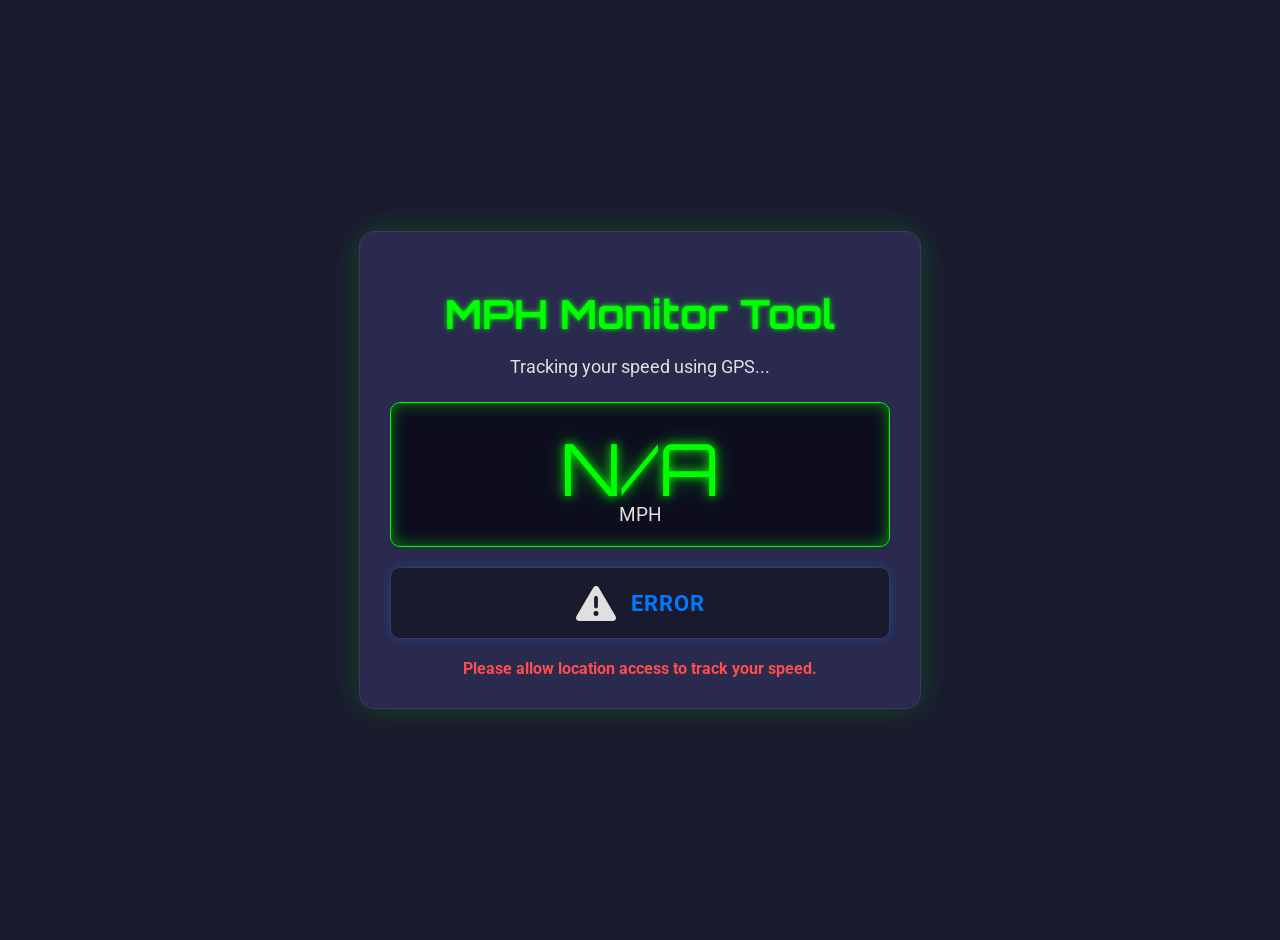
==== commit c6004841: "Update index.html" ====
--- a/index.html
+++ b/index.html
@@ -1,78 +1,266 @@
 <!DOCTYPE html>
 <html lang="en">
 <head>
-  <meta charset="UTF-8">
-  <title>MPH Monitor</title>
-  <style>
-    body {
-      font-family: Arial, sans-serif;
-      background: #111;
-      color: #0f0;
-      text-align: center;
-      padding-top: 50px;
-    }
-    .speed {
-      font-size: 48px;
-      margin-top: 20px;
-    }
-  </style>
+    <meta charset="UTF-8">
+    <meta name="viewport" content="width=device-width, initial-scale=1.0">
+    <title>MPH Monitor</title>
+    <link rel="preconnect" href="https://fonts.googleapis.com">
+    <link rel="preconnect" href="https://fonts.gstatic.com" crossorigin>
+    <link href="https://fonts.googleapis.com/css2?family=Orbitron:wght@400..900&family=Roboto:wght@300;400;700&display=swap" rel="stylesheet">
+    <link rel="stylesheet" href="https://cdnjs.cloudflare.com/ajax/libs/font-awesome/6.5.2/css/all.min.css" integrity="sha512-SnH5WK+bZxgPHs44uWIX+LLJAJ9/2PkPKZ5QiAj6Ta86w+fsb2TkcmfRyVX3pBnMFcV7oQPJkl9QevSCWr3W6A==" crossorigin="anonymous" referrerpolicy="no-referrer" />
+    <style>
+        :root {
+            --background-dark: #1a1a2e;
+            --primary-green: #0f0;
+            --accent-blue: #007bff;
+            --text-light: #e0e0e0;
+            --border-color: #3a3a5f;
+            --box-shadow-color: rgba(0, 255, 0, 0.2);
+            --mode-icon-color: #e0e0e0;
+        }
+
+        body {
+            font-family: 'Roboto', sans-serif;
+            background: var(--background-dark);
+            color: var(--text-light);
+            text-align: center;
+            padding: 20px;
+            display: flex;
+            flex-direction: column;
+            justify-content: center;
+            align-items: center;
+            min-height: 100vh;
+            margin: 0;
+            overflow: hidden; /* Prevent scroll issues with subtle animations */
+        }
+
+        .container {
+            background: #2a2a4e;
+            border-radius: 15px;
+            box-shadow: 0 0 30px var(--box-shadow-color);
+            padding: 30px;
+            max-width: 500px;
+            width: 90%;
+            border: 1px solid var(--border-color);
+            position: relative;
+            z-index: 1; /* Ensure content is above any background effects */
+        }
+
+        h1 {
+            font-family: 'Orbitron', sans-serif;
+            color: var(--primary-green);
+            font-size: 2.5em;
+            margin-bottom: 10px;
+            text-shadow: 0 0 5px var(--primary-green);
+        }
+
+        p {
+            color: var(--text-light);
+            font-size: 1.1em;
+            margin-bottom: 25px;
+        }
+
+        .speed-display {
+            display: flex;
+            flex-direction: column;
+            align-items: center;
+            justify-content: center;
+            background: #0d0d1e;
+            border-radius: 10px;
+            padding: 20px;
+            border: 1px solid var(--primary-green);
+            box-shadow: inset 0 0 15px rgba(0, 255, 0, 0.5);
+            margin-bottom: 20px;
+        }
+
+        .speed {
+            font-family: 'Orbitron', sans-serif;
+            font-size: 4.5em;
+            color: var(--primary-green);
+            text-shadow: 0 0 10px var(--primary-green), 0 0 20px rgba(0, 255, 0, 0.5);
+            animation: pulse 1.5s infinite alternate; /* Subtle pulse effect */
+        }
+
+        @keyframes pulse {
+            from {
+                text-shadow: 0 0 10px var(--primary-green), 0 0 20px rgba(0, 255, 0, 0.5);
+            }
+            to {
+                text-shadow: 0 0 15px var(--primary-green), 0 0 30px rgba(0, 255, 0, 0.8);
+            }
+        }
+
+        .unit {
+            font-size: 1.2em;
+            color: var(--text-light);
+            margin-top: -10px; /* Pull unit closer to number */
+        }
+
+        .mode-display {
+            display: flex;
+            align-items: center;
+            justify-content: center;
+            margin-top: 20px;
+            padding: 15px;
+            background: #1a1a2e;
+            border-radius: 10px;
+            border: 1px solid var(--border-color);
+            box-shadow: 0 0 10px rgba(0, 123, 255, 0.3);
+        }
+
+        .mode-icon {
+            font-size: 2.5em;
+            color: var(--mode-icon-color);
+            margin-right: 15px;
+            transition: transform 0.3s ease-in-out, color 0.3s ease-in-out;
+        }
+
+        .mode-text {
+            font-size: 1.4em;
+            font-weight: bold;
+            color: var(--accent-blue);
+            text-transform: uppercase;
+            letter-spacing: 1px;
+        }
+
+        .error-message {
+            color: #ff4d4d;
+            margin-top: 20px;
+            font-weight: bold;
+        }
+
+        /* Responsive adjustments */
+        @media (max-width: 600px) {
+            h1 {
+                font-size: 2em;
+            }
+            .speed {
+                font-size: 3.5em;
+            }
+            .mode-icon {
+                font-size: 2em;
+            }
+            .mode-text {
+                font-size: 1.2em;
+            }
+            .container {
+                padding: 20px;
+            }
+        }
+    </style>
 </head>
 <body>
 
-  <h1>MPH Monitor Tool</h1>
-  <p>Tracking your speed using GPS...</p>
-  <div class="speed" id="speed">0.00 MPH</div>
-
-  <script>
-    let prevCoords = null;
-    let prevTime = null;
-
-    function toRadians(deg) {
-      return deg * (Math.PI / 180);
-    }
-
-    function haversineDistance(lat1, lon1, lat2, lon2) {
-      const R = 3958.8; // Earth radius in miles
-      const dLat = toRadians(lat2 - lat1);
-      const dLon = toRadians(lon2 - lon1);
-      const a = Math.sin(dLat / 2) ** 2 +
-                Math.cos(toRadians(lat1)) * Math.cos(toRadians(lat2)) *
-                Math.sin(dLon / 2) ** 2;
-      const c = 2 * Math.atan2(Math.sqrt(a), Math.sqrt(1 - a));
-      return R * c;
-    }
-
-    function updateSpeed(position) {
-      const { latitude, longitude } = position.coords;
-      const currentTime = Date.now();
-
-      if (prevCoords) {
-        const timeDiff = (currentTime - prevTime) / 1000; // in seconds
-        const distance = haversineDistance(prevCoords.lat, prevCoords.lon, latitude, longitude); // in miles
-        const speedMph = (distance / timeDiff) * 3600; // miles per hour
-
-        document.getElementById("speed").textContent = speedMph.toFixed(2) + " MPH";
-      }
-
-      prevCoords = { lat: latitude, lon: longitude };
-      prevTime = currentTime;
-    }
-
-    function handleError(error) {
-      console.error("Geolocation error:", error.message);
-      alert("GPS access denied or unavailable.");
-    }
-
-    if (navigator.geolocation) {
-      navigator.geolocation.watchPosition(updateSpeed, handleError, {
-        enableHighAccuracy: true,
-        maximumAge: 1000,
-        timeout: 5000
-      });
-    } else {
-      alert("Geolocation is not supported by this browser.");
-    }
-  </script>
+    <div class="container">
+        <h1>MPH Monitor Tool</h1>
+        <p>Tracking your speed using GPS...</p>
+
+        <div class="speed-display">
+            <div class="speed" id="speed">0.00</div>
+            <div class="unit">MPH</div>
+        </div>
+
+        <div class="mode-display">
+            <i id="modeIcon" class="fas fa-question-circle mode-icon"></i>
+            <span id="modeText" class="mode-text">Unknown Mode</span>
+        </div>
+
+        <div id="errorMessage" class="error-message" style="display: none;"></div>
+    </div>
+
+    <script>
+        let prevCoords = null;
+        let prevTime = null;
+        const R = 3958.8; // Earth radius in miles
+
+        // DOM elements
+        const speedElement = document.getElementById("speed");
+        const modeIconElement = document.getElementById("modeIcon");
+        const modeTextElement = document.getElementById("modeText");
+        const errorMessageElement = document.getElementById("errorMessage");
+
+        function toRadians(deg) {
+            return deg * (Math.PI / 180);
+        }
+
+        function haversineDistance(lat1, lon1, lat2, lon2) {
+            const dLat = toRadians(lat2 - lat1);
+            const dLon = toRadians(lon2 - lon1);
+            const a = Math.sin(dLat / 2) ** 2 +
+                      Math.cos(toRadians(lat1)) * Math.cos(toRadians(lat2)) *
+                      Math.sin(dLon / 2) ** 2;
+            const c = 2 * Math.atan2(Math.sqrt(a), Math.sqrt(1 - a));
+            return R * c;
+        }
+
+        function getModeOfTransport(speedMph) {
+            if (speedMph < 0.5) return { text: "Stationary", icon: "fas fa-person-standing" }; // Very low speed, considered stationary
+            if (speedMph < 5) return { text: "Walking", icon: "fas fa-person-walking" };
+            if (speedMph < 20) return { text: "Biking", icon: "fas fa-person-biking" };
+            if (speedMph < 80) return { text: "Driving", icon: "fas fa-car" };
+            return { text: "Flying", icon: "fas fa-plane" }; // Higher speeds for flying
+        }
+
+        function updateSpeed(position) {
+            const { latitude, longitude } = position.coords;
+            const currentTime = Date.now();
+
+            if (prevCoords) {
+                const timeDiff = (currentTime - prevTime) / 1000; // in seconds
+                const distance = haversineDistance(prevCoords.lat, prevCoords.lon, latitude, longitude); // in miles
+
+                let speedMph = 0;
+                if (timeDiff > 0) { // Avoid division by zero
+                    speedMph = (distance / timeDiff) * 3600; // miles per hour
+                }
+
+                speedElement.textContent = speedMph.toFixed(2);
+
+                // Update mode of transport
+                const mode = getModeOfTransport(speedMph);
+                modeIconElement.className = `${mode.icon} mode-icon`; // Update icon class
+                modeTextElement.textContent = mode.text;
+
+            }
+
+            prevCoords = { lat: latitude, lon: longitude };
+            prevTime = currentTime;
+            errorMessageElement.style.display = 'none'; // Hide error if successful
+        }
+
+        function handleError(error) {
+            console.error("Geolocation error:", error.message);
+            let message = "GPS access denied or unavailable.";
+            if (error.code === error.PERMISSION_DENIED) {
+                message = "Please allow location access to track your speed.";
+            } else if (error.code === error.POSITION_UNAVAILABLE) {
+                message = "Location information is unavailable. Try again later.";
+            } else if (error.code === error.TIMEOUT) {
+                message = "Request for location timed out. Please check your GPS signal.";
+            }
+            errorMessageElement.textContent = message;
+            errorMessageElement.style.display = 'block';
+
+            // Reset display if there's an error
+            speedElement.textContent = "N/A";
+            modeIconElement.className = "fas fa-exclamation-triangle mode-icon";
+            modeTextElement.textContent = "Error";
+        }
+
+        if (navigator.geolocation) {
+            navigator.geolocation.watchPosition(updateSpeed, handleError, {
+                enableHighAccuracy: true,
+                maximumAge: 1000, // Reuse position if younger than 1 second
+                timeout: 10000 // Wait up to 10 seconds for a position
+            });
+        } else {
+            errorMessageElement.textContent = "Geolocation is not supported by this browser.";
+            errorMessageElement.style.display = 'block';
+            speedElement.textContent = "N/A";
+            modeIconElement.className = "fas fa-xmark-circle mode-icon";
+            modeTextElement.textContent = "Unsupported";
+        }
+    </script>
 
 </body>
 </html>
